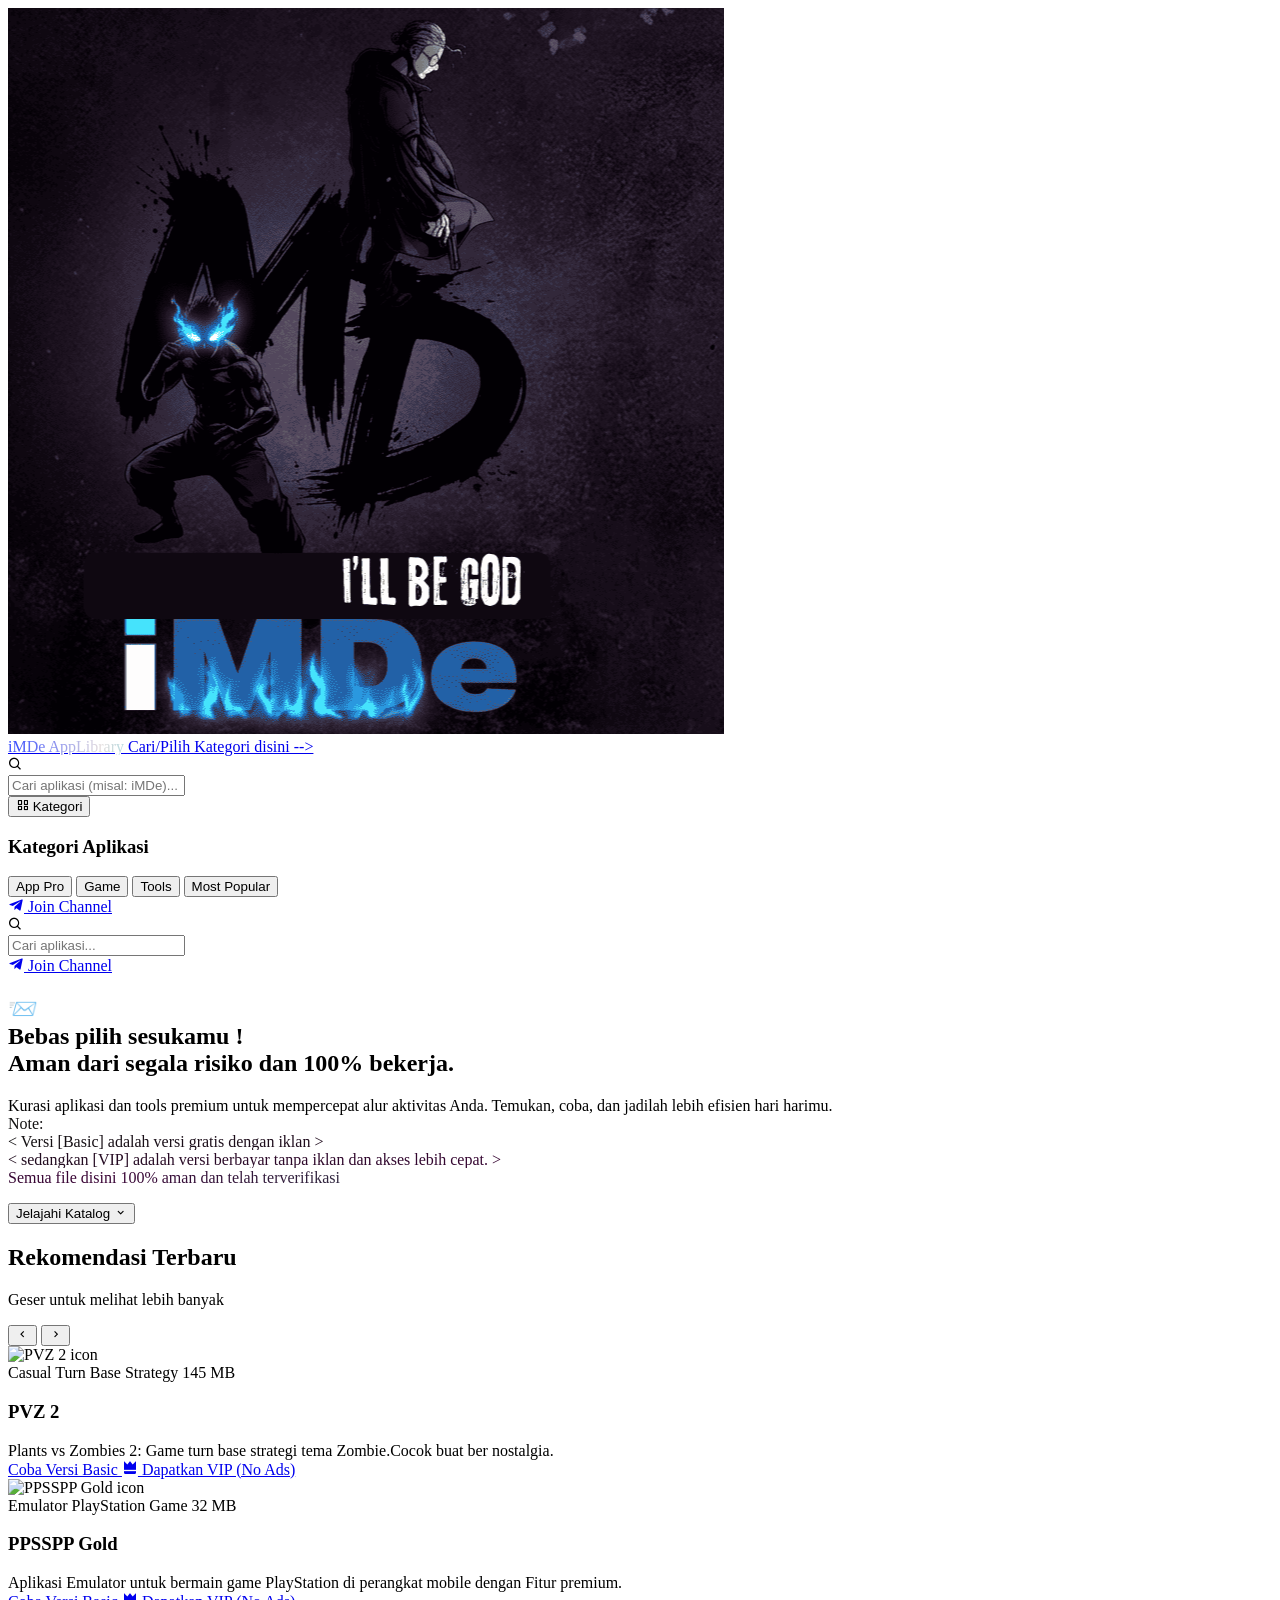
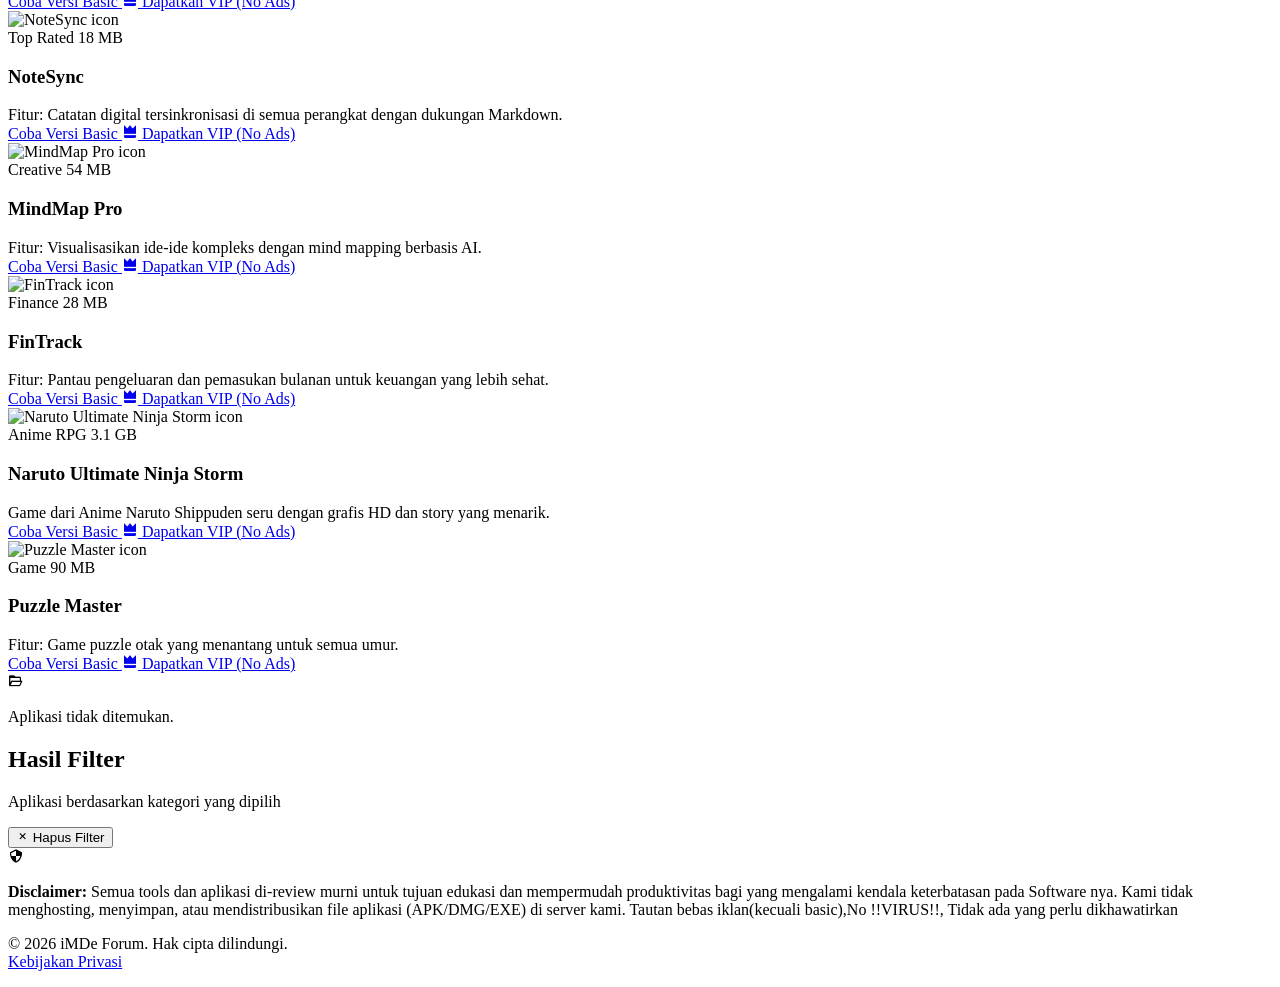
==== index.html @ b7b9c907 "Fix //" ====
<!DOCTYPE html>
<html lang="id">
<head>
    <meta charset="UTF-8">
    <meta name="viewport" content="width=device-width, initial-scale=1.0">
    <title>iMDe AppLibrary</title>
    <link rel="preconnect" href="https://fonts.googleapis.com">
    <link rel="preconnect" href="https://fonts.gstatic.com" crossorigin>
    <link href="https://fonts.googleapis.com/css2?family=Inter:wght@300;400;500;600;700&display=swap" rel="stylesheet">
    <link href='https://unpkg.com/boxicons@2.1.4/css/boxicons.min.css' rel='stylesheet'>
    <script src="https://cdn.tailwindcss.com"></script>
    <script src="theme.js"></script>
    <link rel="stylesheet" href="tech.css">
</head>
<body class="bg-apple-bg text-apple-text font-sans antialiased selection:bg-apple-blue selection:text-white"> 

    <nav class="fixed top-0 w-full z-50 bg-white/70 backdrop-blur-md border-b border-gray-200/50 transition-all duration-300">
        <div class="max-w-7xl mx-auto px-4 sm:px-6 lg:px-8">
            <div class="flex justify-between items-center h-16">
                <a href="https://www.youtube.com/@iMDe001" class="flex-shrink-0 flex items-center gap-3 cursor-pointer">
                    <img id="brandLogo" src="media/HUB.png" alt="iMDe AppLibrary" class="w-11 h-11 object-contain rounded-2xl border bg-white shadow-sm" loading="lazy" decoding="async">
                    <div class="flex flex-col">
                        <span class="font-semibold text-lg tracking-tight gold-shimmer">iMDe AppLibrary</span>
                        <span class="text-xs text-apple-muted">Cari/Pilih Kategori disini --></span>
                    </div>
                </a>

                <div class="hidden md:flex flex-1 justify-center px-8">
                    <div class="relative w-full max-w-md">
                        <div class="absolute inset-y-0 left-0 pl-3 flex items-center pointer-events-none">
                            <i class='bx bx-search text-apple-muted text-lg'></i>
                        </div>
                        <input type="text" id="searchInputDesktop" class="block w-full pl-10 pr-3 py-2 border-none rounded-full bg-gray-100/80 focus:bg-white focus:ring-2 focus:ring-apple-blue/50 text-sm placeholder-apple-muted transition-all duration-300 shadow-sm" placeholder="Cari aplikasi (misal: iMDe)...">
                    </div>
                </div>

                <div class="flex items-center gap-3">
                    <button id="categoryMenuBtn" class="rounded-full bg-apple-blue border border-gray-200 flex items-center justify-center gap-2 px-3 py-2 text-white hover:bg-apple-blueHover transition-all">
                        <i class='bx bx-grid-alt text-xl'></i>
                        <span class="hidden sm:inline text-sm font-medium">Kategori</span>
                    </button>
                    <div id="categoryDropdown" class="absolute top-16 right-4 bg-white rounded-2xl shadow-lg border border-gray-200 p-4 hidden opacity-0 transform translate-y-2 transition-all duration-300 z-50">
                        <h3 class="text-sm font-semibold text-apple-text mb-3">Kategori Aplikasi</h3>
                        <div class="space-y-2">
                            <button class="category-btn w-full text-left px-3 py-2 text-sm text-apple-muted hover:bg-gray-50 rounded-lg transition-colors" data-category="App">App Pro</button>
                            <button class="category-btn w-full text-left px-3 py-2 text-sm text-apple-muted hover:bg-gray-50 rounded-lg transition-colors" data-category="Game">Game</button>
                            <button class="category-btn w-full text-left px-3 py-2 text-sm text-apple-muted hover:bg-gray-50 rounded-lg transition-colors" data-category="Tools">Tools</button>
                            <button class="category-btn w-full text-left px-3 py-2 text-sm text-apple-muted hover:bg-gray-50 rounded-lg transition-colors" data-category="Most Popular">Most Popular</button>
                        </div>
                    </div>
                    <a href="https://t.me/iMDeCentre" target="_blank" class="hidden sm:inline-flex items-center justify-center px-4 py-2 border border-transparent rounded-full text-sm font-medium text-white bg-black hover:bg-gray-800 transition-all duration-300 shadow-sm">
                        <i class='bx bxl-telegram mr-2'></i> Join Channel
                    </a>
                </div>
            </div>
            <div class="md:hidden pb-3"> 
                <div class="relative w-full mb-3">
                    <div class="absolute inset-y-0 left-0 pl-3 flex items-center pointer-events-none">
                        <i class='bx bx-search text-apple-muted text-lg'></i>
                    </div>
                    <input type="text" id="searchInputMobile" class="block w-full pl-10 pr-3 py-2 border-none rounded-full bg-gray-100/80 focus:bg-white focus:ring-2 focus:ring-apple-blue/50 text-sm placeholder-apple-muted transition-all shadow-sm" placeholder="Cari aplikasi...">
                </div>
                <a href="https://t.me/iMDeCentre" target="_blank" class="inline-flex items-center justify-center w-full px-4 py-1 border border-transparent rounded-full text-sm font-medium text-white bg-black hover:bg-gray-800 transition-all duration-300 shadow-sm">
                    <i class='bx bxl-telegram mr-2'></i> Join Channel
                </a>
            </div>
        </div>
    </nav>

    <main class="pt-28 md:pt-32 pb-16">
        
        <section class="text-center px-4 mb-16 max-w-3xl mx-auto">
            <h1 class="text-4xl md:text-5xl font-bold tracking-tight mb-4 text-apple-text">
               📨<br> Bebas pilih sesukamu !<br class="hidden md:block"> Aman dari segala risiko dan 100% bekerja.
            </h1>
            <p class="text-lg text-apple-muted mb-8 font-light">
                Kurasi aplikasi dan tools premium untuk mempercepat alur aktivitas Anda. Temukan, coba, dan jadilah lebih efisien hari harimu.<br>
                <span class="font-semibold text-lg tracking-tight clue-shimmer">Note: <br> < Versi [Basic] adalah versi gratis dengan iklan > <br> < sedangkan [VIP] adalah versi berbayar tanpa iklan dan akses lebih cepat. > <br> Semua file disini 100% aman dan telah terverifikasi</span>
            </p>
            <button onclick="scrollToCatalog()" class="inline-flex items-center px-6 py-3 border border-transparent text-base font-medium rounded-full text-white bg-apple-blue hover:bg-apple-blueHover shadow-[0_4px_14px_0_rgba(0,113,227,0.39)] transition-all duration-300 transform hover:scale-105">
                Jelajahi Katalog <i class='bx bx-chevron-down ml-2 text-xl'></i> 
            </button>
        </section>

        <section id="catalog" class="max-w-7xl mx-auto px-4 sm:px-6 lg:px-8">
            <div class="flex justify-between items-end mb-6">
                <div>
                    <h2 class="text-2xl font-semibold tracking-tight">Rekomendasi Terbaru</h2>
                    <p class="text-sm text-apple-muted mt-1">Geser untuk melihat lebih banyak</p>
                </div>
                <div class="flex gap-2">
                    <button onclick="slideLeft()" class="w-10 h-10 rounded-full bg-white border border-gray-200 flex items-center justify-center text-gray-600 hover:bg-gray-50 hover:shadow-sm transition-all">
                        <i class='bx bx-chevron-left text-2xl'></i>
                    </button>
                    <button onclick="slideRight()" class="w-10 h-10 rounded-full bg-white border border-gray-200 flex items-center justify-center text-gray-600 hover:bg-gray-50 hover:shadow-sm transition-all">
                        <i class='bx bx-chevron-right text-2xl'></i>
                    </button>
                </div>
            </div>

            <div id="app-slider" class="flex gap-5 overflow-x-auto snap-x snap-mandatory no-scrollbar pb-8 pt-2">
                </div>
            
            <div id="no-result" class="hidden text-center py-10 text-apple-muted">
                <i class='bx bx-folder-open text-4xl mb-2'></i>
                <p>Aplikasi tidak ditemukan.</p>
            </div>
        </section>

        <section id="filtered-section" class="max-w-7xl mx-auto px-4 sm:px-6 lg:px-8 mt-16 hidden">
            <div class="flex justify-between items-end mb-6">
                <div>
                    <h2 id="filtered-title" class="text-2xl font-semibold tracking-tight">Hasil Filter</h2>
                    <p class="text-sm text-apple-muted mt-1">Aplikasi berdasarkan kategori yang dipilih</p>
                </div>
                <button onclick="clearFilter()" class="px-4 py-2 text-sm text-apple-blue hover:bg-blue-50 rounded-full transition-colors">
                    <i class='bx bx-x mr-1'></i> Hapus Filter
                </button>
            </div>

            <div id="filtered-slider" class="flex gap-5 overflow-x-auto snap-x snap-mandatory no-scrollbar pb-8 pt-2">
            </div>
        </section>

    </main>

    <section class="border-t border-gray-200 bg-white">
        <div class="max-w-7xl mx-auto px-4 py-8 text-center">
            <div class="inline-flex items-center justify-center w-12 h-12 rounded-full bg-orange-50 text-orange-500 mb-3">
                <i class='bx bx-shield-quarter text-2xl'></i>
            </div>
            <p class="text-xs text-apple-muted max-w-2xl mx-auto">
                <strong>Disclaimer:</strong> Semua tools dan aplikasi di-review murni untuk tujuan edukasi dan mempermudah produktivitas bagi yang mengalami kendala keterbatasan pada Software nya. 
                Kami tidak menghosting, menyimpan, atau mendistribusikan file aplikasi (APK/DMG/EXE) di server kami. 
                Tautan bebas iklan(kecuali basic),No !!VIRUS!!, Tidak ada yang perlu dikhawatirkan
            </p>
        </div>
    </section>

    <footer class="bg-apple-bg py-6 text-center border-t border-gray-200/60">
        <p class="text-sm text-apple-muted">
            &copy; <span id="year"></span> iMDe Forum. Hak cipta dilindungi. <br class="sm:hidden">
            <a href="private/privacy.html" class="text-apple-blue hover:underline mt-2 sm:mt-0 sm:ml-2">Kebijakan Privasi</a>
        </p>
    </footer>

    <script src="tech.js"></script>
</body>
</html>
---- tech.css ----
.no-scrollbar::-webkit-scrollbar {
            display: none;
        }
        .no-scrollbar {
            -ms-overflow-style: none;  /* IE and Edge */
            scrollbar-width: none;  /* Firefox */
        }

        .gold-shimmer {
            background: linear-gradient(90deg, #2f44ff, #e4dddd, #28cee4, #2f44ff);
            background-size: 240% 100%;
            -webkit-background-clip: text;
            -webkit-text-fill-color: transparent;
            animation: shimmer 2s ease-in-out infinite;
        }
        .clue-shimmer {
            background: linear-gradient(90deg, #111110, #3b0537, #0a8552, #151516);
            background-size: 240% 100%;
            -webkit-background-clip: text;
            -webkit-text-fill-color: transparent;
            animation: shimmer 7s ease-in-out infinite;
        }

        @keyframes shimmer {
            0%, 100% { background-position: 0% 50%; }
            50% { background-position: 100% 50%; }
        }

        .marquee {
            display: inline-block;
            min-width: 100%;
            animation: marquee 12s linear infinite;
        }

        @keyframes marquee {
            0% { transform: translateX(0%); }
            100% { transform: translateX(-100%); }
        }

        button, a {
            touch-action: manipulation;
        }

        html { scroll-behavior: smooth; }
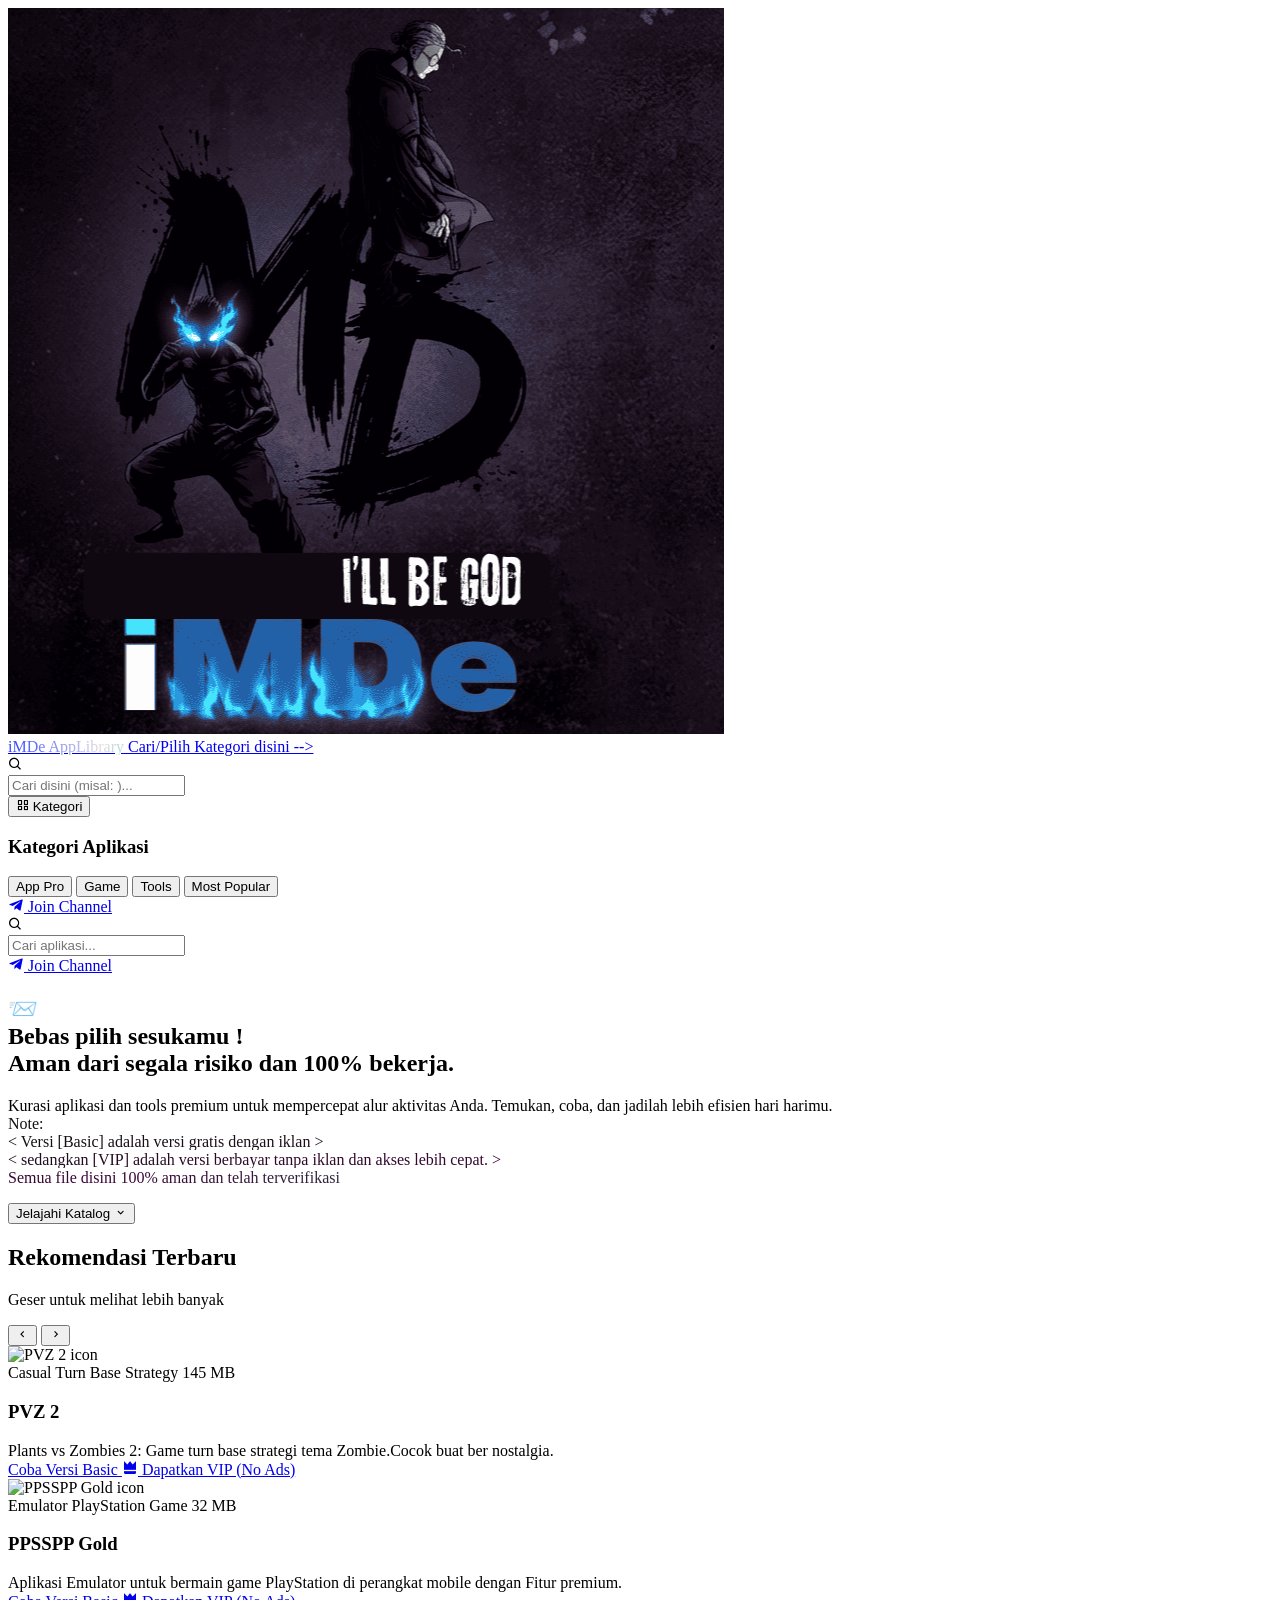
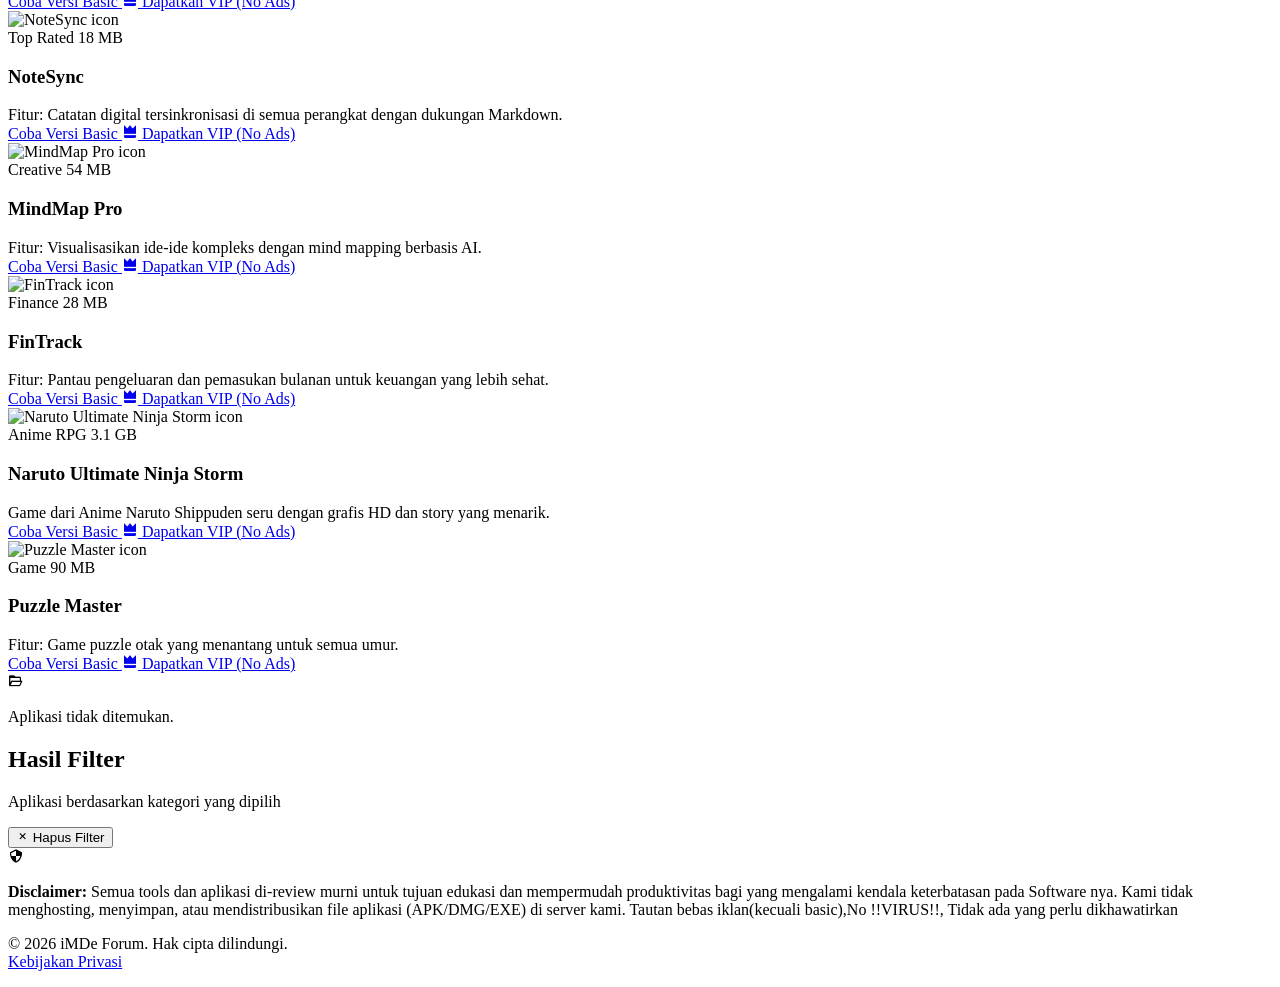
==== commit 741dae57: "Update .5" ====
--- a/index.html
+++ b/index.html
@@ -30,7 +30,7 @@
                         <div class="absolute inset-y-0 left-0 pl-3 flex items-center pointer-events-none">
                             <i class='bx bx-search text-apple-muted text-lg'></i>
                         </div>
-                        <input type="text" id="searchInputDesktop" class="block w-full pl-10 pr-3 py-2 border-none rounded-full bg-gray-100/80 focus:bg-white focus:ring-2 focus:ring-apple-blue/50 text-sm placeholder-apple-muted transition-all duration-300 shadow-sm" placeholder="Cari aplikasi (misal: iMDe)...">
+                        <input type="text" id="searchInputDesktop" class="block w-full pl-10 pr-3 py-2 border-none rounded-full bg-gray-100/80 focus:bg-white focus:ring-2 focus:ring-apple-blue/50 text-sm placeholder-apple-muted transition-all duration-300 shadow-sm" placeholder="Cari disini (misal: )...">
                     </div>
                 </div>
 
@@ -45,7 +45,7 @@
                             <button class="category-btn w-full text-left px-3 py-2 text-sm text-apple-muted hover:bg-gray-50 rounded-lg transition-colors" data-category="App">App Pro</button>
                             <button class="category-btn w-full text-left px-3 py-2 text-sm text-apple-muted hover:bg-gray-50 rounded-lg transition-colors" data-category="Game">Game</button>
                             <button class="category-btn w-full text-left px-3 py-2 text-sm text-apple-muted hover:bg-gray-50 rounded-lg transition-colors" data-category="Tools">Tools</button>
-                            <button class="category-btn w-full text-left px-3 py-2 text-sm text-apple-muted hover:bg-gray-50 rounded-lg transition-colors" data-category="Most Popular">Most Popular</button>
+                            <button class="category-btn w-full text-left px-3 py-2 text-sm text-apple-muted hover:bg-gray-50 rounded-lg transition-colors" data-category="Trend">Most Popular</button>
                         </div>
                     </div>
                     <a href="https://t.me/iMDeCentre" target="_blank" class="hidden sm:inline-flex items-center justify-center px-4 py-2 border border-transparent rounded-full text-sm font-medium text-white bg-black hover:bg-gray-800 transition-all duration-300 shadow-sm">
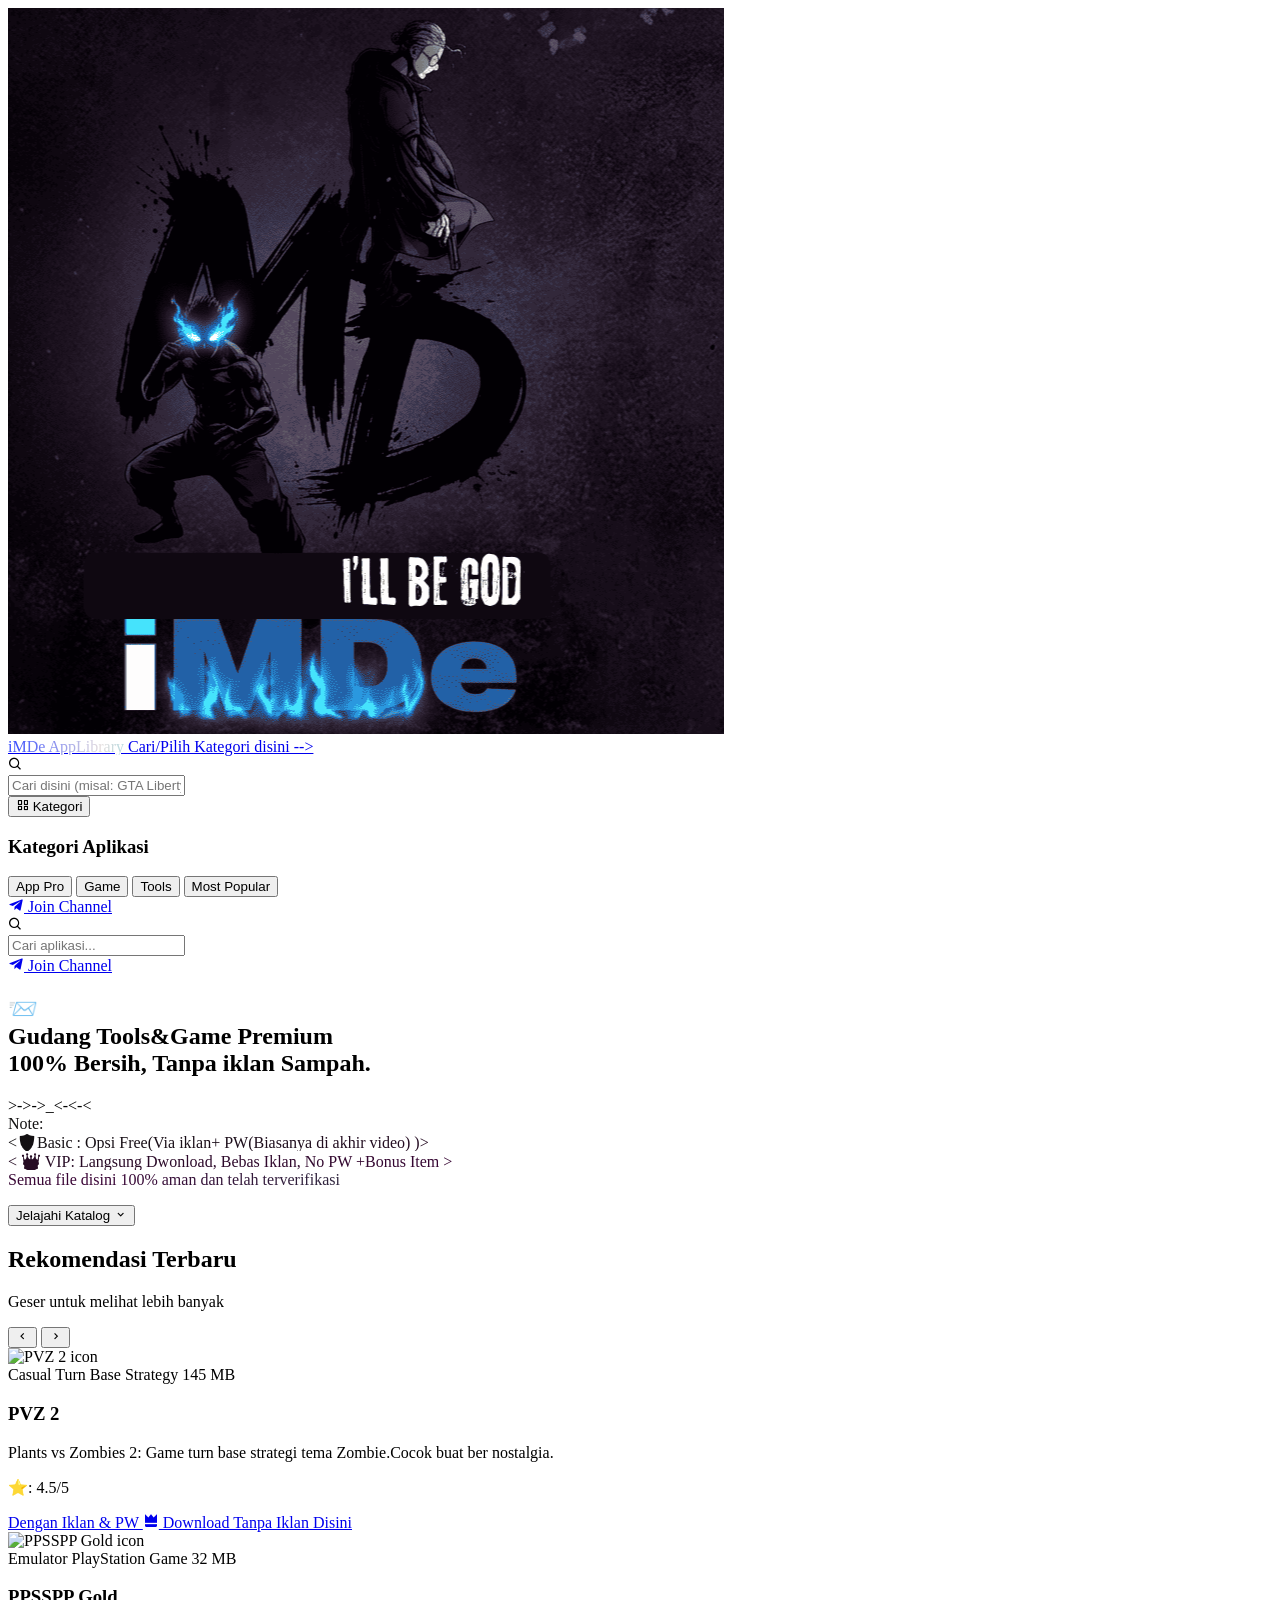
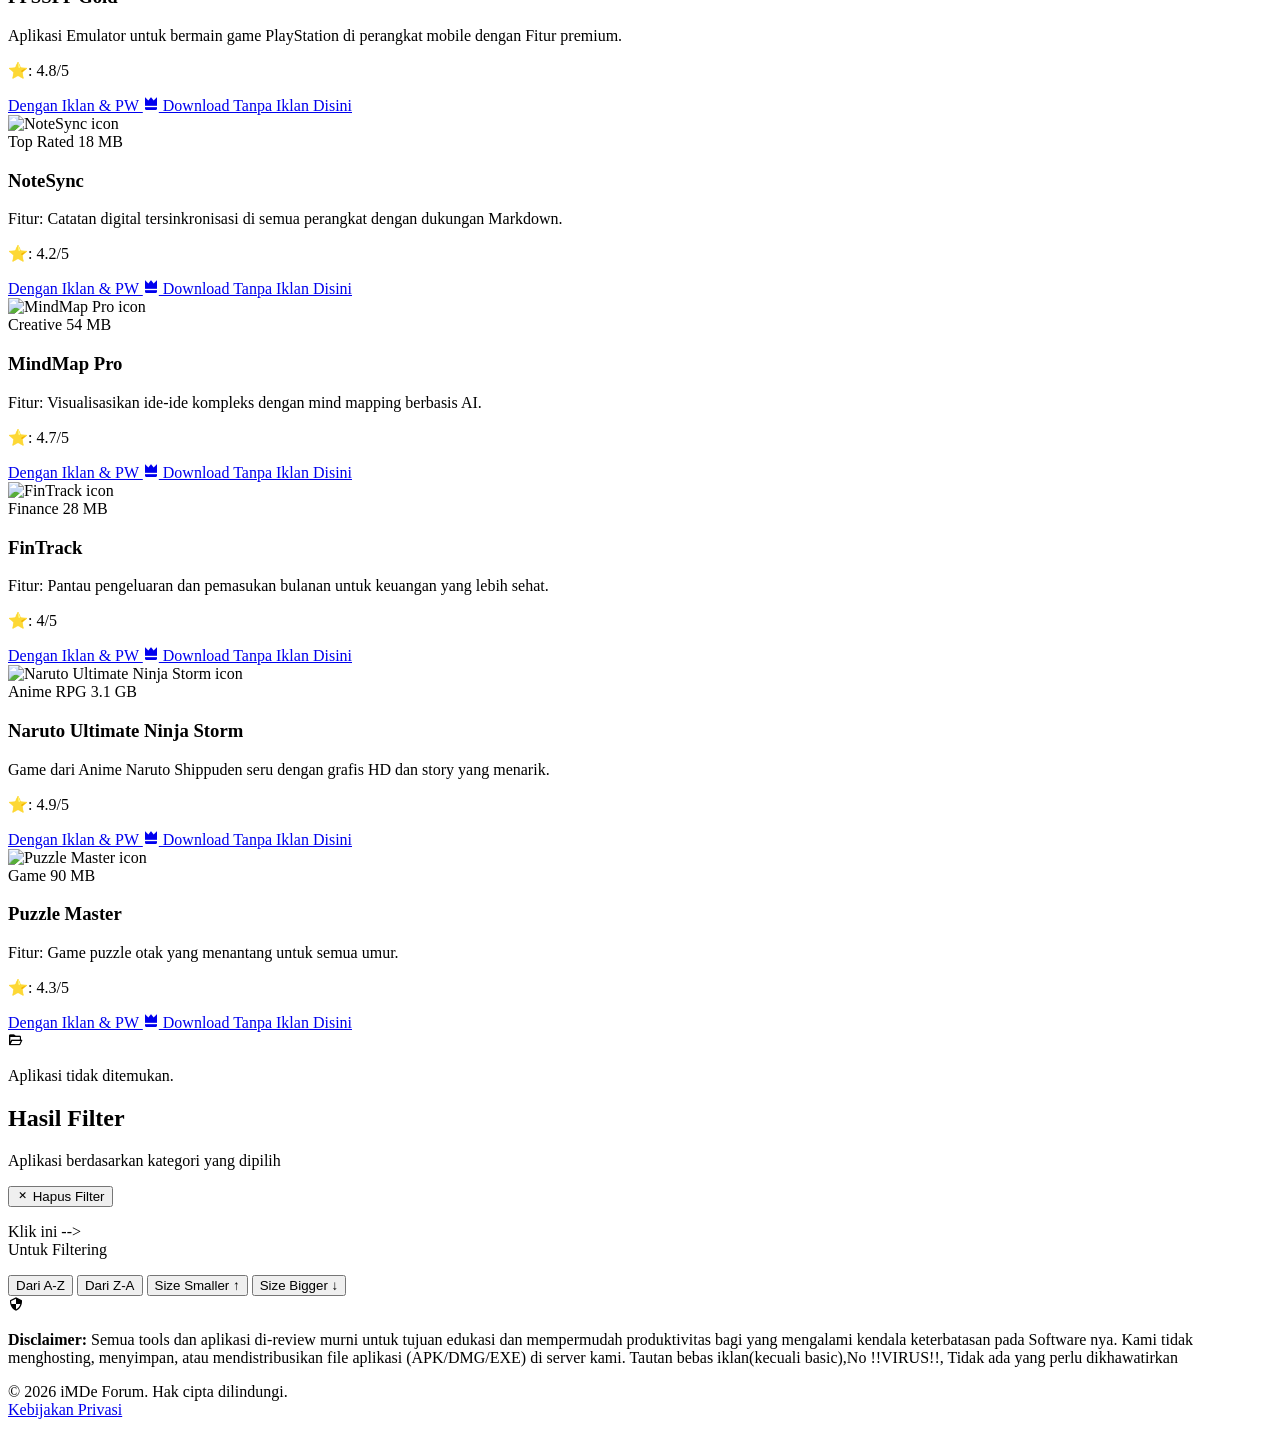
==== commit ae98cfa2: "Update .6" ====
--- a/index.html
+++ b/index.html
@@ -30,7 +30,7 @@
                         <div class="absolute inset-y-0 left-0 pl-3 flex items-center pointer-events-none">
                             <i class='bx bx-search text-apple-muted text-lg'></i>
                         </div>
-                        <input type="text" id="searchInputDesktop" class="block w-full pl-10 pr-3 py-2 border-none rounded-full bg-gray-100/80 focus:bg-white focus:ring-2 focus:ring-apple-blue/50 text-sm placeholder-apple-muted transition-all duration-300 shadow-sm" placeholder="Cari disini (misal: )...">
+                        <input type="text" id="searchInputDesktop" class="block w-full pl-10 pr-3 py-2 border-none rounded-full bg-gray-100/80 focus:bg-white focus:ring-2 focus:ring-apple-blue/50 text-sm placeholder-apple-muted transition-all duration-300 shadow-sm" placeholder="Cari disini (misal: GTA Liberty )...">
                     </div>
                 </div>
 
@@ -71,11 +71,11 @@
         
         <section class="text-center px-4 mb-16 max-w-3xl mx-auto">
             <h1 class="text-4xl md:text-5xl font-bold tracking-tight mb-4 text-apple-text">
-               📨<br> Bebas pilih sesukamu !<br class="hidden md:block"> Aman dari segala risiko dan 100% bekerja.
+               📨<br>Gudang Tools&Game Premium<br class="hidden md:block"> 100% Bersih, Tanpa iklan Sampah.
             </h1>
             <p class="text-lg text-apple-muted mb-8 font-light">
-                Kurasi aplikasi dan tools premium untuk mempercepat alur aktivitas Anda. Temukan, coba, dan jadilah lebih efisien hari harimu.<br>
-                <span class="font-semibold text-lg tracking-tight clue-shimmer">Note: <br> < Versi [Basic] adalah versi gratis dengan iklan > <br> < sedangkan [VIP] adalah versi berbayar tanpa iklan dan akses lebih cepat. > <br> Semua file disini 100% aman dan telah terverifikasi</span>
+                >->->_<-<-<<br>
+                <span class="font-semibold text-lg tracking-tight clue-shimmer">Note: <br> <🛡️Basic : Opsi Free(Via iklan+ PW(Biasanya di akhir video) )> <br> < 👑 VIP: Langsung Dwonload, Bebas Iklan, No PW +Bonus Item > <br> Semua file disini 100% aman dan telah terverifikasi</span>
             </p>
             <button onclick="scrollToCatalog()" class="inline-flex items-center px-6 py-3 border border-transparent text-base font-medium rounded-full text-white bg-apple-blue hover:bg-apple-blueHover shadow-[0_4px_14px_0_rgba(0,113,227,0.39)] transition-all duration-300 transform hover:scale-105">
                 Jelajahi Katalog <i class='bx bx-chevron-down ml-2 text-xl'></i> 
@@ -117,6 +117,13 @@
                     <i class='bx bx-x mr-1'></i> Hapus Filter
                 </button>
             </div>
+            <div class="flex gap-2 mt-4">
+                <p style="size: 1px;">Klik ini --> <br>Untuk Filtering</p>
+                <button onclick="setSort('name-asc')" class="px-3 py-1 text-xs bg-blue-100 hover:bg-green-200 rounded-full">Dari A-Z</button>
+                <button onclick="setSort('name-desc')" class="px-3 py-1 text-xs bg-blue-100 hover:bg-gray-200 rounded-full">Dari Z-A</button>
+                <button onclick="setSort('size-asc')" class="px-3 py-1 text-xs bg-green-100 hover:bg-gray-200 rounded-full">Size Smaller ↑</button>
+                <button onclick="setSort('size-desc')" class="px-3 py-1 text-xs bg-green-100 hover:bg-gray-200 rounded-full">Size Bigger ↓</button>
+            </div>
 
             <div id="filtered-slider" class="flex gap-5 overflow-x-auto snap-x snap-mandatory no-scrollbar pb-8 pt-2">
             </div>
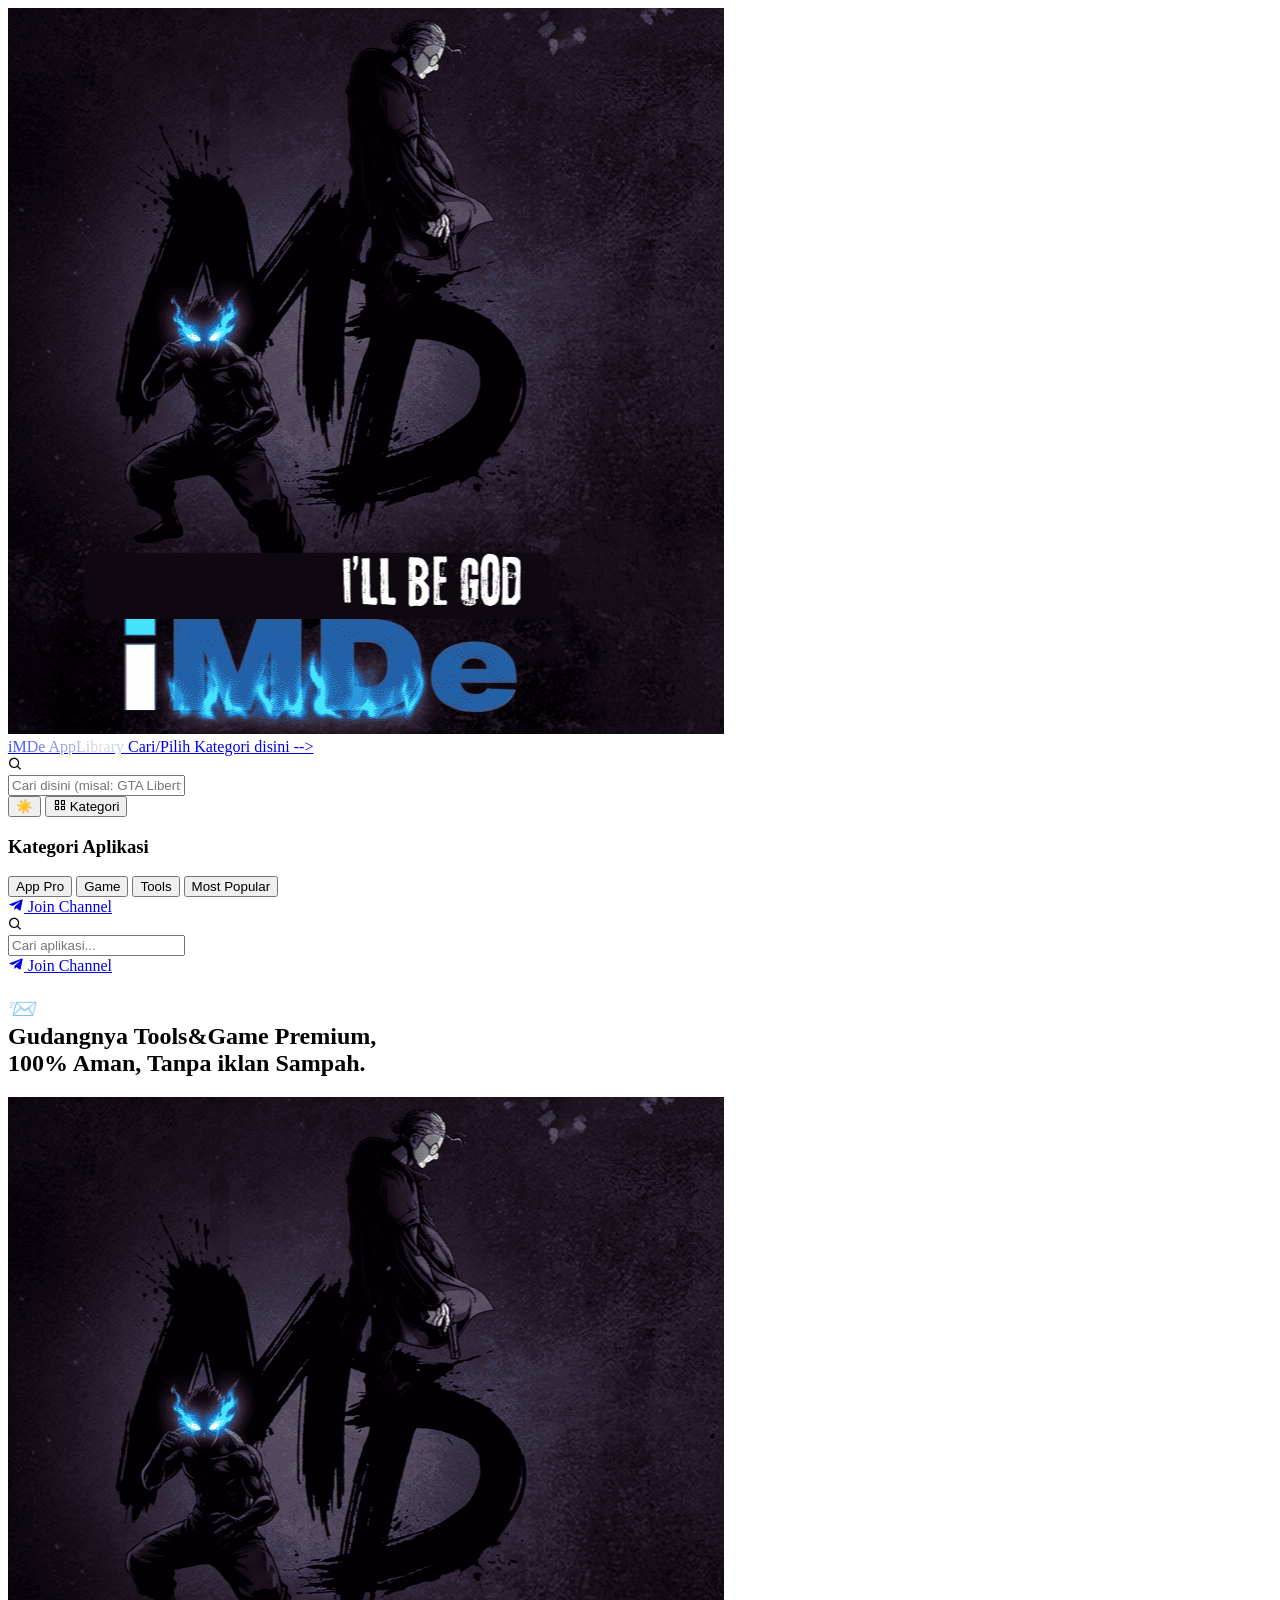
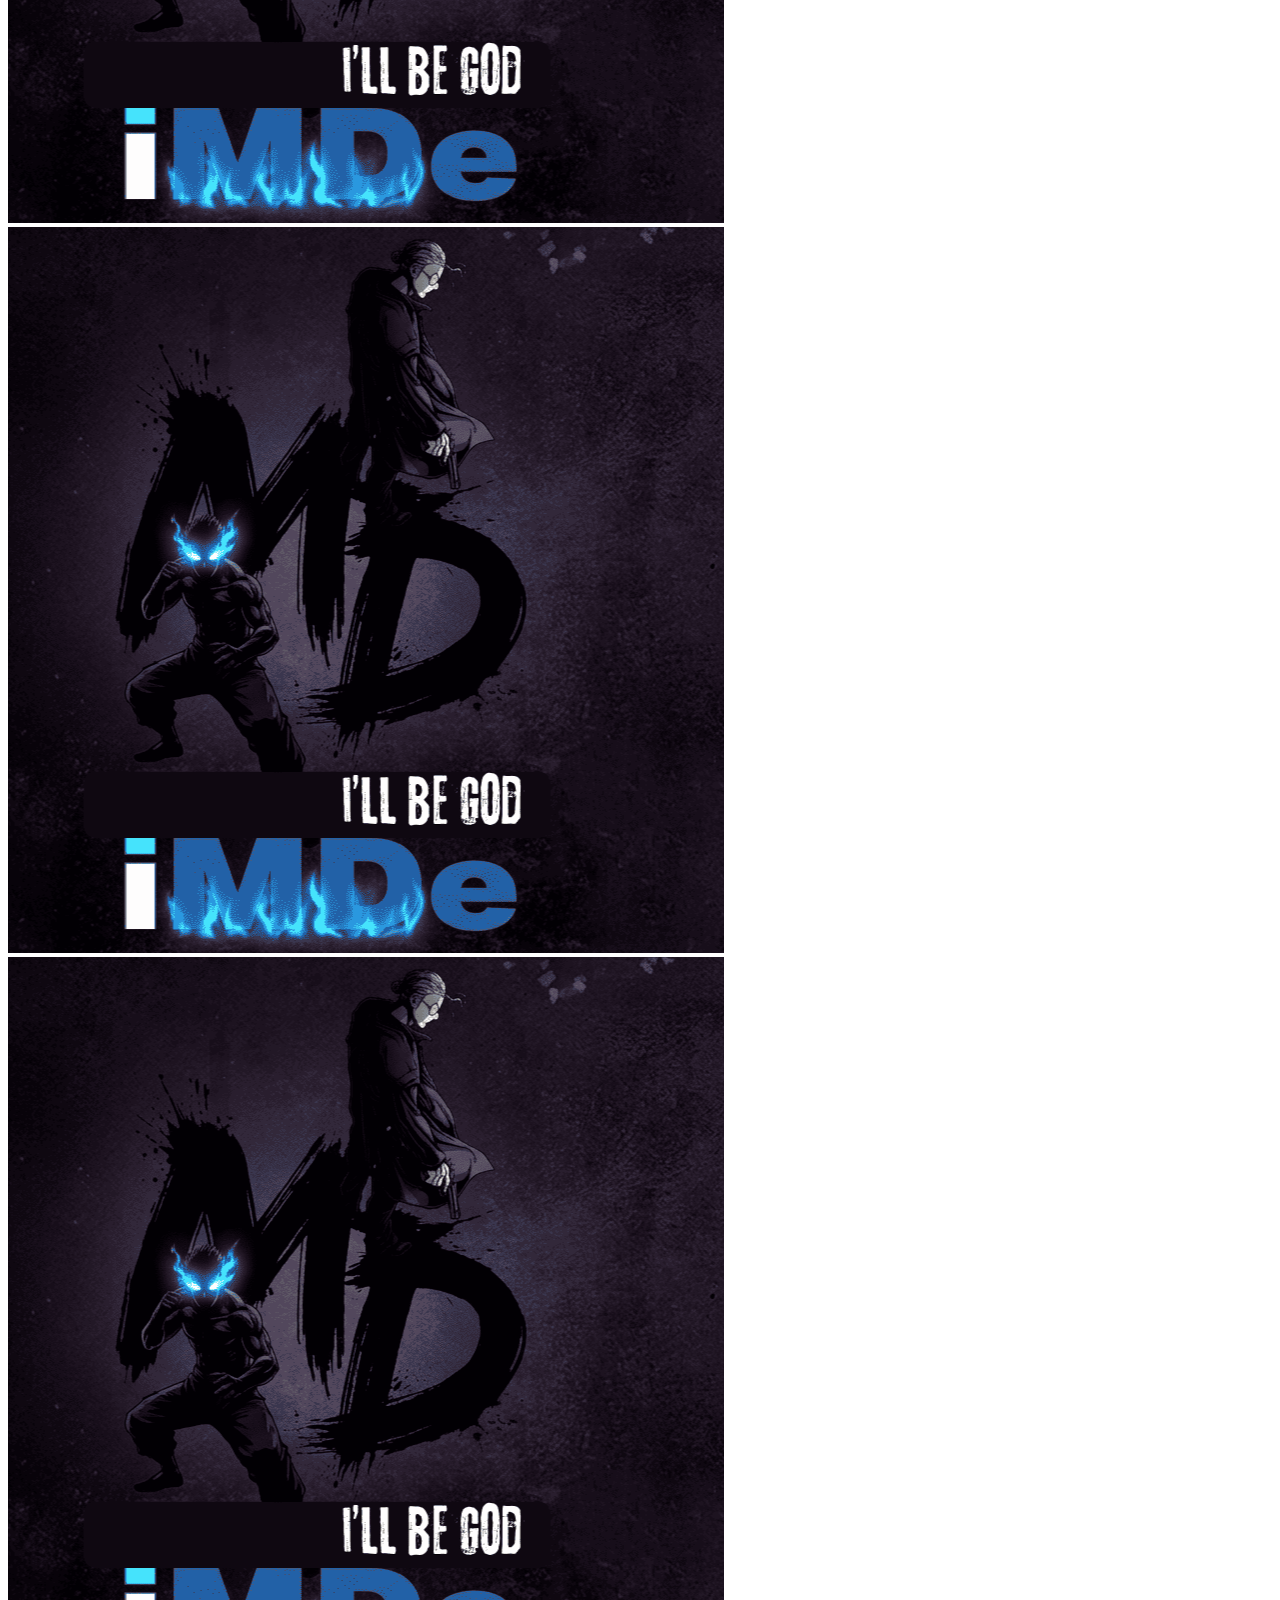
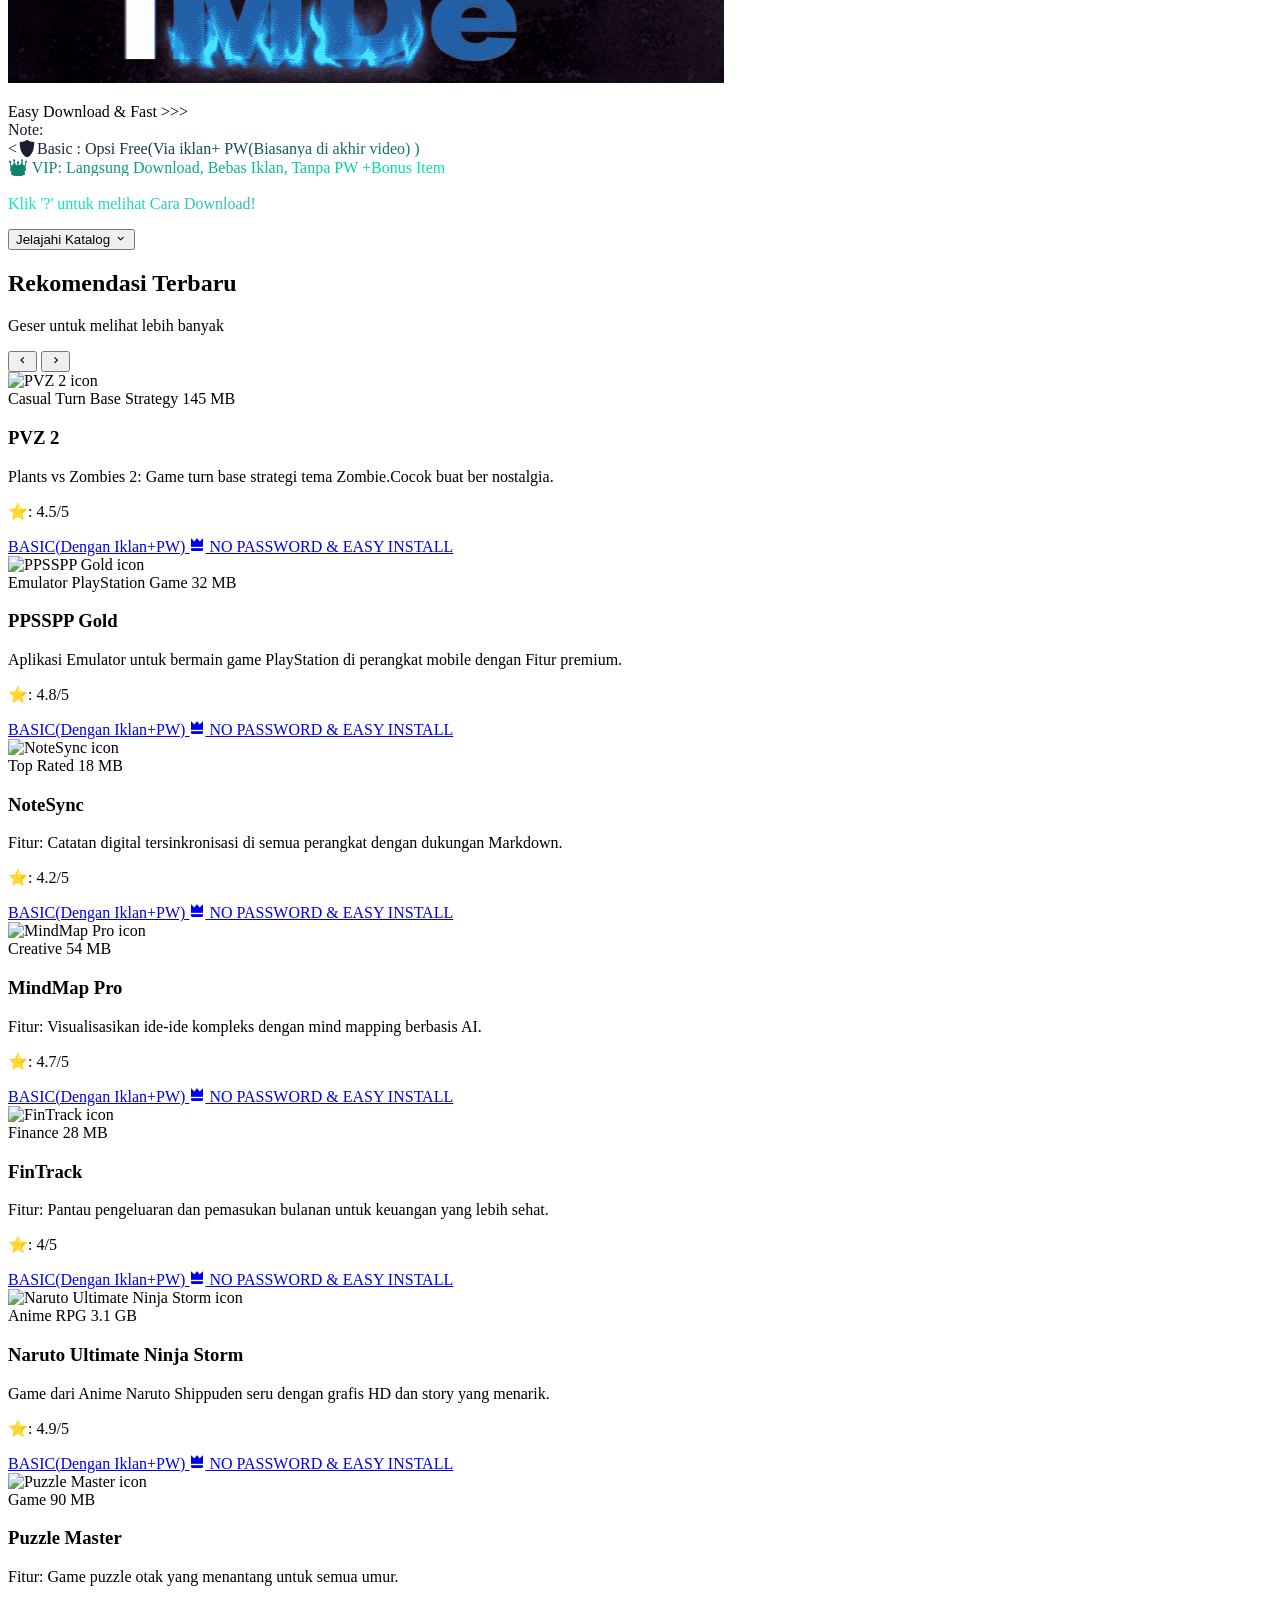
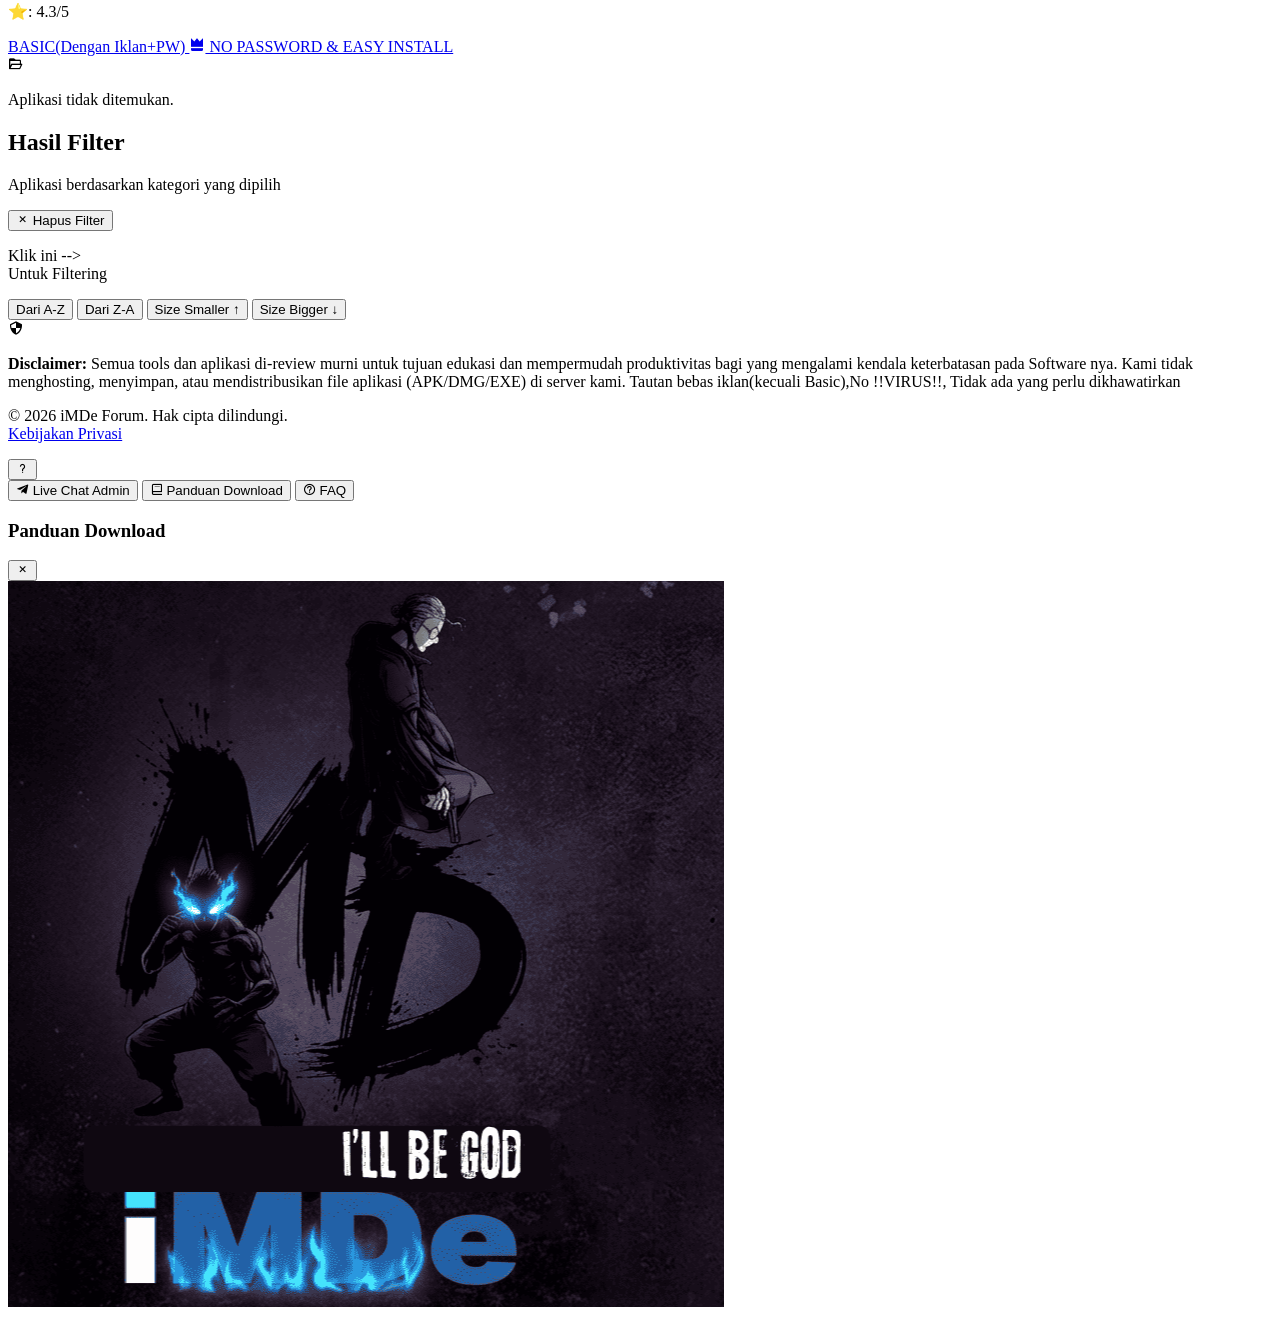
==== commit 0be158dd: "Update .8" ====
--- a/index.html
+++ b/index.html
@@ -12,43 +12,46 @@
     <script src="theme.js"></script>
     <link rel="stylesheet" href="tech.css">
 </head>
-<body class="bg-apple-bg text-apple-text font-sans antialiased selection:bg-apple-blue selection:text-white"> 
-
-    <nav class="fixed top-0 w-full z-50 bg-white/70 backdrop-blur-md border-b border-gray-200/50 transition-all duration-300">
+<body class="bg-white dark:bg-gray-900 text-apple-text dark:text-gray-100 font-sans antialiased selection:bg-apple-blue selection:text-white"> 
+
+    <nav class="fixed top-0 w-full z-50 bg-white/70 dark:bg-gray-900/70 backdrop-blur-md border-b border-gray-200/50 dark:border-gray-700/50 transition-all duration-300">
         <div class="max-w-7xl mx-auto px-4 sm:px-6 lg:px-8">
             <div class="flex justify-between items-center h-16">
                 <a href="https://www.youtube.com/@iMDe001" class="flex-shrink-0 flex items-center gap-3 cursor-pointer">
-                    <img id="brandLogo" src="media/HUB.png" alt="iMDe AppLibrary" class="w-11 h-11 object-contain rounded-2xl border bg-white shadow-sm" loading="lazy" decoding="async">
+                    <img id="brandLogo" src="media/HUB.png" alt="iMDe AppLibrary" class="w-11 h-11 object-contain rounded-2xl border bg-white dark:bg-gray-900 shadow-sm" loading="lazy" decoding="async">
                     <div class="flex flex-col">
                         <span class="font-semibold text-lg tracking-tight gold-shimmer">iMDe AppLibrary</span>
-                        <span class="text-xs text-apple-muted">Cari/Pilih Kategori disini --></span>
+                        <span class="text-xs text-apple-muted dark:text-gray-400">Cari/Pilih Kategori disini --></span>
                     </div>
                 </a>
 
                 <div class="hidden md:flex flex-1 justify-center px-8">
                     <div class="relative w-full max-w-md">
                         <div class="absolute inset-y-0 left-0 pl-3 flex items-center pointer-events-none">
-                            <i class='bx bx-search text-apple-muted text-lg'></i>
+                            <i class='bx bx-search text-apple-muted dark:text-gray-400 text-lg'></i>
                         </div>
-                        <input type="text" id="searchInputDesktop" class="block w-full pl-10 pr-3 py-2 border-none rounded-full bg-gray-100/80 focus:bg-white focus:ring-2 focus:ring-apple-blue/50 text-sm placeholder-apple-muted transition-all duration-300 shadow-sm" placeholder="Cari disini (misal: GTA Liberty )...">
+                        <input type="text" id="searchInputDesktop" class="block w-full pl-10 pr-3 py-2 border-none rounded-full bg-gray-100/80 dark:bg-gray-700/80 focus:bg-white dark:focus:bg-gray-600 focus:ring-2 focus:ring-apple-blue/50 text-sm placeholder-apple-muted dark:placeholder-gray-400 dark:text-gray-100 transition-all duration-300 shadow-sm" placeholder="Cari disini (misal: GTA Liberty )...">
                     </div>
                 </div>
 
                 <div class="flex items-center gap-3">
-                    <button id="categoryMenuBtn" class="rounded-full bg-apple-blue border border-gray-200 flex items-center justify-center gap-2 px-3 py-2 text-white hover:bg-apple-blueHover transition-all">
+                    <button id="darkModeToggle" class="w-10 h-10 rounded-full bg-gray-100 hover:bg-gray-200 dark:bg-gray-700 dark:hover:bg-gray-600 flex items-center justify-center text-gray-600 dark:text-gray-300 transition-all duration-300 active:scale-95">
+                        <span id="darkModeIcon" class="text-xl">☀️</span>
+                    </button>
+                    <button id="categoryMenuBtn" class="rounded-full bg-apple-blue border border-gray-200 flex items-center justify-center gap-2 px-3 py-2 text-white hover:bg-apple-blueHover transition-all active:scale-95">
                         <i class='bx bx-grid-alt text-xl'></i>
                         <span class="hidden sm:inline text-sm font-medium">Kategori</span>
                     </button>
-                    <div id="categoryDropdown" class="absolute top-16 right-4 bg-white rounded-2xl shadow-lg border border-gray-200 p-4 hidden opacity-0 transform translate-y-2 transition-all duration-300 z-50">
-                        <h3 class="text-sm font-semibold text-apple-text mb-3">Kategori Aplikasi</h3>
+                    <div id="categoryDropdown" class="absolute top-16 right-4 bg-white dark:bg-gray-800 rounded-2xl shadow-lg border border-gray-200 dark:border-gray-700 p-4 hidden opacity-0 transform translate-y-2 transition-all duration-300 z-50">
+                        <h3 class="text-sm font-semibold text-apple-text dark:text-gray-100 mb-3">Kategori Aplikasi</h3>
                         <div class="space-y-2">
-                            <button class="category-btn w-full text-left px-3 py-2 text-sm text-apple-muted hover:bg-gray-50 rounded-lg transition-colors" data-category="App">App Pro</button>
-                            <button class="category-btn w-full text-left px-3 py-2 text-sm text-apple-muted hover:bg-gray-50 rounded-lg transition-colors" data-category="Game">Game</button>
-                            <button class="category-btn w-full text-left px-3 py-2 text-sm text-apple-muted hover:bg-gray-50 rounded-lg transition-colors" data-category="Tools">Tools</button>
-                            <button class="category-btn w-full text-left px-3 py-2 text-sm text-apple-muted hover:bg-gray-50 rounded-lg transition-colors" data-category="Trend">Most Popular</button>
+                            <button class="category-btn w-full text-left px-3 py-2 text-sm text-apple-muted dark:text-gray-200 hover:bg-gray-50 dark:hover:bg-gray-700 rounded-lg transition-colors" data-category="App">App Pro</button>
+                            <button class="category-btn w-full text-left px-3 py-2 text-sm text-apple-muted dark:text-gray-200 hover:bg-gray-50 dark:hover:bg-gray-700 rounded-lg transition-colors" data-category="Game">Game</button>
+                            <button class="category-btn w-full text-left px-3 py-2 text-sm text-apple-muted dark:text-gray-200 hover:bg-gray-50 dark:hover:bg-gray-700 rounded-lg transition-colors" data-category="Tools">Tools</button>
+                            <button class="category-btn w-full text-left px-3 py-2 text-sm text-apple-muted dark:text-gray-200 hover:bg-gray-50 dark:hover:bg-gray-700 rounded-lg transition-colors" data-category="Trend">Most Popular</button>
                         </div>
                     </div>
-                    <a href="https://t.me/iMDeCentre" target="_blank" class="hidden sm:inline-flex items-center justify-center px-4 py-2 border border-transparent rounded-full text-sm font-medium text-white bg-black hover:bg-gray-800 transition-all duration-300 shadow-sm">
+                    <a href="https://t.me/iMDeCentre" target="_blank" class="hidden sm:inline-flex items-center justify-center px-4 py-2 border border-transparent rounded-full text-sm font-medium text-white bg-black hover:bg-gray-800 transition-all duration-300 shadow-sm active:scale-95">
                         <i class='bx bxl-telegram mr-2'></i> Join Channel
                     </a>
                 </div>
@@ -56,11 +59,11 @@
             <div class="md:hidden pb-3"> 
                 <div class="relative w-full mb-3">
                     <div class="absolute inset-y-0 left-0 pl-3 flex items-center pointer-events-none">
-                        <i class='bx bx-search text-apple-muted text-lg'></i>
-                    </div>
-                    <input type="text" id="searchInputMobile" class="block w-full pl-10 pr-3 py-2 border-none rounded-full bg-gray-100/80 focus:bg-white focus:ring-2 focus:ring-apple-blue/50 text-sm placeholder-apple-muted transition-all shadow-sm" placeholder="Cari aplikasi...">
-                </div>
-                <a href="https://t.me/iMDeCentre" target="_blank" class="inline-flex items-center justify-center w-full px-4 py-1 border border-transparent rounded-full text-sm font-medium text-white bg-black hover:bg-gray-800 transition-all duration-300 shadow-sm">
+                        <i class='bx bx-search text-apple-muted dark:text-gray-400 text-lg'></i>
+                    </div>
+                    <input type="text" id="searchInputMobile" class="block w-full pl-10 pr-3 py-2 border-none rounded-full bg-gray-100/80 dark:bg-gray-700/80 focus:bg-white dark:focus:bg-gray-600 focus:ring-2 focus:ring-apple-blue/50 text-sm placeholder-apple-muted dark:placeholder-gray-400 dark:text-gray-100 transition-all shadow-sm" placeholder="Cari aplikasi...">
+                </div>
+                <a href="https://t.me/iMDeCentre" target="_blank" class="inline-flex items-center justify-center w-full px-4 py-1 border border-transparent rounded-full text-sm font-medium text-white bg-black hover:bg-gray-800 transition-all duration-300 shadow-sm active:scale-95">
                     <i class='bx bxl-telegram mr-2'></i> Join Channel
                 </a>
             </div>
@@ -70,14 +73,23 @@
     <main class="pt-28 md:pt-32 pb-16">
         
         <section class="text-center px-4 mb-16 max-w-3xl mx-auto">
-            <h1 class="text-4xl md:text-5xl font-bold tracking-tight mb-4 text-apple-text">
-               📨<br>Gudang Tools&Game Premium<br class="hidden md:block"> 100% Bersih, Tanpa iklan Sampah.
+            <h1 class="text-4xl md:text-5xl font-bold tracking-tight mb-4 text-apple-text dark:text-white">
+               📨<br>Gudangnya Tools&Game Premium,<br class="hidden md:block"> 100% Aman, Tanpa iklan Sampah.
             </h1>
-            <p class="text-lg text-apple-muted mb-8 font-light">
-                >->->_<-<-<<br>
-                <span class="font-semibold text-lg tracking-tight clue-shimmer">Note: <br> <🛡️Basic : Opsi Free(Via iklan+ PW(Biasanya di akhir video) )> <br> < 👑 VIP: Langsung Dwonload, Bebas Iklan, No PW +Bonus Item > <br> Semua file disini 100% aman dan telah terverifikasi</span>
+            <!-- Banner Slider -->
+            <div class="relative w-full max-w-2xl mx-auto mb-8 overflow-hidden rounded-2xl shadow-lg">
+                <div id="banner-slider" class="flex transition-transform duration-500 ease-in-out">
+                    <img src="media/HUB.png" alt="Banner 1" class="w-full h-48 md:h-64 object-cover flex-shrink-0">
+                    <img src="media/HUB.png" alt="Banner 2" class="w-full h-48 md:h-64 object-cover flex-shrink-0">
+                    <img src="media/HUB.png" alt="Banner 3" class="w-full h-48 md:h-64 object-cover flex-shrink-0">
+                </div>
+            </div>
+            <p class="text-lg text-apple-muted dark:text-gray-300 mb-8 font-light">
+                Easy Download & Fast >>> <br>
+                <span class="font-semibold text-lg tracking-tight clue-shimmer">Note: <br> <🛡️Basic : Opsi Free(Via iklan+ PW(Biasanya di akhir video) ) <br>  👑 VIP: Langsung Download, Bebas Iklan, Tanpa PW +Bonus Item  <br>
+                    <br> Klik '?' untuk melihat Cara Download!</span>
             </p>
-            <button onclick="scrollToCatalog()" class="inline-flex items-center px-6 py-3 border border-transparent text-base font-medium rounded-full text-white bg-apple-blue hover:bg-apple-blueHover shadow-[0_4px_14px_0_rgba(0,113,227,0.39)] transition-all duration-300 transform hover:scale-105">
+            <button onclick="scrollToCatalog()" class="inline-flex items-center px-6 py-3 border border-transparent text-base font-medium rounded-full text-white bg-apple-blue hover:bg-apple-blueHover shadow-[0_4px_14px_0_rgba(0,113,227,0.39)] transition-all duration-300 transform hover:scale-105 active:scale-95">
                 Jelajahi Katalog <i class='bx bx-chevron-down ml-2 text-xl'></i> 
             </button>
         </section>
@@ -85,14 +97,14 @@
         <section id="catalog" class="max-w-7xl mx-auto px-4 sm:px-6 lg:px-8">
             <div class="flex justify-between items-end mb-6">
                 <div>
-                    <h2 class="text-2xl font-semibold tracking-tight">Rekomendasi Terbaru</h2>
-                    <p class="text-sm text-apple-muted mt-1">Geser untuk melihat lebih banyak</p>
+                    <h2 class="text-2xl font-semibold tracking-tight text-apple-text dark:text-gray-100">Rekomendasi Terbaru</h2>
+                    <p class="text-sm text-apple-muted dark:text-gray-400 mt-1">Geser untuk melihat lebih banyak</p>
                 </div>
                 <div class="flex gap-2">
-                    <button onclick="slideLeft()" class="w-10 h-10 rounded-full bg-white border border-gray-200 flex items-center justify-center text-gray-600 hover:bg-gray-50 hover:shadow-sm transition-all">
+                    <button onclick="slideLeft()" class="w-10 h-10 rounded-full bg-white dark:bg-gray-800 border border-gray-200 dark:border-gray-700 text-gray-600 dark:text-gray-100 flex items-center justify-center hover:bg-gray-50 dark:hover:bg-gray-700 hover:shadow-sm transition-all active:scale-95">
                         <i class='bx bx-chevron-left text-2xl'></i>
                     </button>
-                    <button onclick="slideRight()" class="w-10 h-10 rounded-full bg-white border border-gray-200 flex items-center justify-center text-gray-600 hover:bg-gray-50 hover:shadow-sm transition-all">
+                    <button onclick="slideRight()" class="w-10 h-10 rounded-full bg-white dark:bg-gray-800 border border-gray-200 dark:border-gray-700 text-gray-600 dark:text-gray-100 flex items-center justify-center hover:bg-gray-50 dark:hover:bg-gray-700 hover:shadow-sm transition-all active:scale-95">
                         <i class='bx bx-chevron-right text-2xl'></i>
                     </button>
                 </div>
@@ -101,7 +113,7 @@
             <div id="app-slider" class="flex gap-5 overflow-x-auto snap-x snap-mandatory no-scrollbar pb-8 pt-2">
                 </div>
             
-            <div id="no-result" class="hidden text-center py-10 text-apple-muted">
+            <div id="no-result" class="hidden text-center py-10 text-apple-muted dark:text-gray-400">
                 <i class='bx bx-folder-open text-4xl mb-2'></i>
                 <p>Aplikasi tidak ditemukan.</p>
             </div>
@@ -110,19 +122,19 @@
         <section id="filtered-section" class="max-w-7xl mx-auto px-4 sm:px-6 lg:px-8 mt-16 hidden">
             <div class="flex justify-between items-end mb-6">
                 <div>
-                    <h2 id="filtered-title" class="text-2xl font-semibold tracking-tight">Hasil Filter</h2>
-                    <p class="text-sm text-apple-muted mt-1">Aplikasi berdasarkan kategori yang dipilih</p>
-                </div>
-                <button onclick="clearFilter()" class="px-4 py-2 text-sm text-apple-blue hover:bg-blue-50 rounded-full transition-colors">
+                    <h2 id="filtered-title" class="text-2xl font-semibold tracking-tight text-apple-text dark:text-gray-100">Hasil Filter</h2>
+                    <p class="text-sm text-apple-muted dark:text-gray-400 mt-1">Aplikasi berdasarkan kategori yang dipilih</p>
+                </div>
+                <button onclick="clearFilter()" class="px-4 py-2 text-sm text-apple-blue dark:text-blue-200 hover:bg-blue-50 dark:hover:bg-blue-900/50 rounded-full transition-colors active:scale-95">
                     <i class='bx bx-x mr-1'></i> Hapus Filter
                 </button>
             </div>
             <div class="flex gap-2 mt-4">
                 <p style="size: 1px;">Klik ini --> <br>Untuk Filtering</p>
-                <button onclick="setSort('name-asc')" class="px-3 py-1 text-xs bg-blue-100 hover:bg-green-200 rounded-full">Dari A-Z</button>
-                <button onclick="setSort('name-desc')" class="px-3 py-1 text-xs bg-blue-100 hover:bg-gray-200 rounded-full">Dari Z-A</button>
-                <button onclick="setSort('size-asc')" class="px-3 py-1 text-xs bg-green-100 hover:bg-gray-200 rounded-full">Size Smaller ↑</button>
-                <button onclick="setSort('size-desc')" class="px-3 py-1 text-xs bg-green-100 hover:bg-gray-200 rounded-full">Size Bigger ↓</button>
+                <button onclick="setSort('name-asc')" class="px-3 py-1 text-xs bg-blue-100 dark:bg-blue-900/50 hover:bg-green-200 dark:hover:bg-green-800/50 rounded-full active:scale-95">Dari A-Z</button>
+                <button onclick="setSort('name-desc')" class="px-3 py-1 text-xs bg-blue-100 dark:bg-blue-900/50 hover:bg-gray-200 dark:hover:bg-gray-700 rounded-full active:scale-95">Dari Z-A</button>
+                <button onclick="setSort('size-asc')" class="px-3 py-1 text-xs bg-green-100 dark:bg-green-900/50 hover:bg-gray-200 dark:hover:bg-gray-700 rounded-full active:scale-95">Size Smaller ↑</button>
+                <button onclick="setSort('size-desc')" class="px-3 py-1 text-xs bg-green-100 dark:bg-green-900/50 hover:bg-gray-200 dark:hover:bg-gray-700 rounded-full active:scale-95">Size Bigger ↓</button>
             </div>
 
             <div id="filtered-slider" class="flex gap-5 overflow-x-auto snap-x snap-mandatory no-scrollbar pb-8 pt-2">
@@ -131,26 +143,70 @@
 
     </main>
 
-    <section class="border-t border-gray-200 bg-white">
+    <section class="border-t border-gray-200 dark:border-gray-700 bg-white dark:bg-gray-800">
         <div class="max-w-7xl mx-auto px-4 py-8 text-center">
-            <div class="inline-flex items-center justify-center w-12 h-12 rounded-full bg-orange-50 text-orange-500 mb-3">
+            <div class="inline-flex items-center justify-center w-12 h-12 rounded-full bg-orange-50 dark:bg-orange-900/50 text-orange-500 dark:text-orange-400 mb-3">
                 <i class='bx bx-shield-quarter text-2xl'></i>
             </div>
-            <p class="text-xs text-apple-muted max-w-2xl mx-auto">
+            <p class="text-xs text-apple-muted dark:text-gray-400 max-w-2xl mx-auto">
                 <strong>Disclaimer:</strong> Semua tools dan aplikasi di-review murni untuk tujuan edukasi dan mempermudah produktivitas bagi yang mengalami kendala keterbatasan pada Software nya. 
                 Kami tidak menghosting, menyimpan, atau mendistribusikan file aplikasi (APK/DMG/EXE) di server kami. 
-                Tautan bebas iklan(kecuali basic),No !!VIRUS!!, Tidak ada yang perlu dikhawatirkan
+                Tautan bebas iklan(kecuali Basic),No !!VIRUS!!, Tidak ada yang perlu dikhawatirkan
             </p>
         </div>
     </section>
 
-    <footer class="bg-apple-bg py-6 text-center border-t border-gray-200/60">
-        <p class="text-sm text-apple-muted">
+    <footer class="bg-white dark:bg-gray-900 py-6 text-center border-t border-gray-200/60 dark:border-gray-700/60">
+        <p class="text-sm text-apple-muted dark:text-gray-400">
             &copy; <span id="year"></span> iMDe Forum. Hak cipta dilindungi. <br class="sm:hidden">
             <a href="private/privacy.html" class="text-apple-blue hover:underline mt-2 sm:mt-0 sm:ml-2">Kebijakan Privasi</a>
         </p>
     </footer>
 
+    <!-- Float Action Help Menu -->
+    <div id="help-fab" class="fixed bottom-6 right-6 z-50">
+        <button class="w-14 h-14 bg-apple-blue text-white rounded-full shadow-lg hover:bg-apple-blueHover transition-all duration-300 animate-pulse-gentle flex items-center justify-center active:scale-95">
+            <i class='bx bx-question-mark text-2xl'></i>
+        </button>
+    </div>
+
+    <!--Help Pop-->
+    <div id="help-popup" class="fixed bottom-20 right-6 z-50 hidden opacity-0 transform translate-y-4 transition-all duration-300">
+        <div class="bg-white/80 dark:bg-gray-800/80 backdrop-blur-lg rounded-2xl shadow-xl border border-gray-200/50 dark:border-gray-700/50 p-4 min-w-[200px]">
+            <div class="space-y-2">
+                    <button id="live-chat-btn" class="w-full text-left px-3 py-2 text-sm text-apple-text dark:text-gray-100 hover:bg-gray-50 dark:hover:bg-gray-700 rounded-lg transition-colors active:scale-95 flex items-center gap-2">
+                    <i class='bx bxl-telegram text-blue-500'></i> Live Chat Admin
+                </button>
+                <button id="panduan-btn" class="w-full text-left px-3 py-2 text-sm text-apple-text dark:text-gray-100 hover:bg-gray-50 dark:hover:bg-gray-700 rounded-lg transition-colors active:scale-95 flex items-center gap-2">
+                    <i class='bx bx-book text-green-500'></i> Panduan Download
+                </button>
+                <button id="faq-btn" class="w-full text-left px-3 py-2 text-sm text-apple-text dark:text-gray-100 hover:bg-gray-50 dark:hover:bg-gray-700 rounded-lg transition-colors active:scale-95 flex items-center gap-2">
+                    <i class='bx bx-help-circle text-orange-500'></i> FAQ
+                </button>
+            </div>
+        </div>
+    </div>
+    <!--Panduan-->
+    <div id="panduan-modal" class="fixed inset-0 z-50 hidden opacity-0 transition-opacity duration-300">
+        <div class="absolute inset-0 bg-black/50 backdrop-blur-sm" id="panduan-overlay"></div>
+        <div class="relative flex items-center justify-center min-h-screen p-4">
+            <div class="bg-white dark:bg-gray-800 rounded-2xl shadow-2xl max-w-md w-full max-h-[90vh] overflow-hidden">
+                <div class="p-6">
+                    <div class="flex justify-between items-center mb-4">
+                        <h3 class="text-lg font-semibold text-apple-text dark:text-gray-100">Panduan Download</h3>
+                        <button id="close-panduan" class="w-8 h-8 rounded-full bg-gray-100 dark:bg-gray-700 hover:bg-gray-200 dark:hover:bg-gray-600 flex items-center justify-center transition-colors active:scale-95">
+                            <i class='bx bx-x text-xl'></i>
+                        </button>
+                    </div>
+                    <div class="overflow-y-auto max-h-[60vh]">
+                        <img src="media/HUB.png" alt="Panduan Download" class="w-full rounded-xl">
+                    </div>
+                </div>
+            </div>
+        </div>
+    </div>
+    <!--Toast-->
+    <div id="toast-container" class="fixed bottom-4 left-4 z-50 space-y-2"></div>
     <script src="tech.js"></script>
 </body>
 </html>
--- a/tech.css
+++ b/tech.css
@@ -15,11 +15,11 @@
             animation: shimmer 2s ease-in-out infinite;
         }
         .clue-shimmer {
-            background: linear-gradient(90deg, #111110, #3b0537, #0a8552, #151516);
+            background: linear-gradient(90deg, #19112c, #06eeb4, #dd0fbb, #0cecec);
             background-size: 240% 100%;
             -webkit-background-clip: text;
             -webkit-text-fill-color: transparent;
-            animation: shimmer 7s ease-in-out infinite;
+            animation: shimmer 10s ease-in-out infinite;
         }
 
         @keyframes shimmer {
@@ -42,4 +42,47 @@
             touch-action: manipulation;
         }
 
-        html { scroll-behavior: smooth; }+        html { scroll-behavior: smooth; }
+
+        .animate-pulse-gentle {
+            animation: pulse-gentle 2s cubic-bezier(0.4, 0, 0.6, 1) infinite;
+        }
+
+        @keyframes pulse-gentle {
+            0%, 100% {
+                opacity: 1;
+            }
+            50% {
+                opacity: .8;
+            }
+        }
+
+        .toast-slide-in {
+            animation: toast-slide-in 0.5s ease-out;
+        }
+
+        .toast-fade-out {
+            animation: toast-fade-out 0.5s ease-in forwards;
+        }
+
+        @keyframes toast-slide-in {
+            from {
+                transform: translateX(-100%);
+                opacity: 0;
+            }
+            to {
+                transform: translateX(0);
+                opacity: 1;
+            }
+        }
+
+        @keyframes toast-fade-out {
+            from {
+                transform: translateX(0);
+                opacity: 1;
+            }
+            to {
+                transform: translateX(-100%);
+                opacity: 0;
+            }
+        }
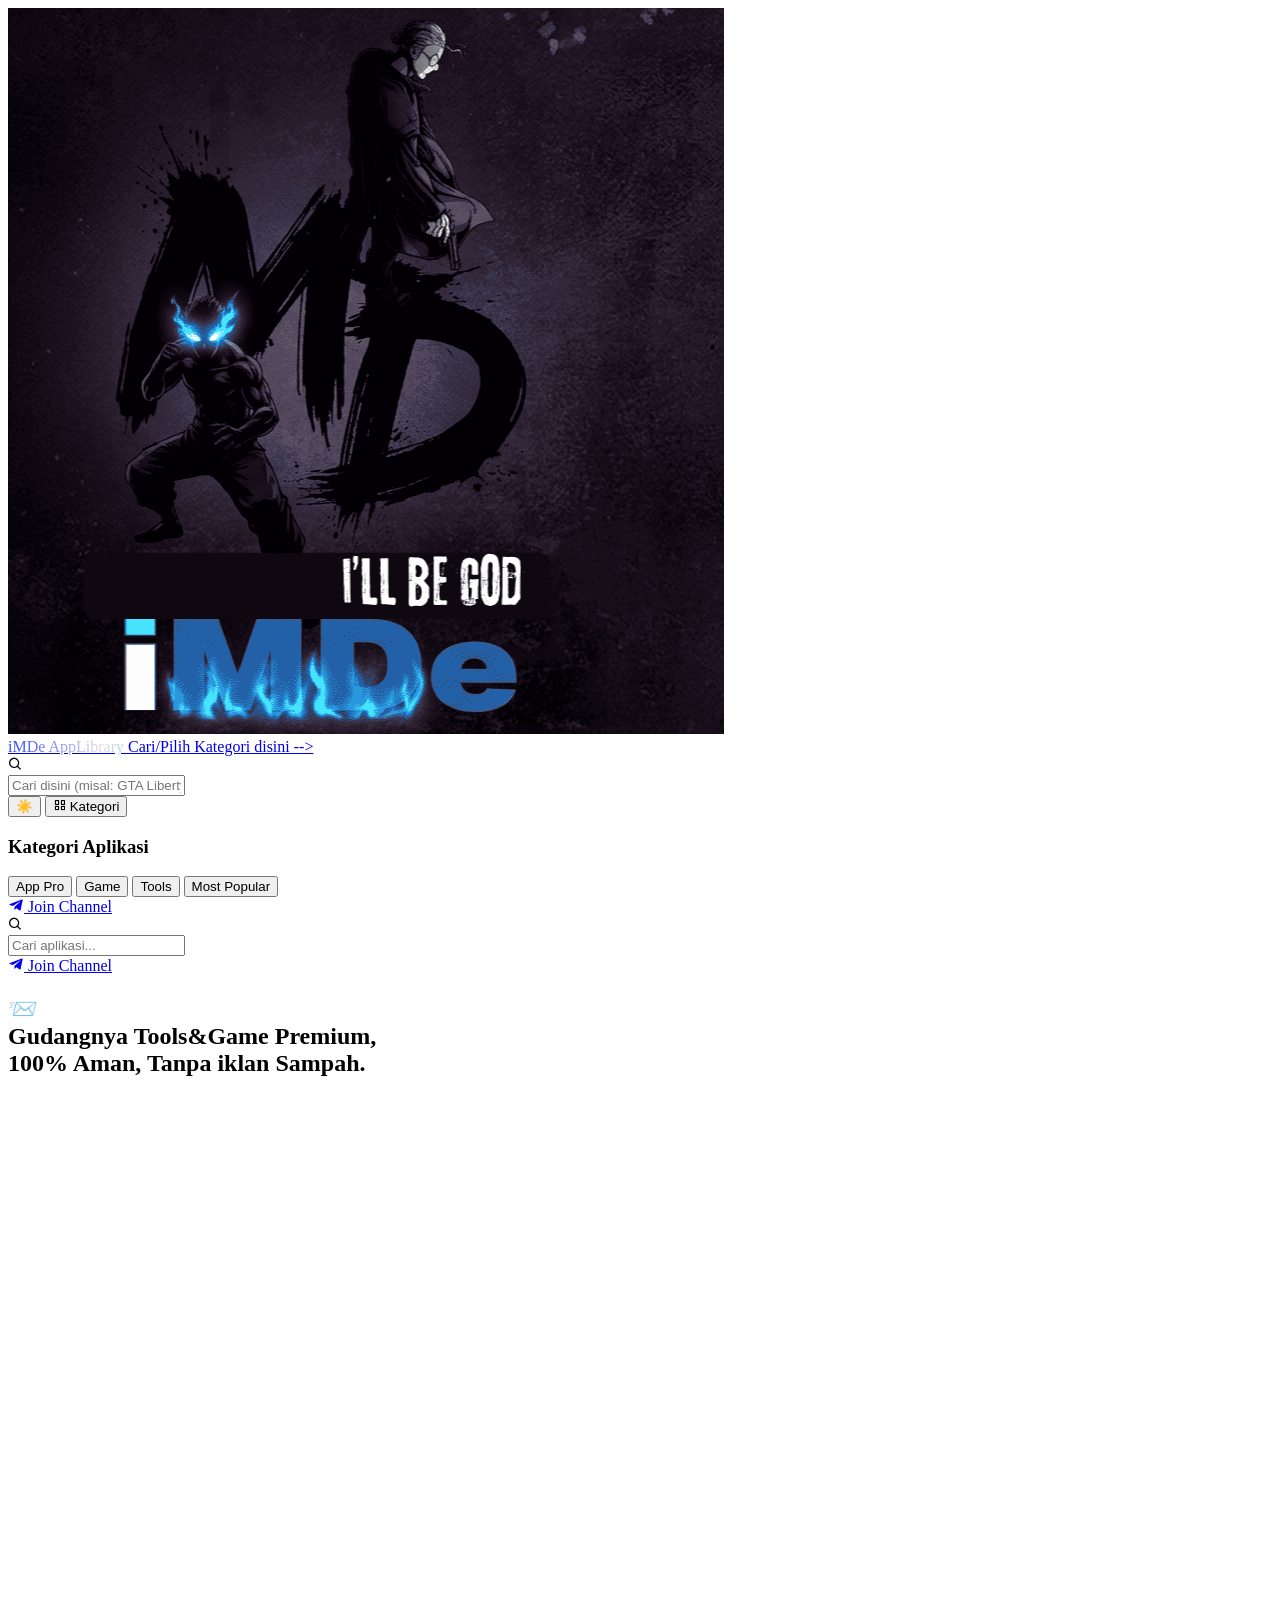
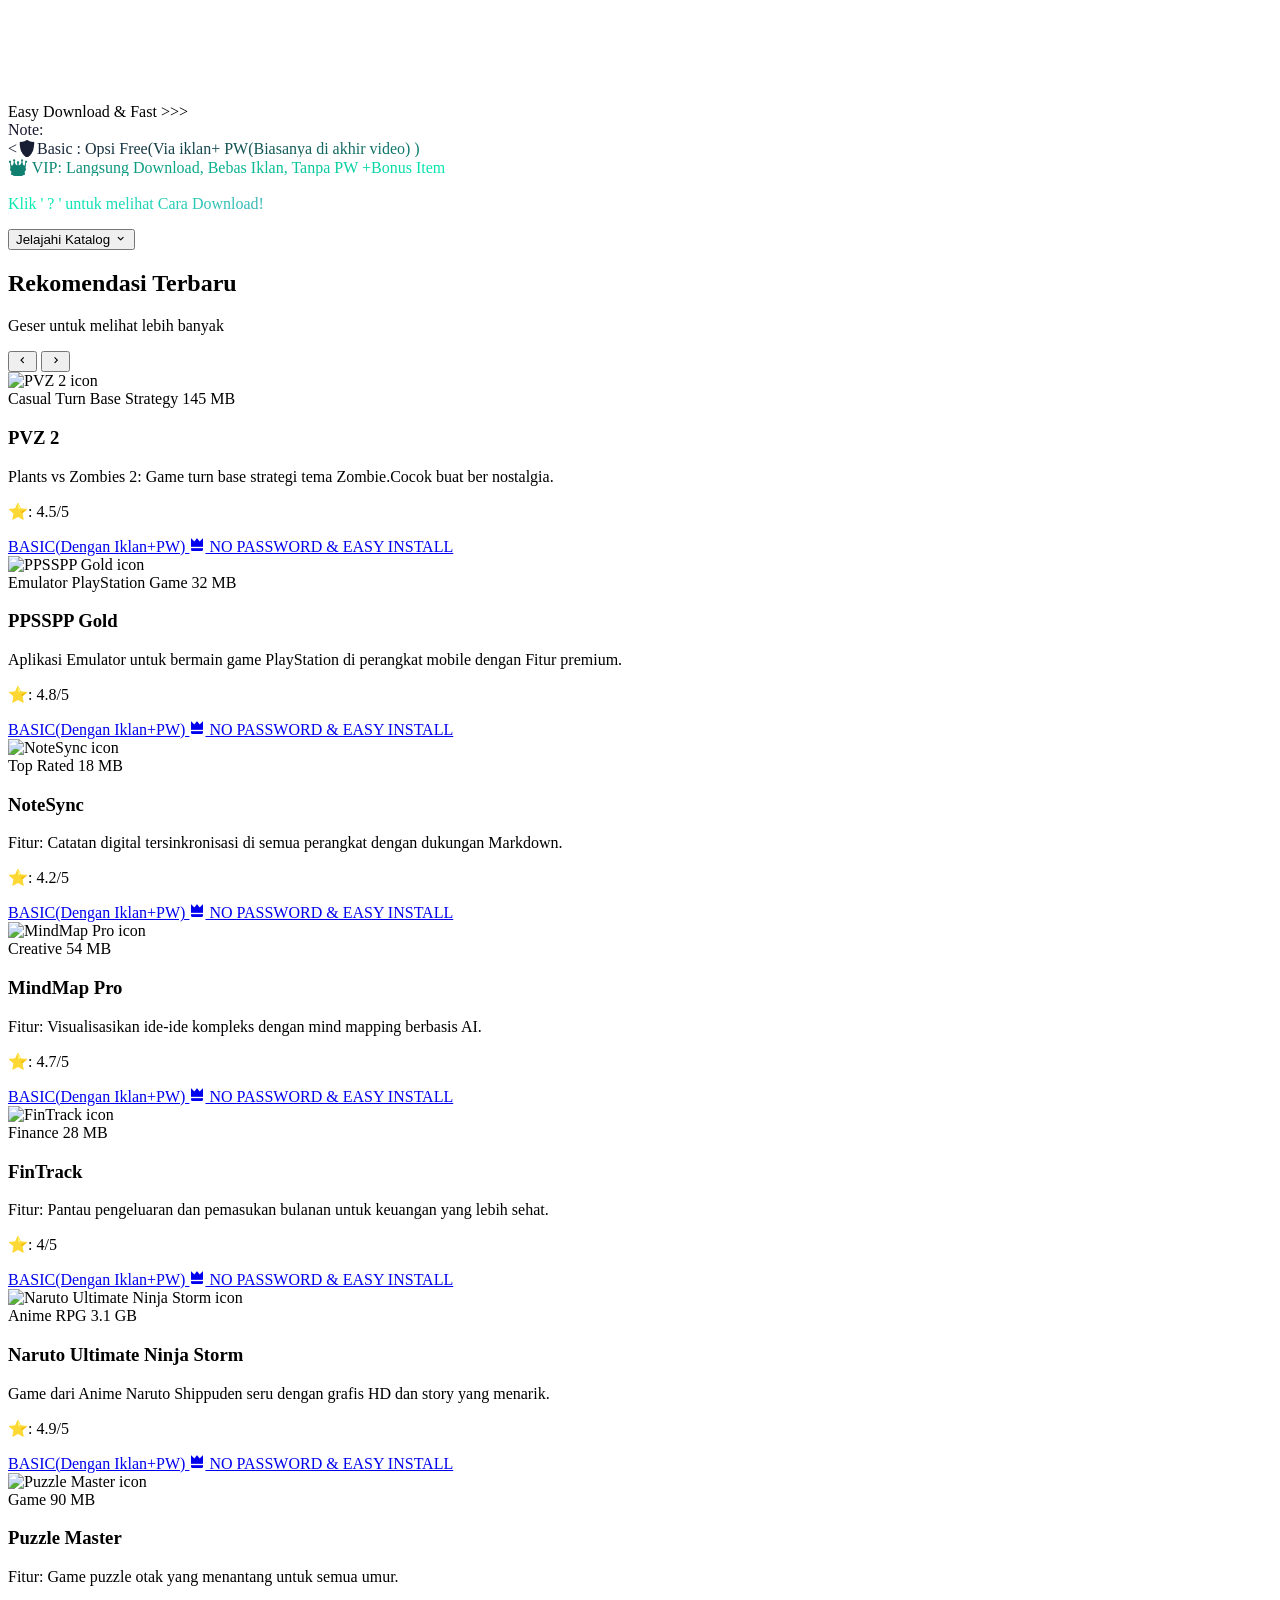
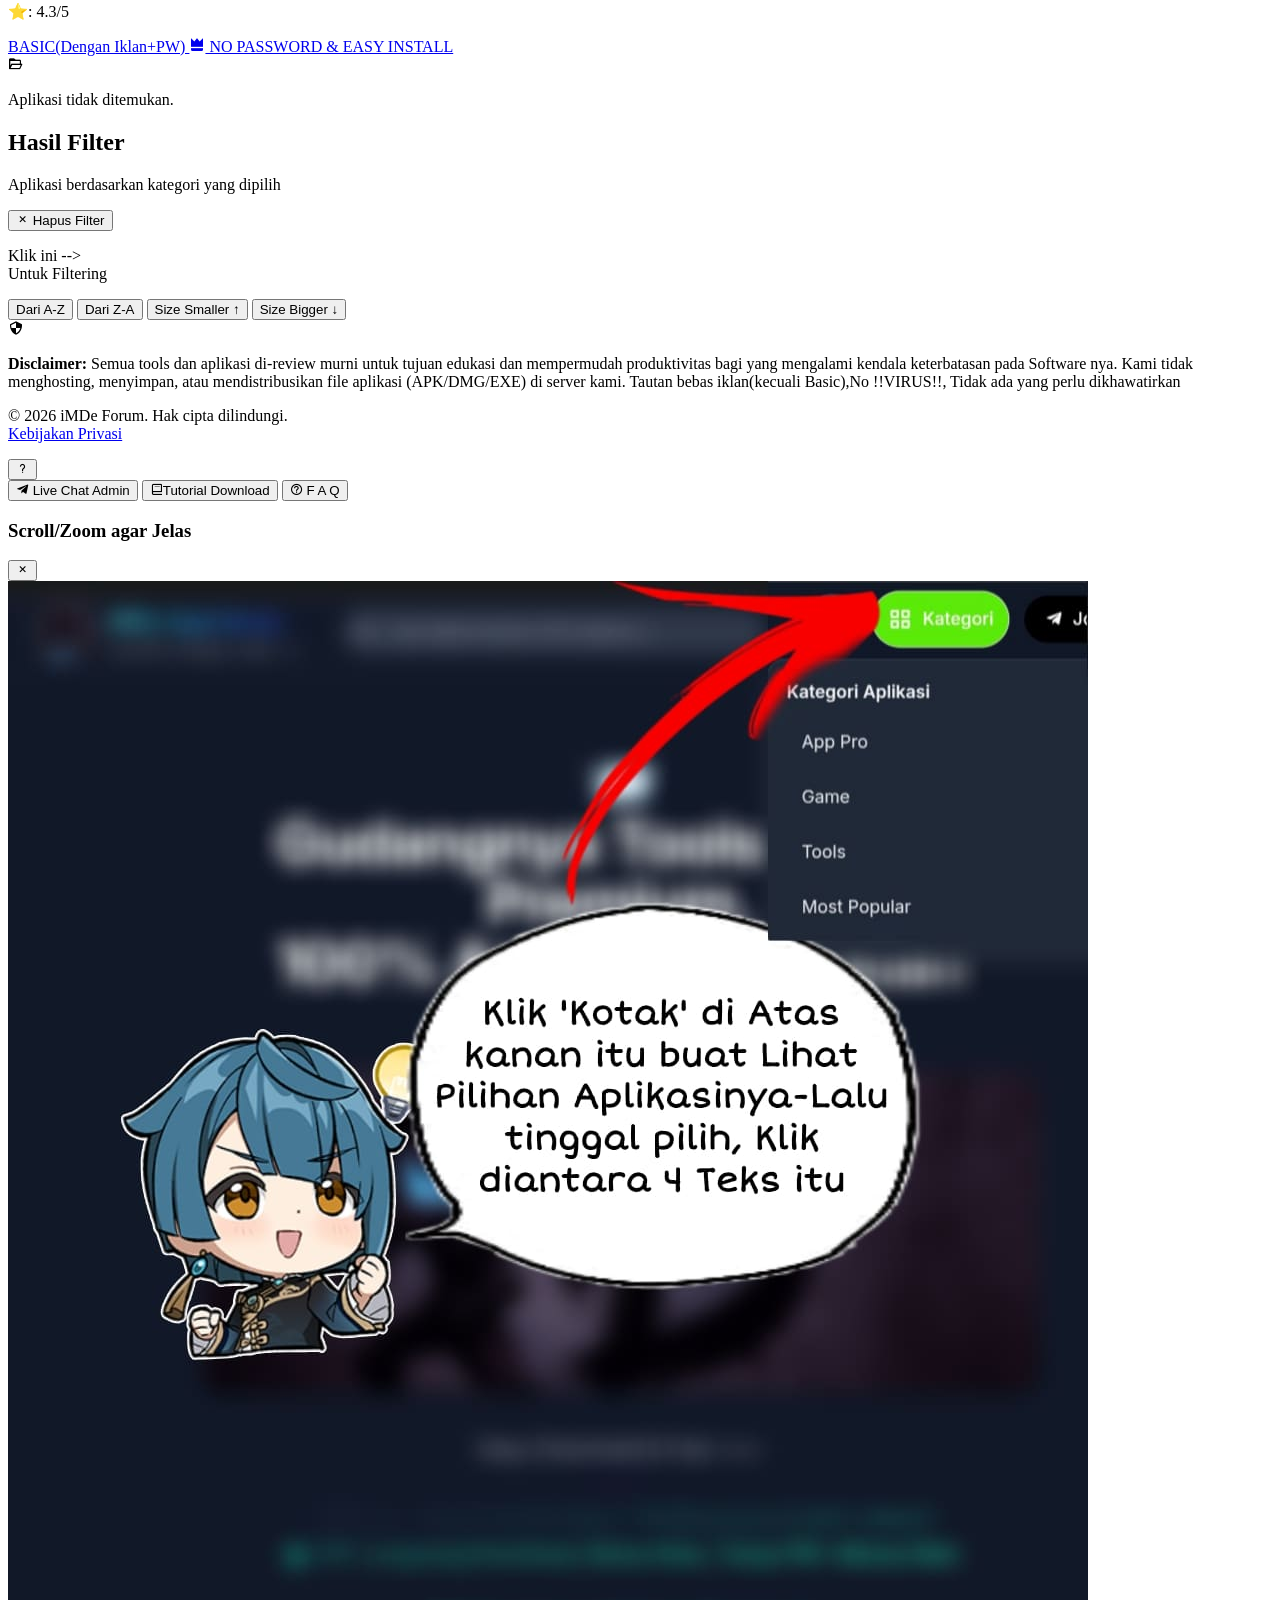
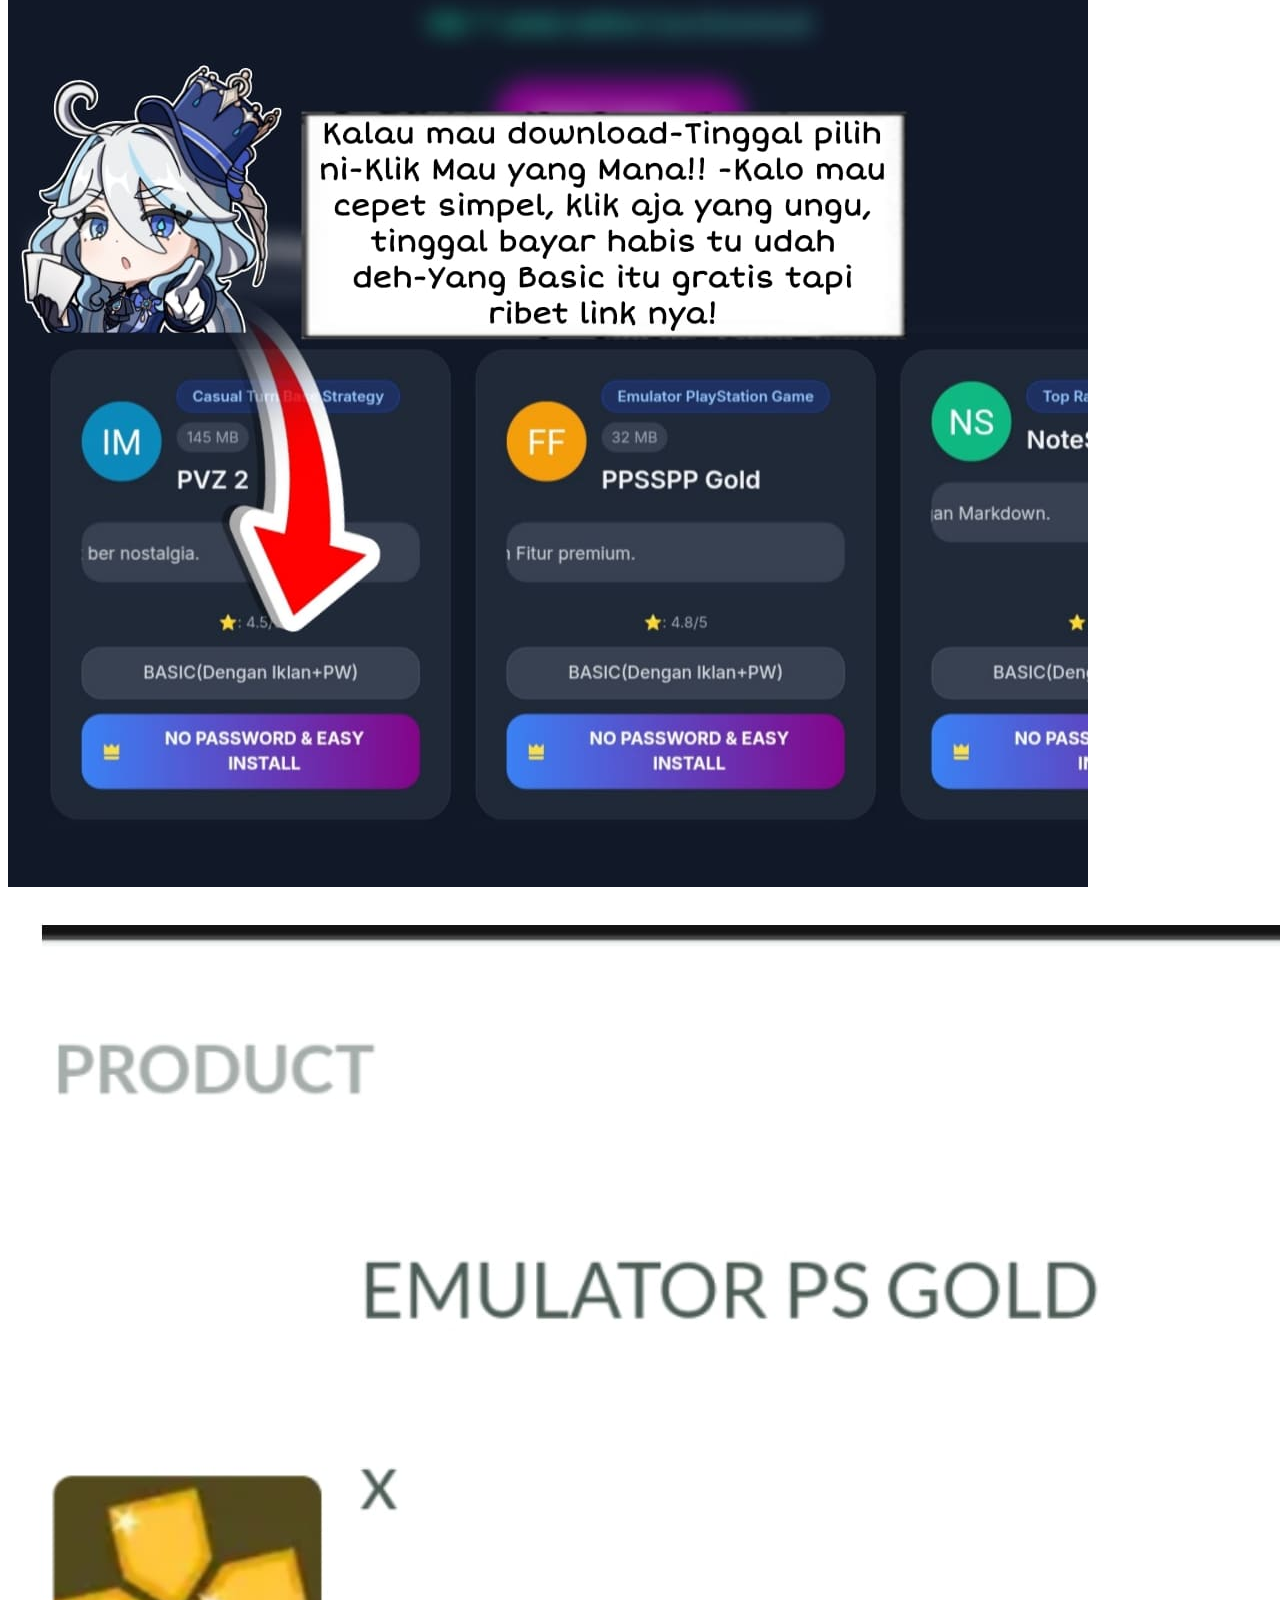
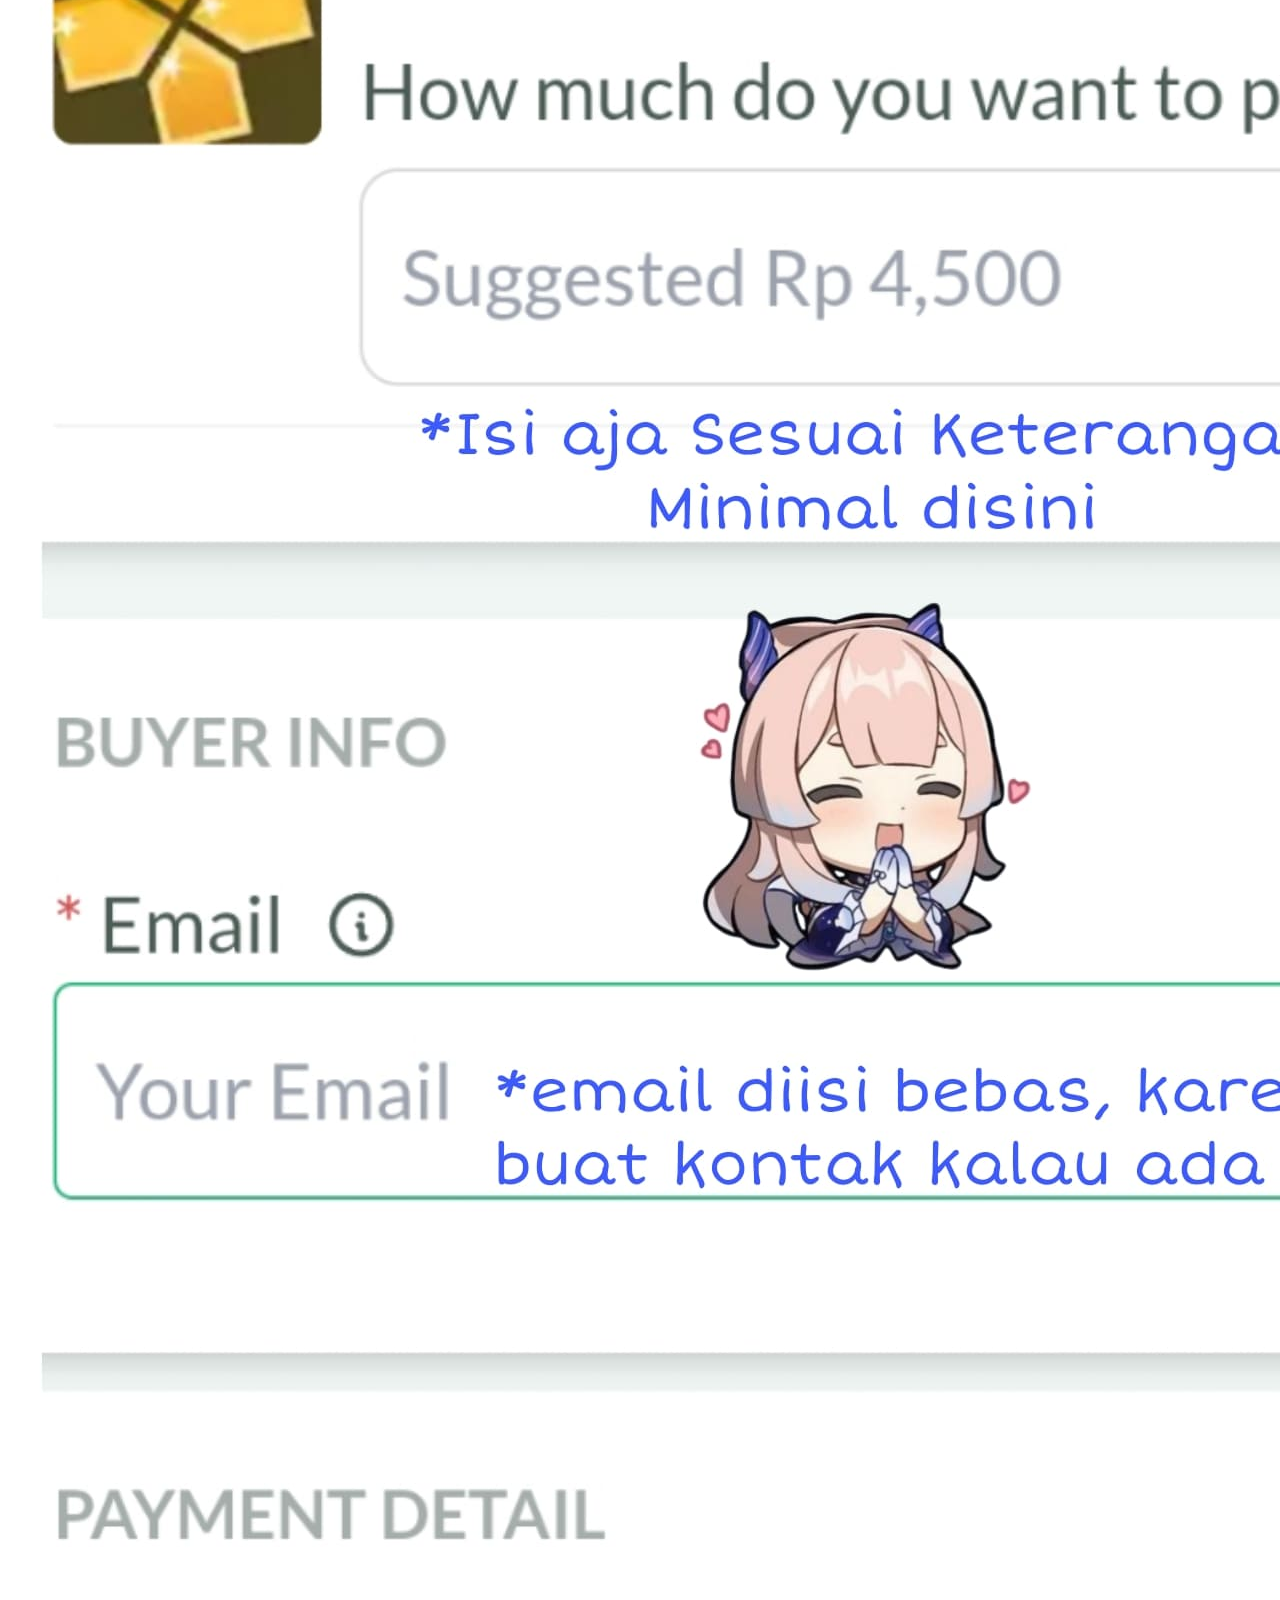
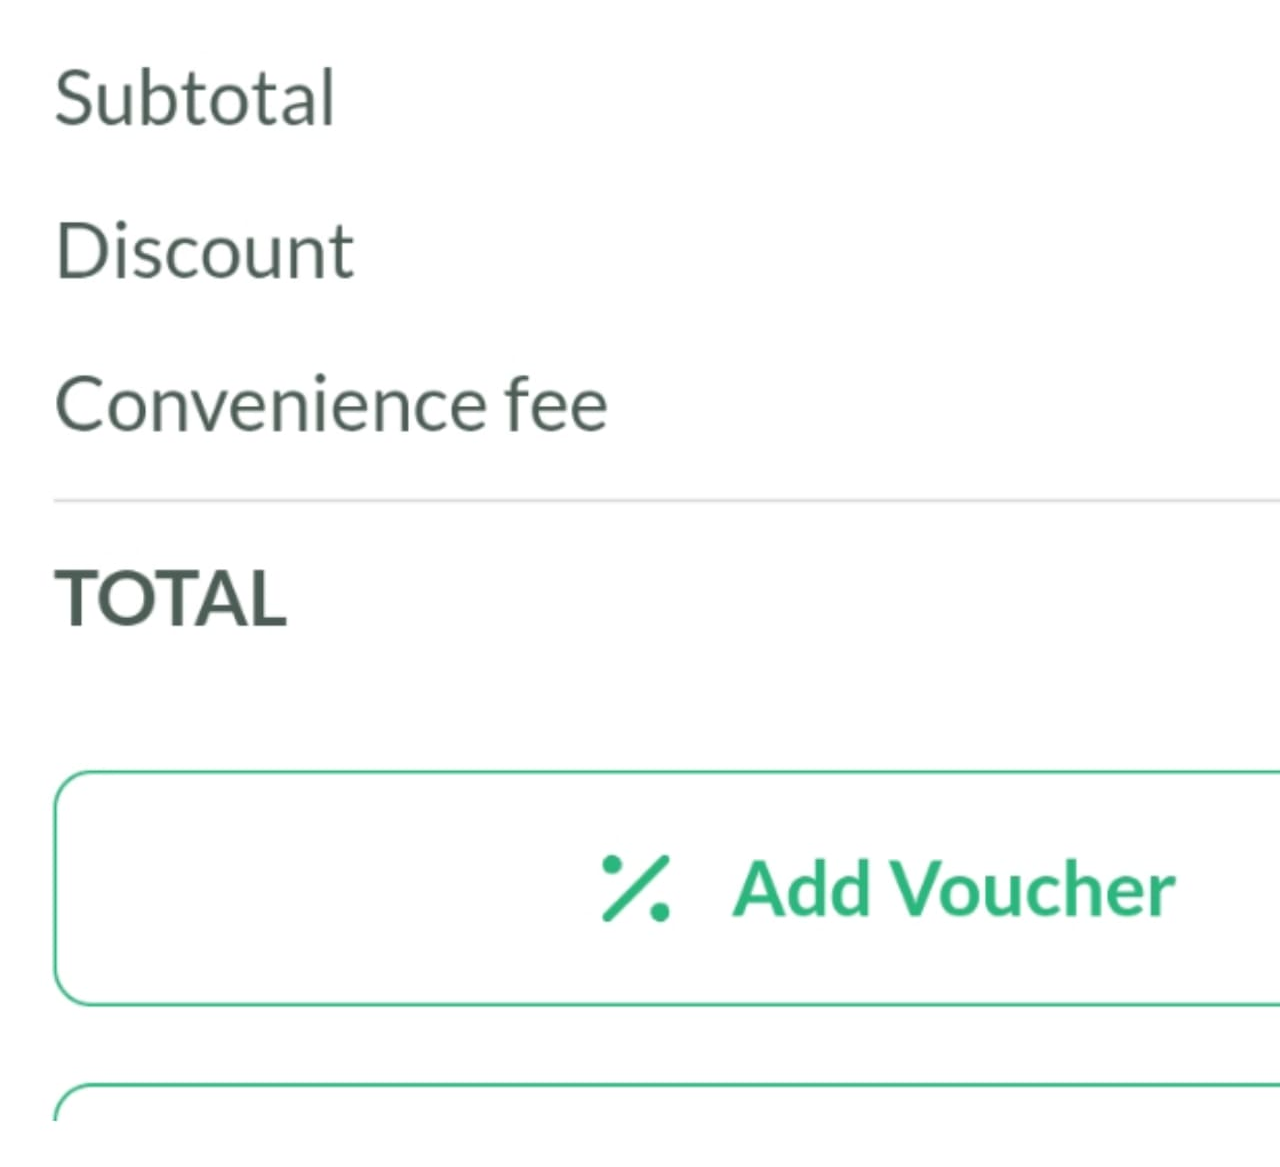
==== commit f0571b21: "Image" ====
--- a/index.html
+++ b/index.html
@@ -87,7 +87,7 @@
             <p class="text-lg text-apple-muted dark:text-gray-300 mb-8 font-light">
                 Easy Download & Fast >>> <br>
                 <span class="font-semibold text-lg tracking-tight clue-shimmer">Note: <br> <🛡️Basic : Opsi Free(Via iklan+ PW(Biasanya di akhir video) ) <br>  👑 VIP: Langsung Download, Bebas Iklan, Tanpa PW +Bonus Item  <br>
-                    <br> Klik '?' untuk melihat Cara Download!</span>
+                    <br> Klik ' ? ' untuk melihat Cara Download!</span>
             </p>
             <button onclick="scrollToCatalog()" class="inline-flex items-center px-6 py-3 border border-transparent text-base font-medium rounded-full text-white bg-apple-blue hover:bg-apple-blueHover shadow-[0_4px_14px_0_rgba(0,113,227,0.39)] transition-all duration-300 transform hover:scale-105 active:scale-95">
                 Jelajahi Katalog <i class='bx bx-chevron-down ml-2 text-xl'></i> 
@@ -178,10 +178,10 @@
                     <i class='bx bxl-telegram text-blue-500'></i> Live Chat Admin
                 </button>
                 <button id="panduan-btn" class="w-full text-left px-3 py-2 text-sm text-apple-text dark:text-gray-100 hover:bg-gray-50 dark:hover:bg-gray-700 rounded-lg transition-colors active:scale-95 flex items-center gap-2">
-                    <i class='bx bx-book text-green-500'></i> Panduan Download
+                    <i class='bx bx-book text-green-500'></i>Tutorial Download
                 </button>
                 <button id="faq-btn" class="w-full text-left px-3 py-2 text-sm text-apple-text dark:text-gray-100 hover:bg-gray-50 dark:hover:bg-gray-700 rounded-lg transition-colors active:scale-95 flex items-center gap-2">
-                    <i class='bx bx-help-circle text-orange-500'></i> FAQ
+                    <i class='bx bx-help-circle text-orange-500'></i> F A Q
                 </button>
             </div>
         </div>
@@ -193,13 +193,14 @@
             <div class="bg-white dark:bg-gray-800 rounded-2xl shadow-2xl max-w-md w-full max-h-[90vh] overflow-hidden">
                 <div class="p-6">
                     <div class="flex justify-between items-center mb-4">
-                        <h3 class="text-lg font-semibold text-apple-text dark:text-gray-100">Panduan Download</h3>
+                        <h3 class="text-lg font-semibold text-apple-text dark:text-gray-100">Scroll/Zoom agar Jelas</h3>
                         <button id="close-panduan" class="w-8 h-8 rounded-full bg-gray-100 dark:bg-gray-700 hover:bg-gray-200 dark:hover:bg-gray-600 flex items-center justify-center transition-colors active:scale-95">
                             <i class='bx bx-x text-xl'></i>
                         </button>
                     </div>
                     <div class="overflow-y-auto max-h-[60vh]">
-                        <img src="media/HUB.png" alt="Panduan Download" class="w-full rounded-xl">
+                        <img src="media/panduan.jpg" alt="Panduan Download" class="w-full rounded-xl">
+                        <img src="media/payment.jpg" alt="Panduan Download" class="w-full rounded-xl">
                     </div>
                 </div>
             </div>
--- a/tech.css
+++ b/tech.css
@@ -30,7 +30,7 @@
         .marquee {
             display: inline-block;
             min-width: 100%;
-            animation: marquee 12s linear infinite;
+            animation: marquee 19s linear infinite;
         }
 
         @keyframes marquee {
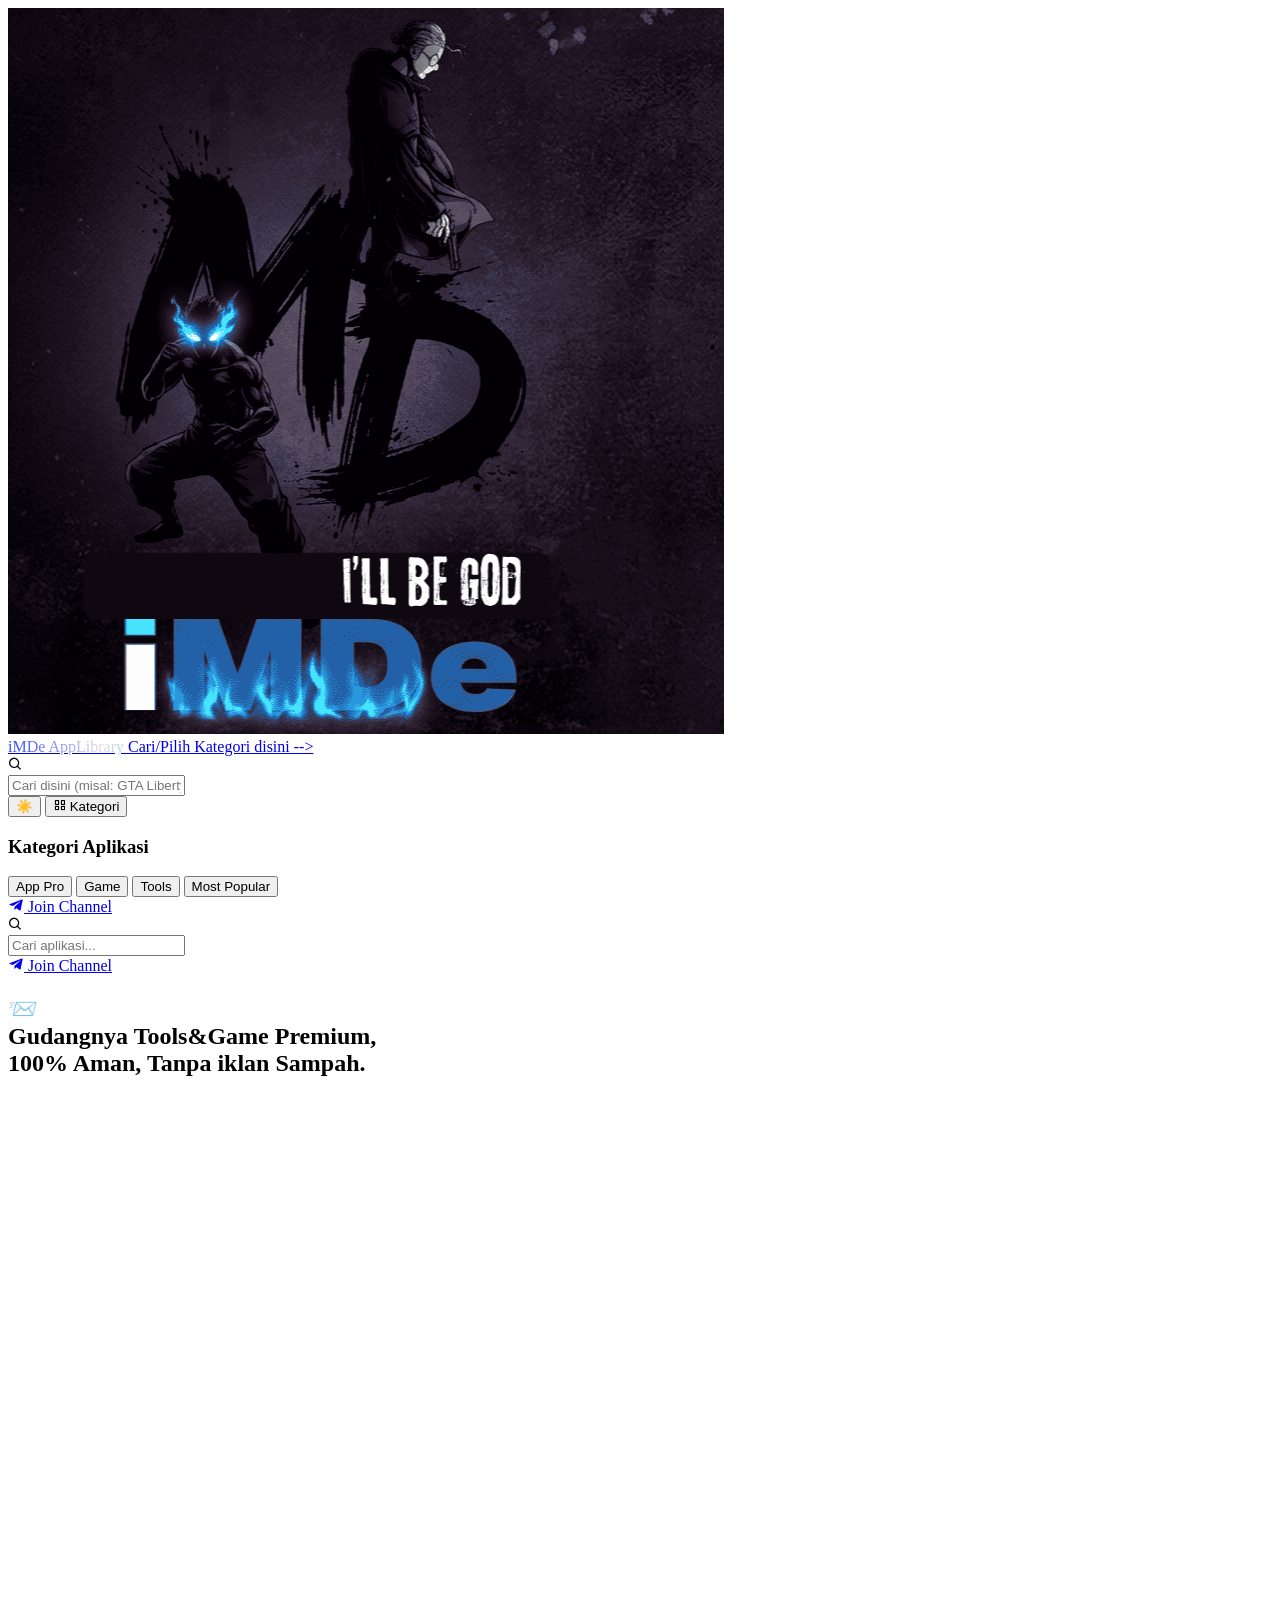
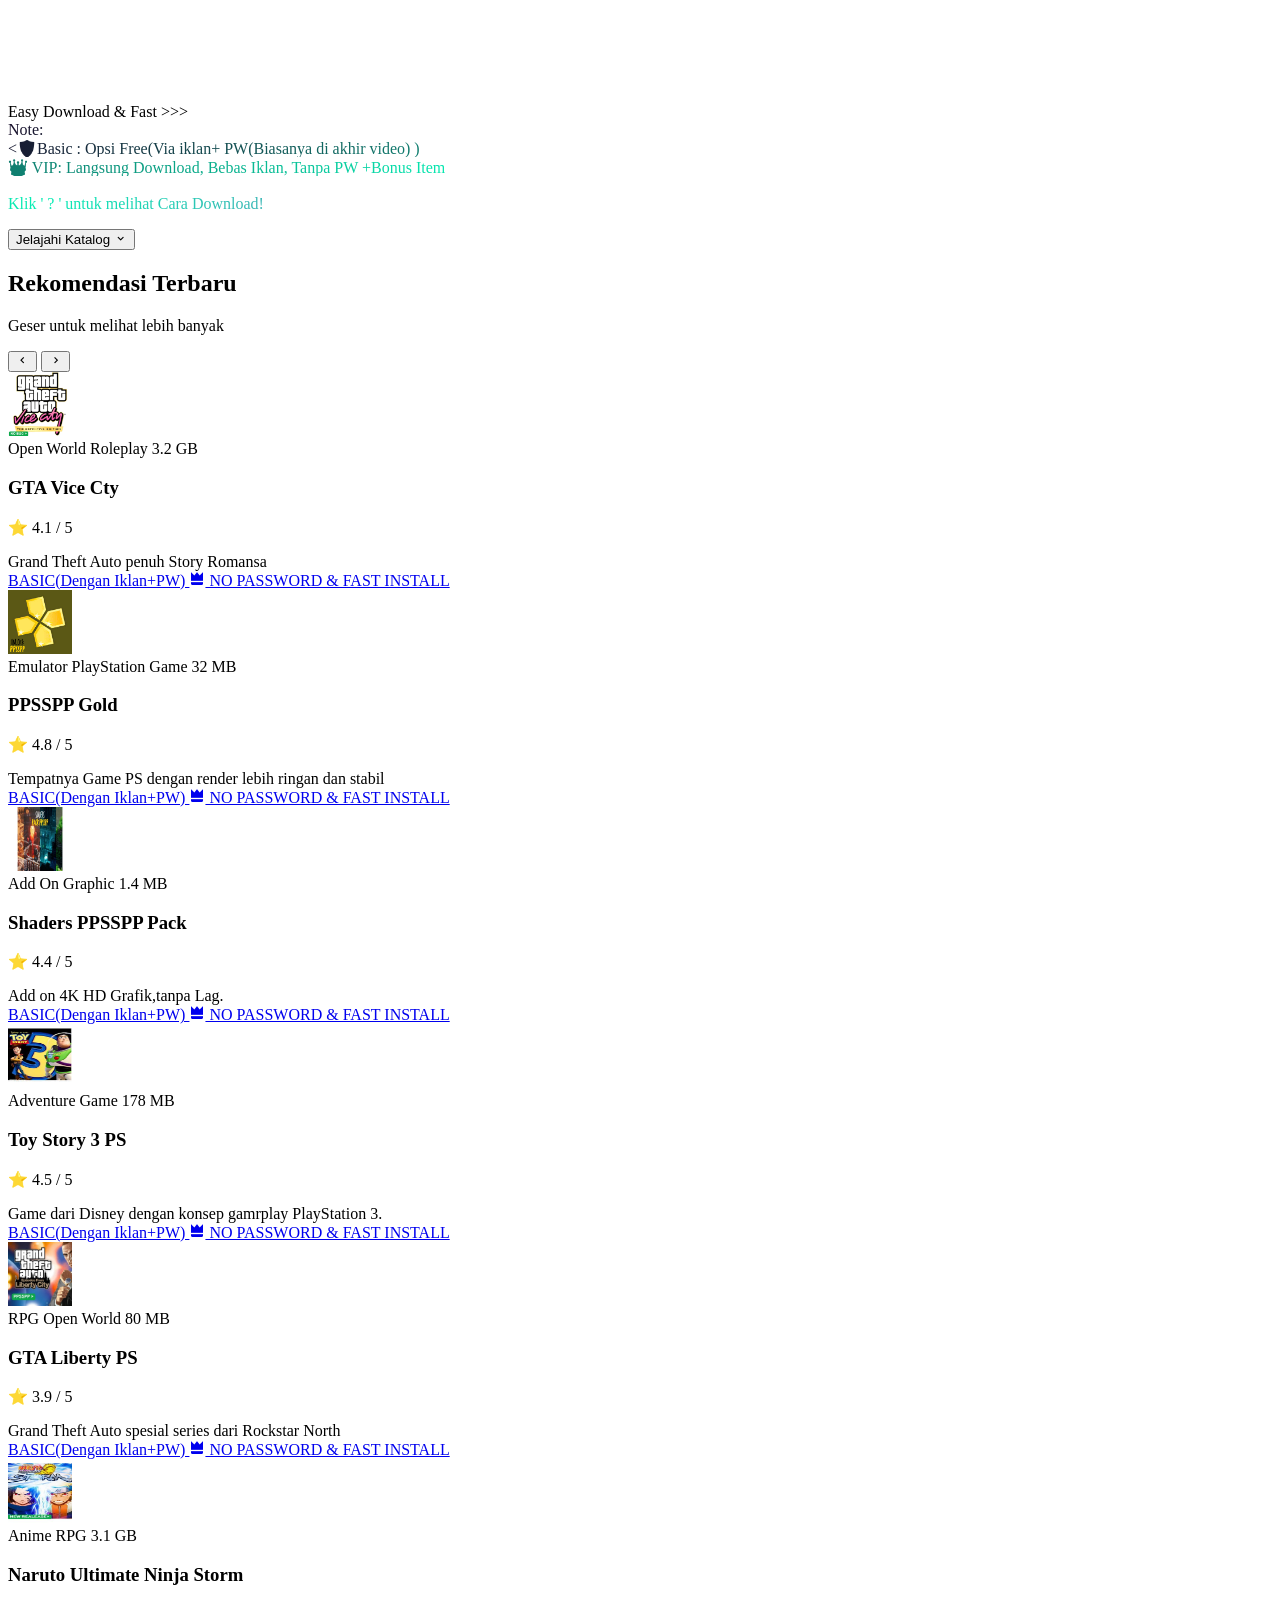
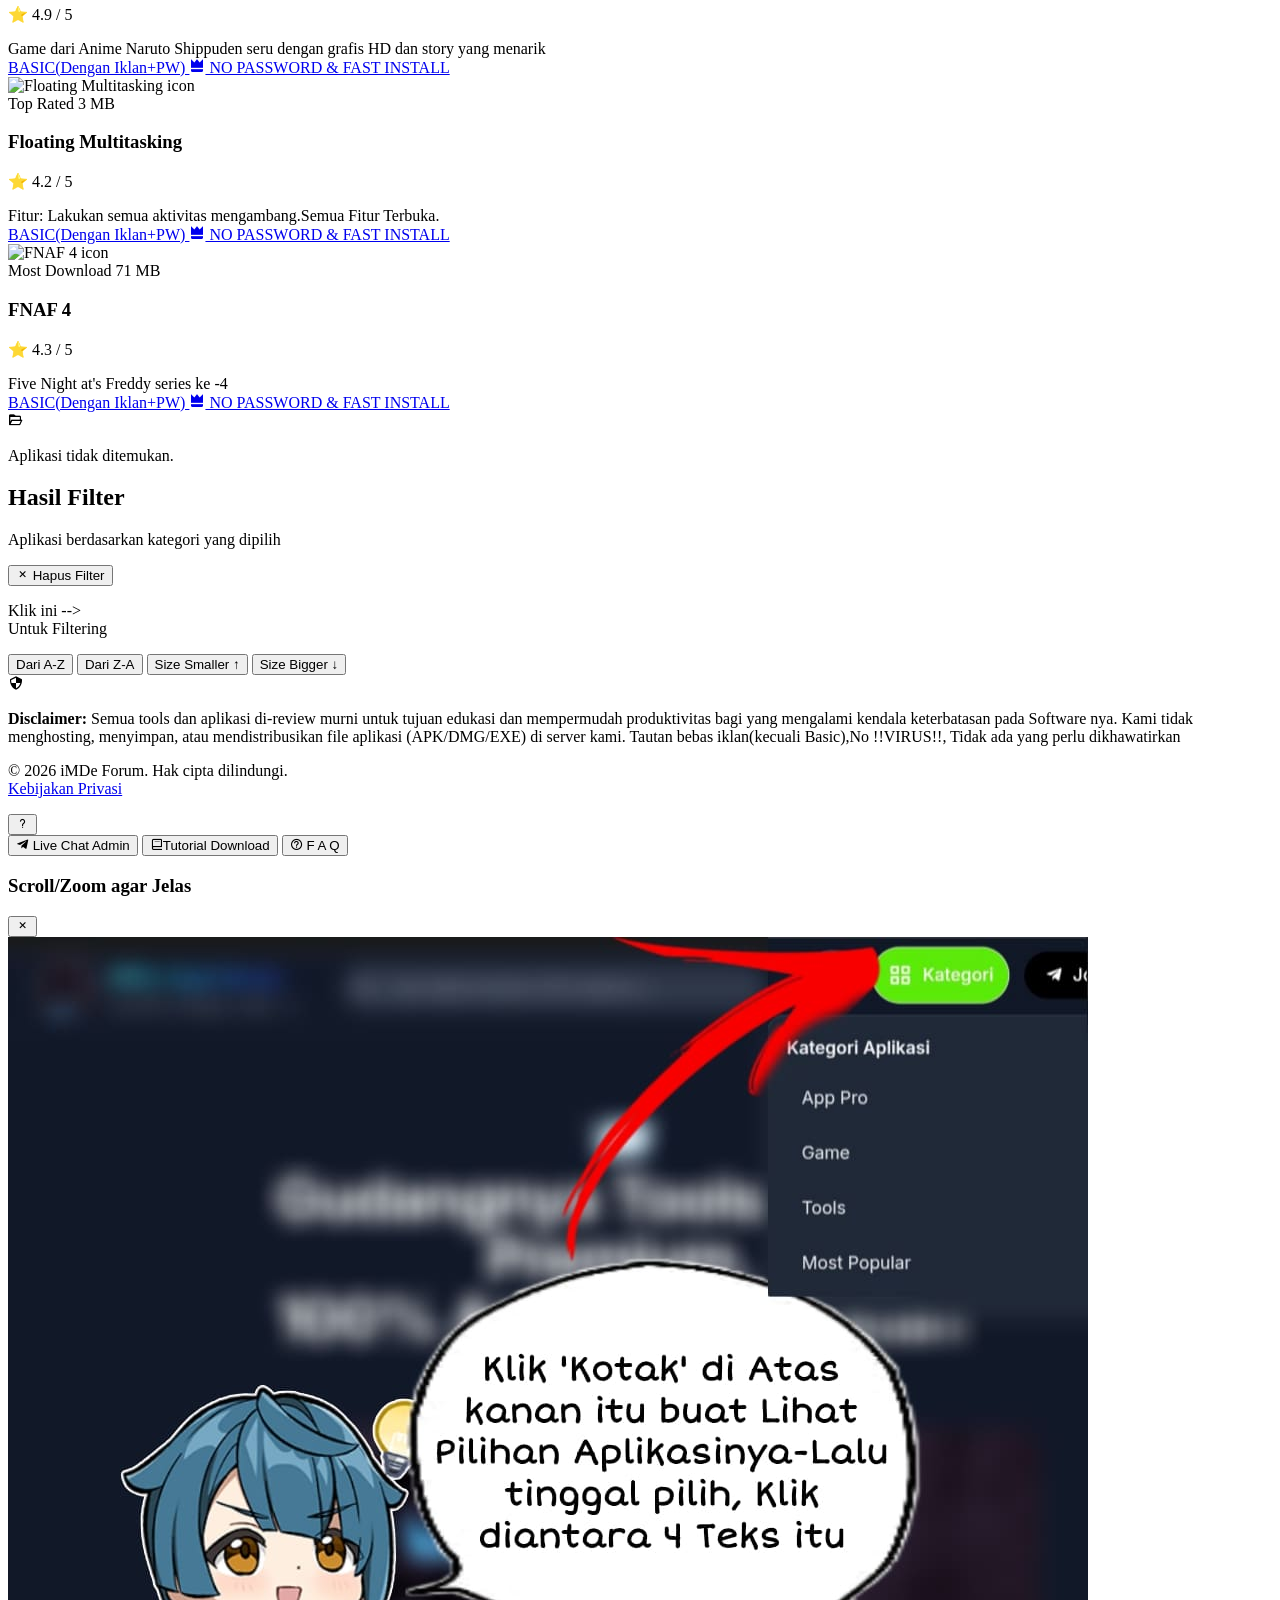
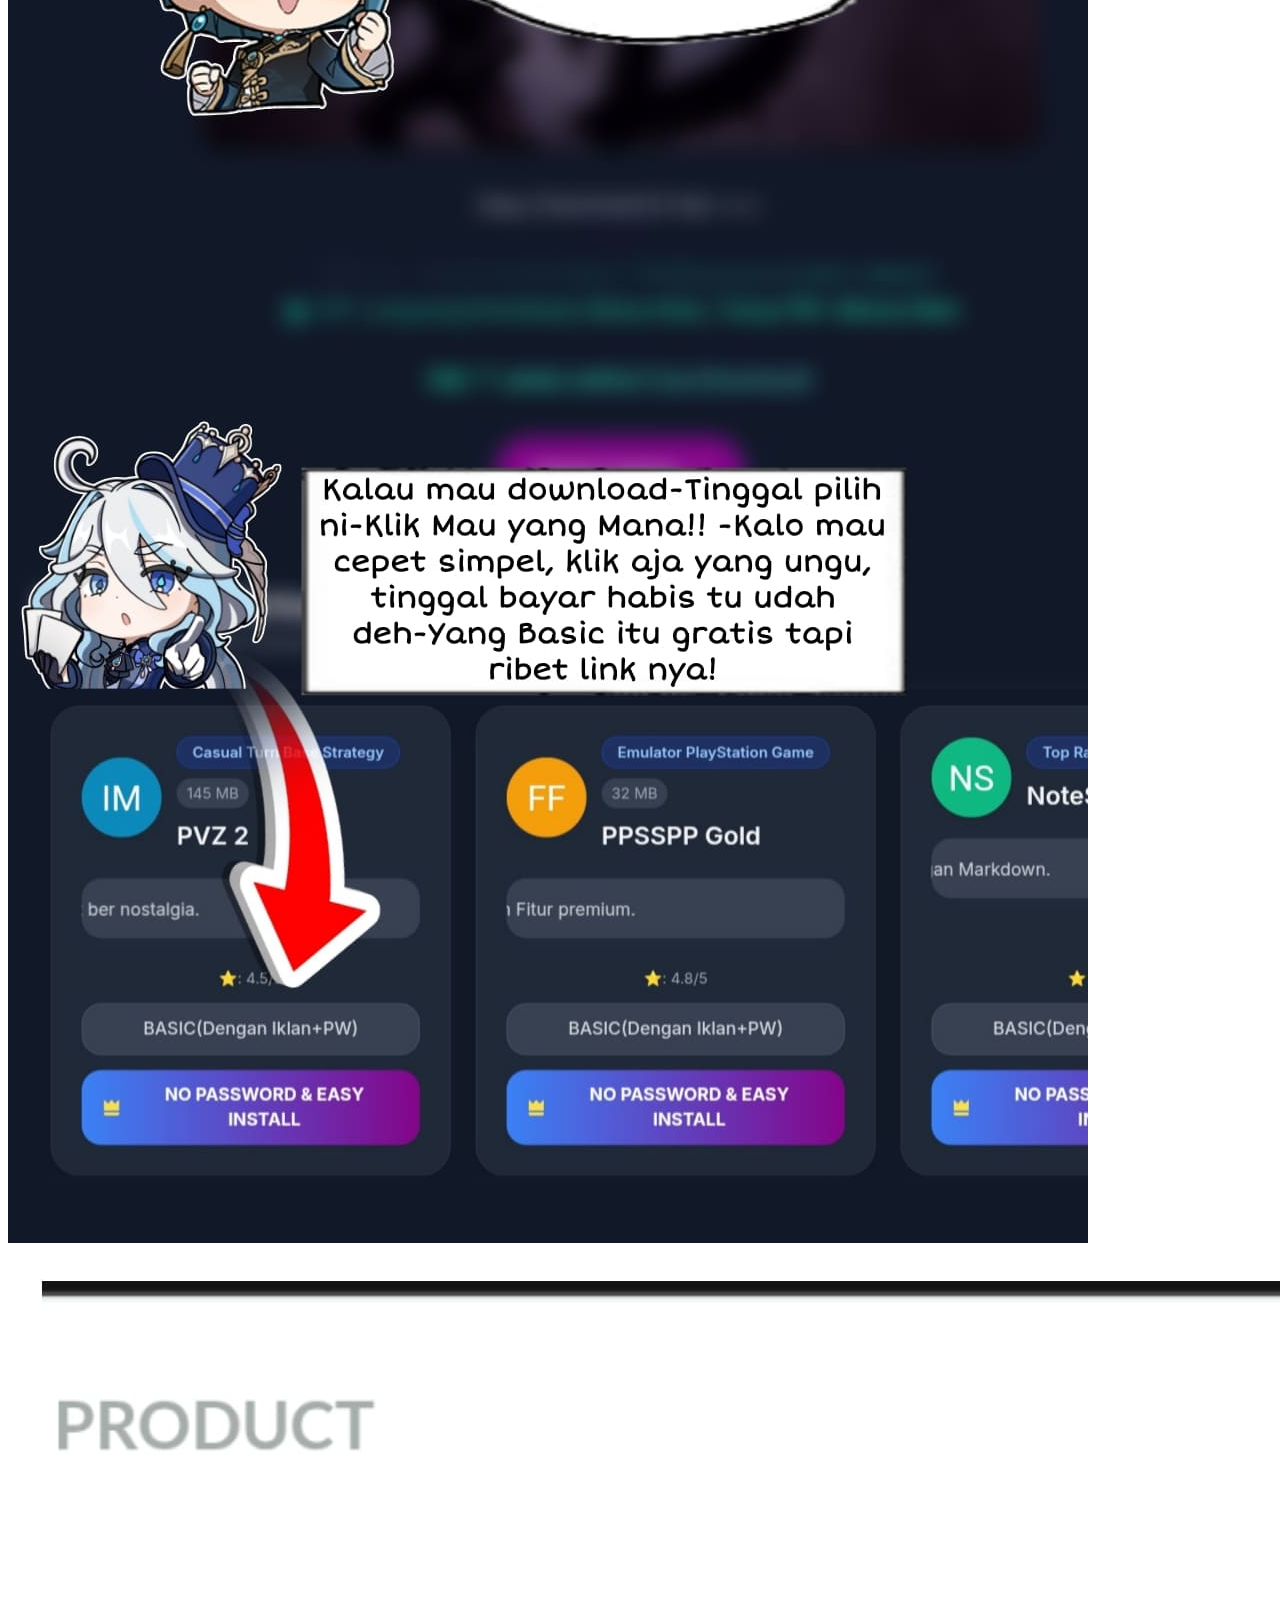
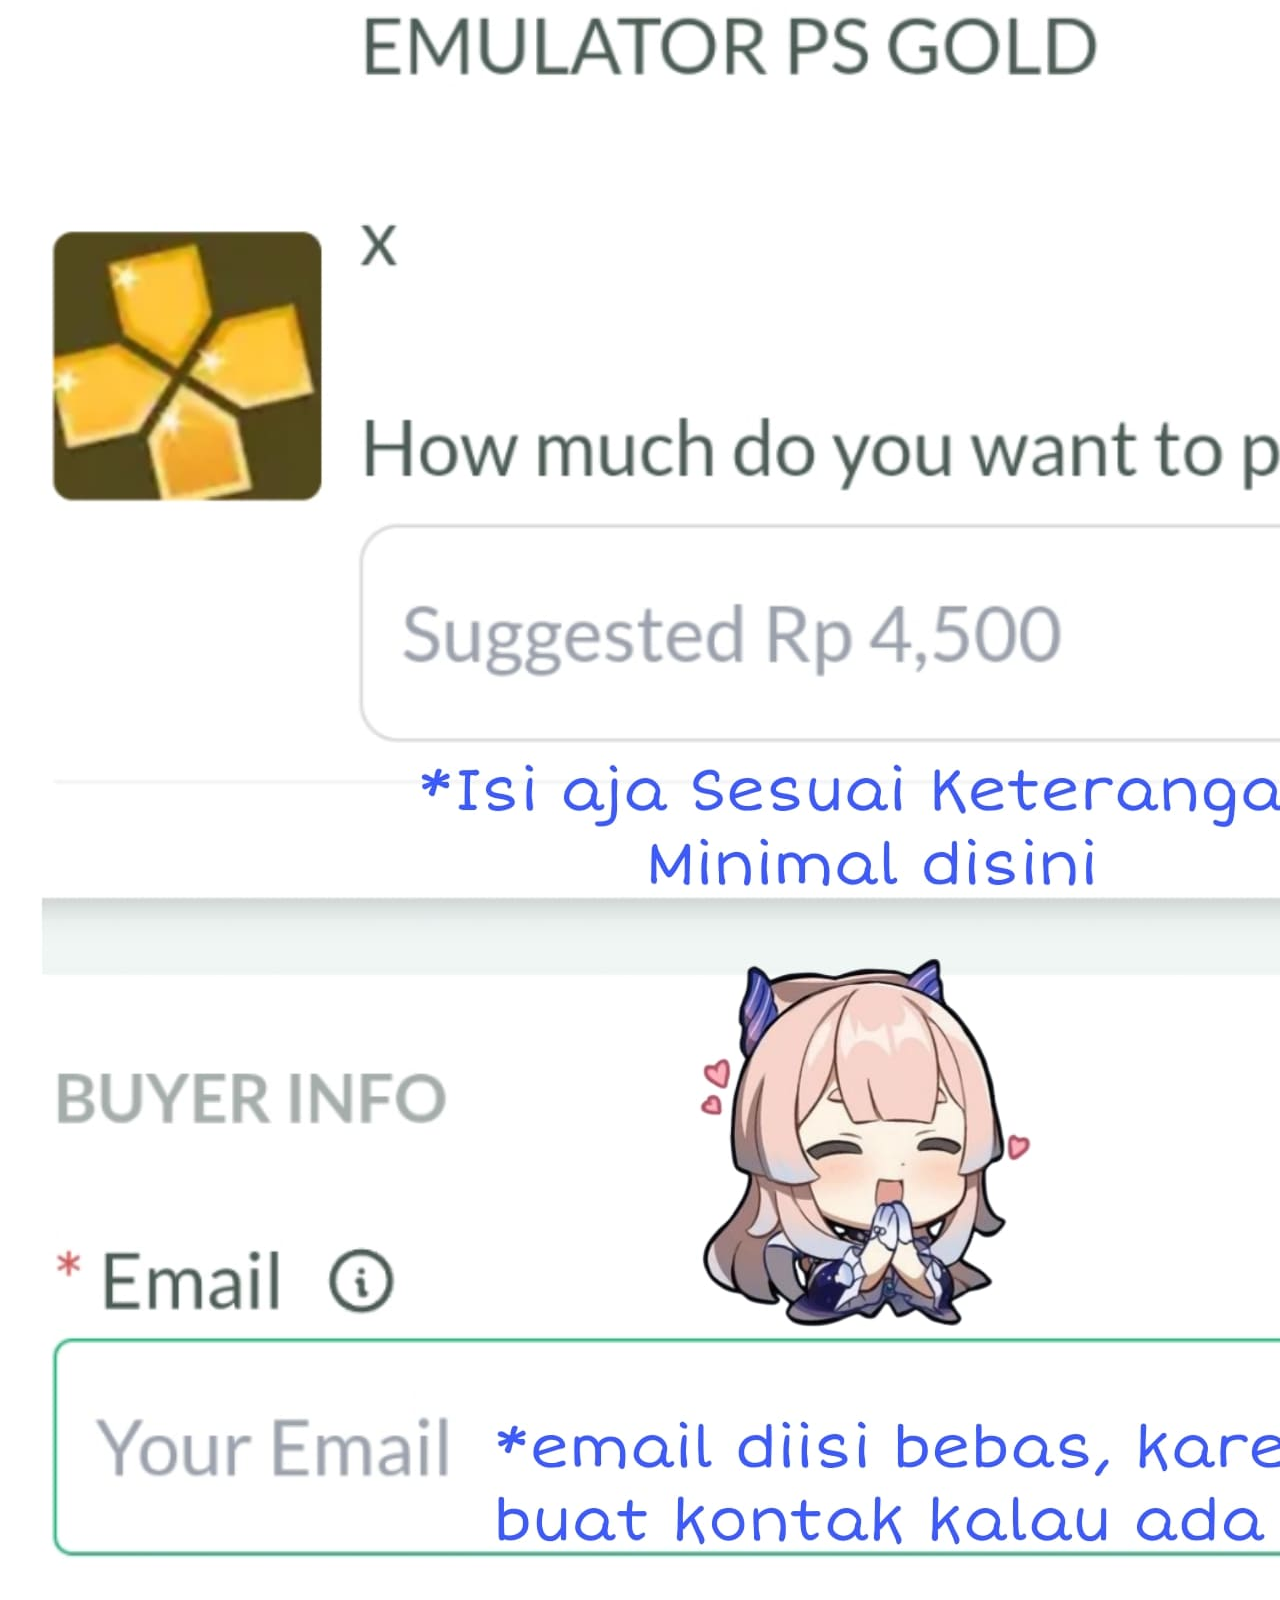
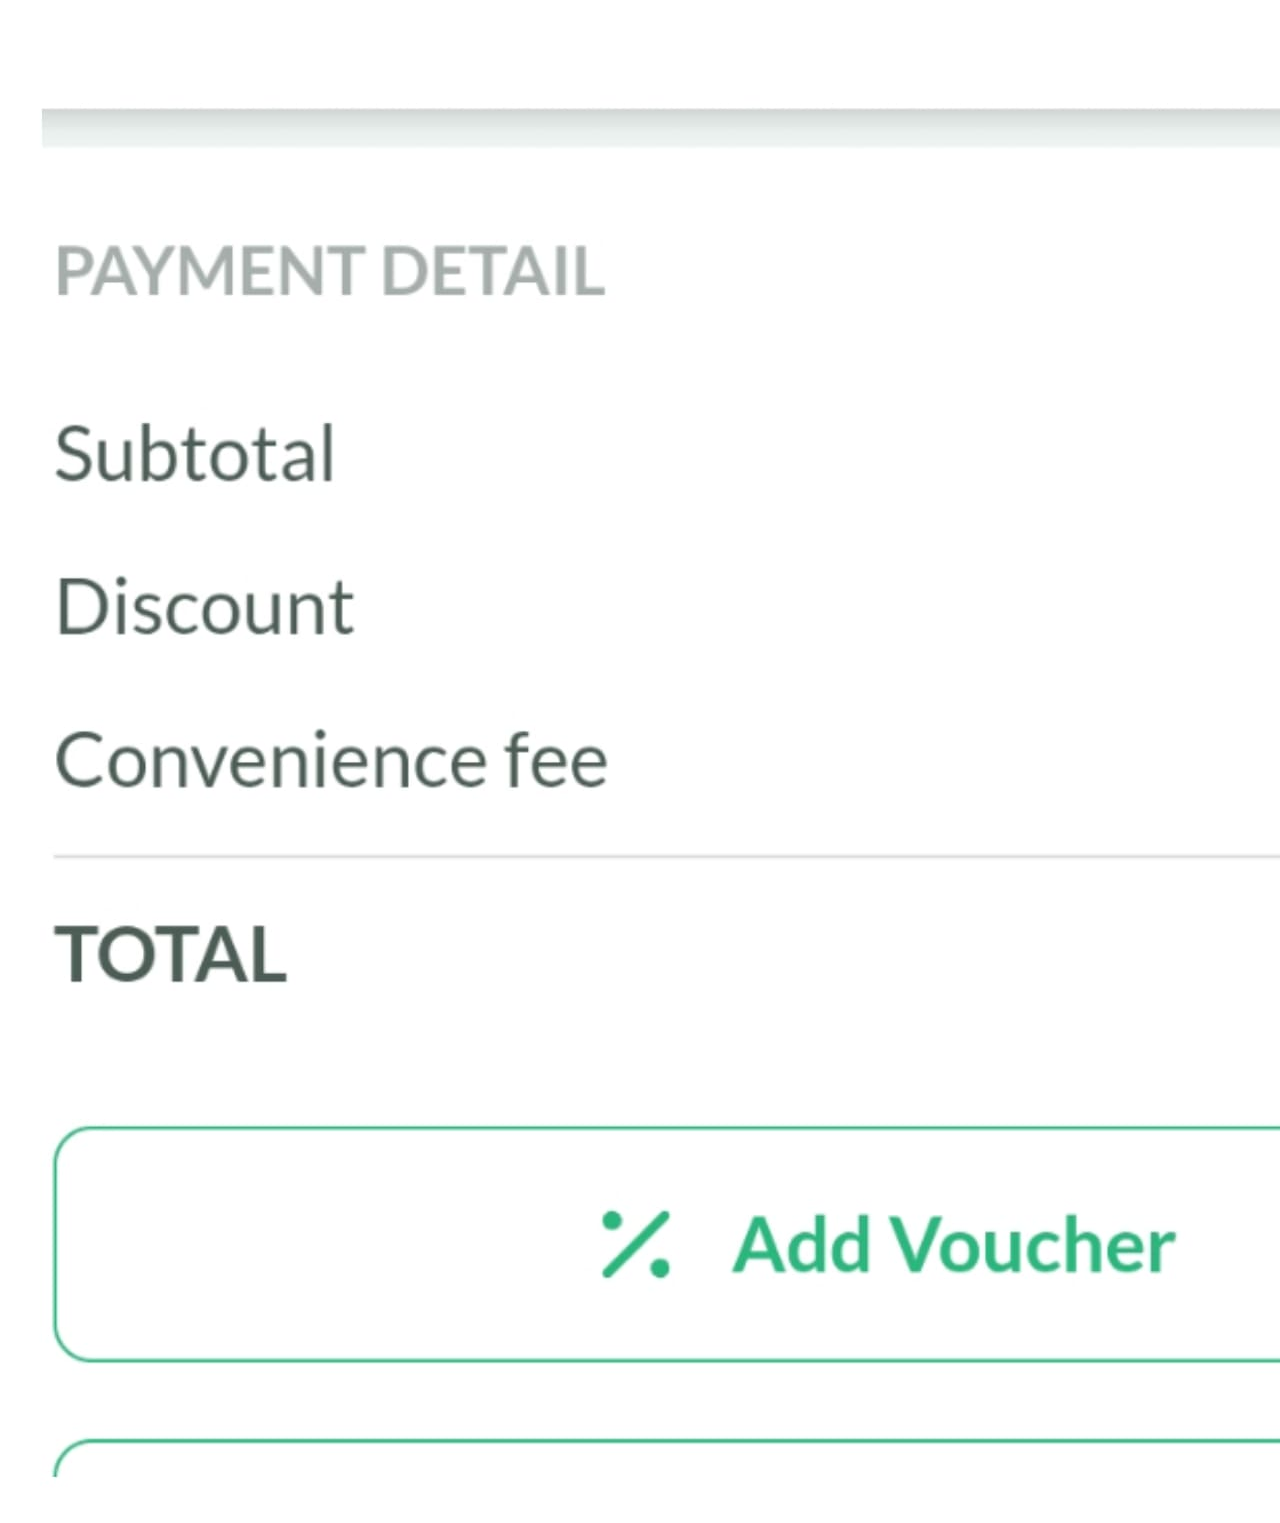
==== commit c2a0a414: "Fix bug" ====
--- a/index.html
+++ b/index.html
@@ -8,9 +8,10 @@
     <link rel="preconnect" href="https://fonts.gstatic.com" crossorigin>
     <link href="https://fonts.googleapis.com/css2?family=Inter:wght@300;400;500;600;700&display=swap" rel="stylesheet">
     <link href='https://unpkg.com/boxicons@2.1.4/css/boxicons.min.css' rel='stylesheet'>
+    <link rel="preload" href="tech.css" as="style" onload="this.onload=null;this.rel='stylesheet'">
+    <noscript><link rel="stylesheet" href="tech.css"></noscript>
     <script src="https://cdn.tailwindcss.com"></script>
     <script src="theme.js"></script>
-    <link rel="stylesheet" href="tech.css">
 </head>
 <body class="bg-white dark:bg-gray-900 text-apple-text dark:text-gray-100 font-sans antialiased selection:bg-apple-blue selection:text-white"> 
 
--- a/tech.css
+++ b/tech.css
@@ -27,19 +27,21 @@
             50% { background-position: 100% 50%; }
         }
 
-        .marquee {
-            display: inline-block;
-            min-width: 100%;
-            animation: marquee 19s linear infinite;
+.marquee {
+            display: block;
+            white-space: normal;
+            word-break: break-word;
+            animation: marquee-down 5s linear infinite;
+            will-change: transform;
         }
 
-        @keyframes marquee {
-            0% { transform: translateX(0%); }
-            100% { transform: translateX(-100%); }
+        .marquee--paused {
+            animation: none !important;
         }
 
-        button, a {
-            touch-action: manipulation;
+        @keyframes marquee-down {
+            0% { transform: translateY(100%); }
+            100% { transform: translateY(-100%); }
         }
 
         html { scroll-behavior: smooth; }
--- a/tech.css
+++ b/tech.css
@@ -27,19 +27,21 @@
             50% { background-position: 100% 50%; }
         }
 
-        .marquee {
-            display: inline-block;
-            min-width: 100%;
-            animation: marquee 19s linear infinite;
+.marquee {
+            display: block;
+            white-space: normal;
+            word-break: break-word;
+            animation: marquee-down 5s linear infinite;
+            will-change: transform;
         }
 
-        @keyframes marquee {
-            0% { transform: translateX(0%); }
-            100% { transform: translateX(-100%); }
+        .marquee--paused {
+            animation: none !important;
         }
 
-        button, a {
-            touch-action: manipulation;
+        @keyframes marquee-down {
+            0% { transform: translateY(100%); }
+            100% { transform: translateY(-100%); }
         }
 
         html { scroll-behavior: smooth; }
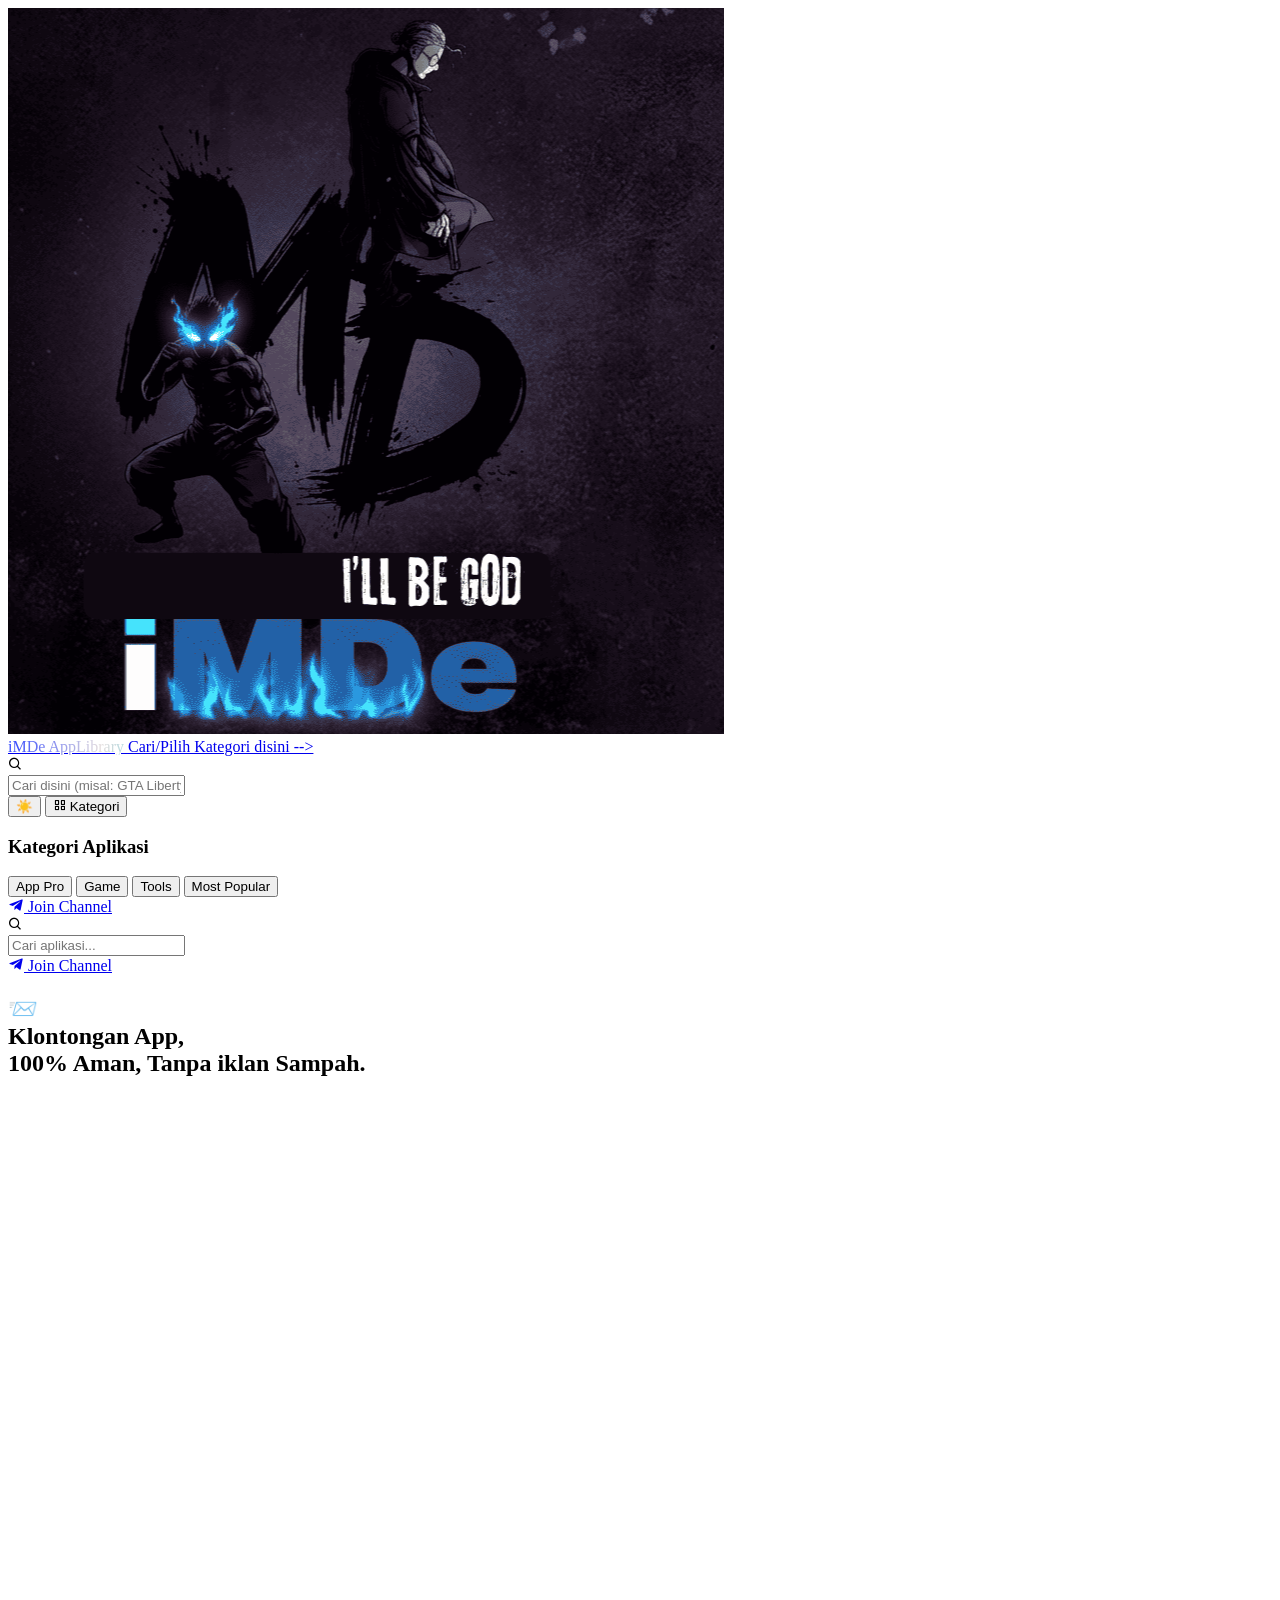
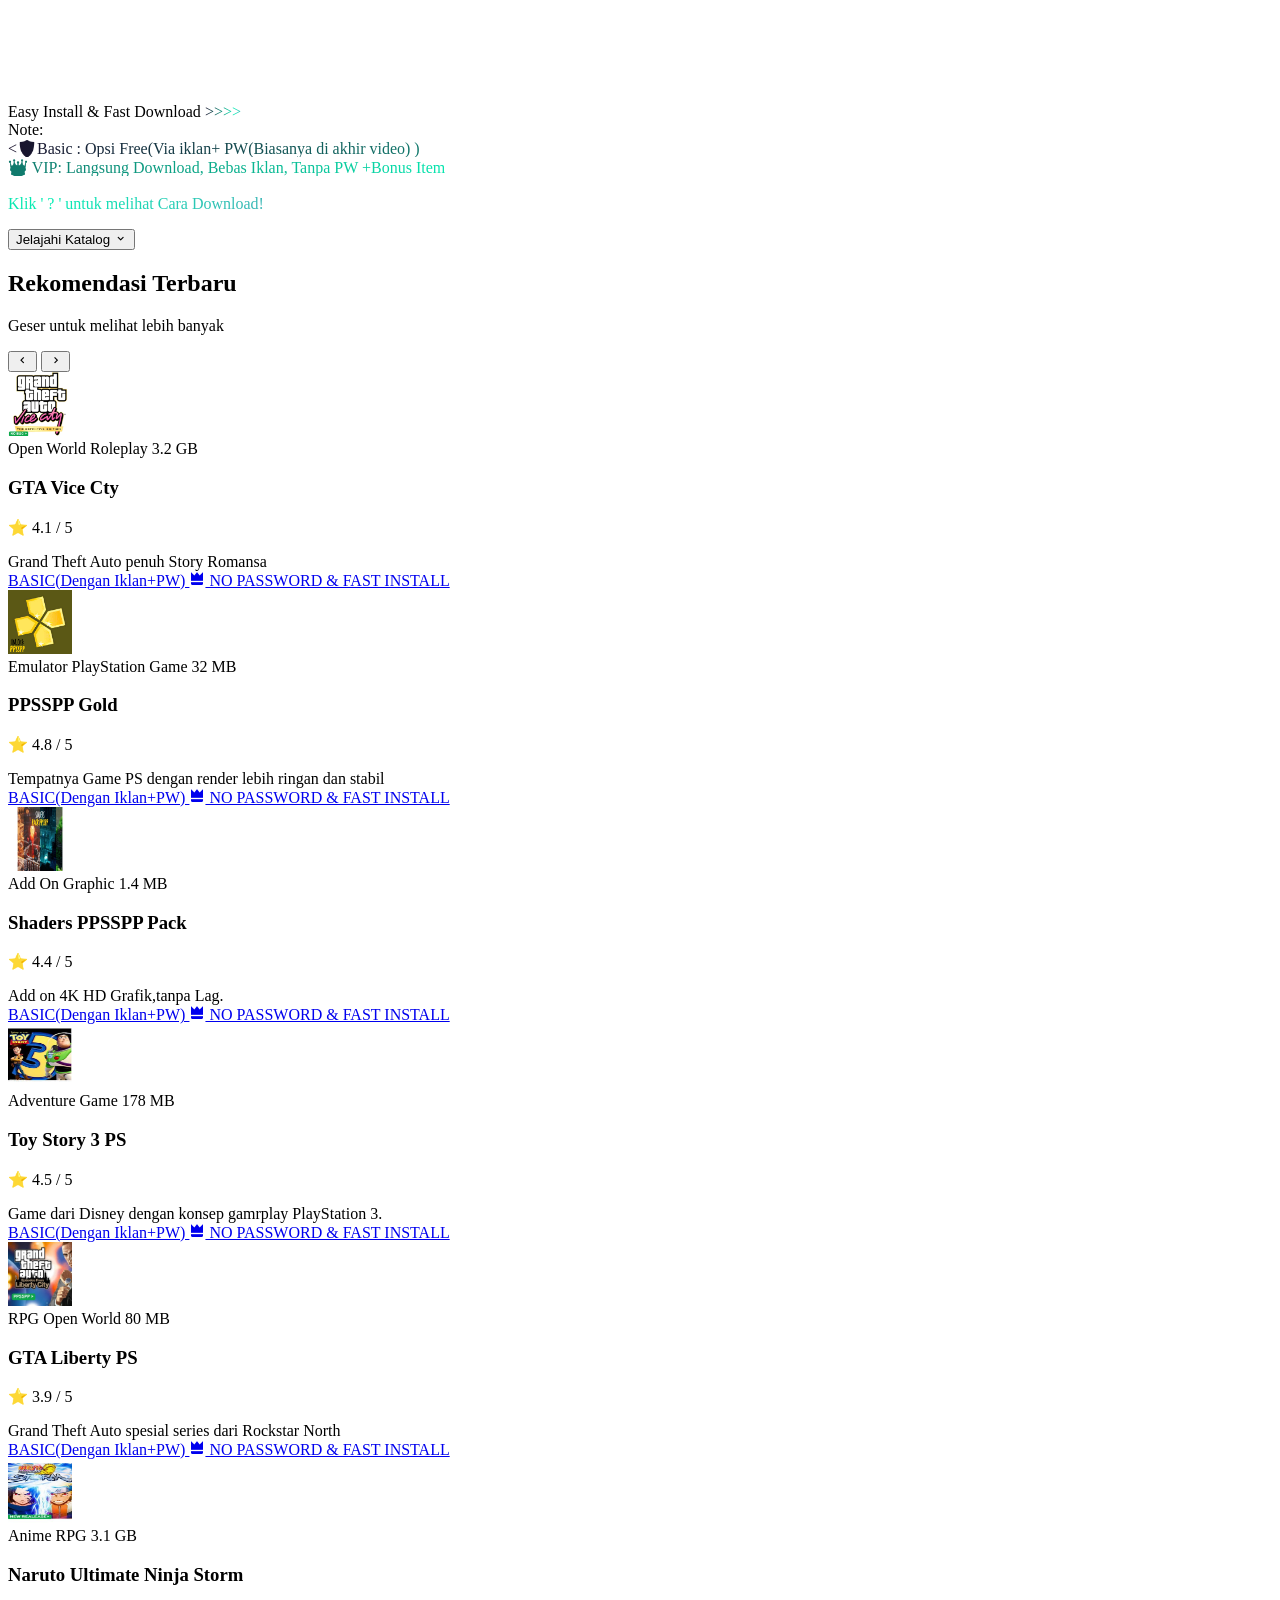
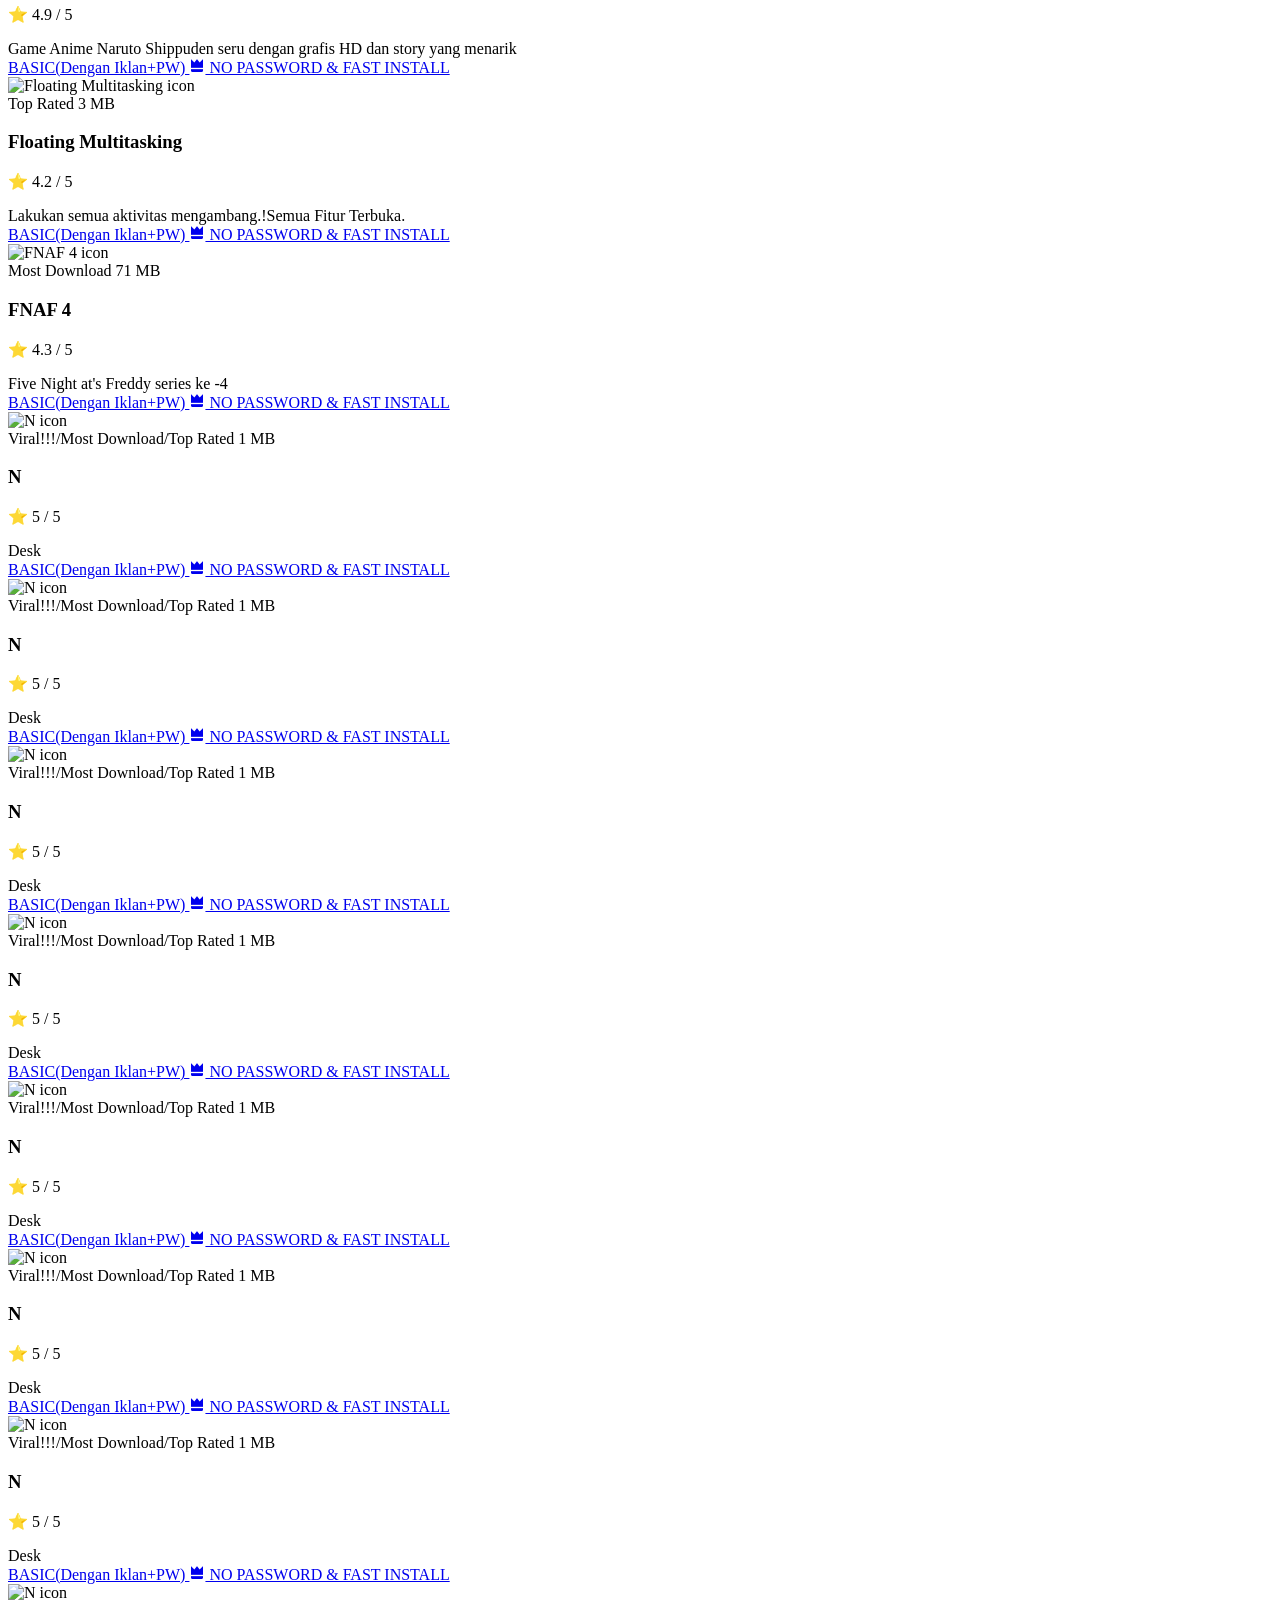
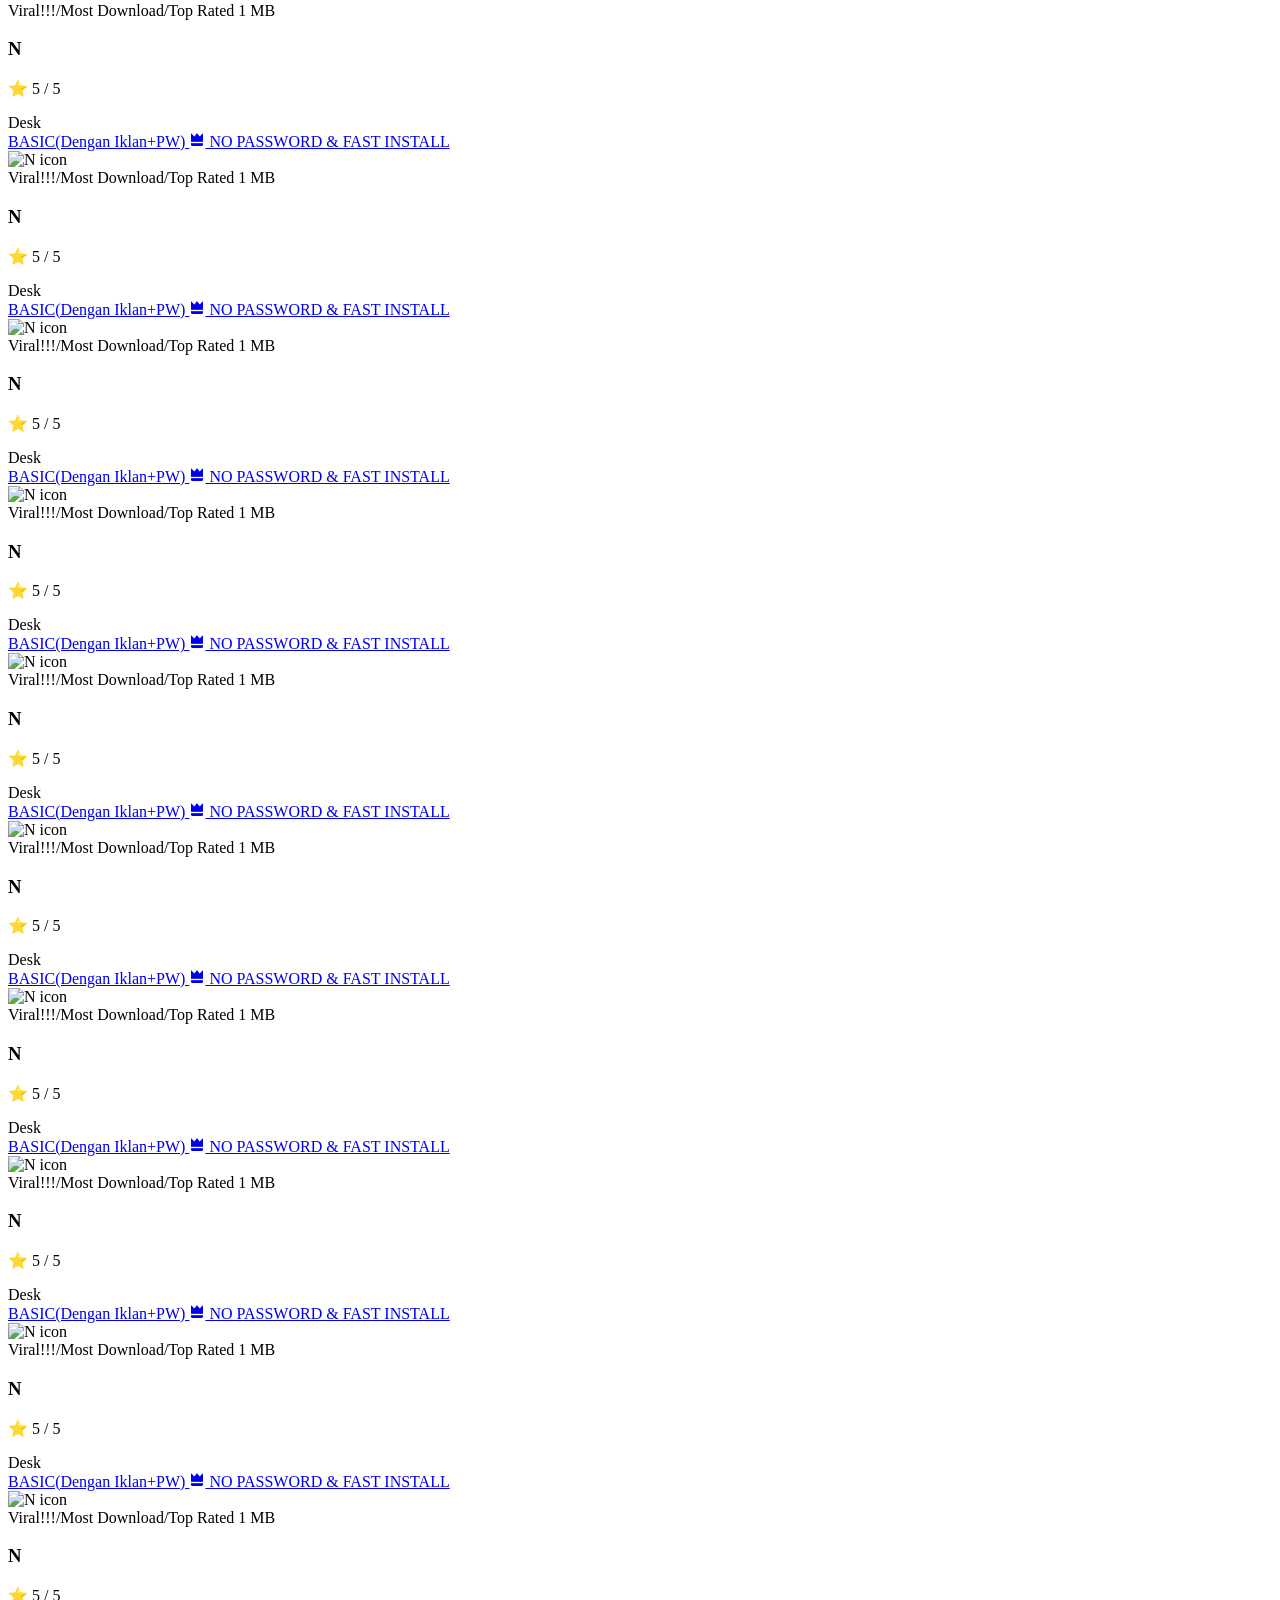
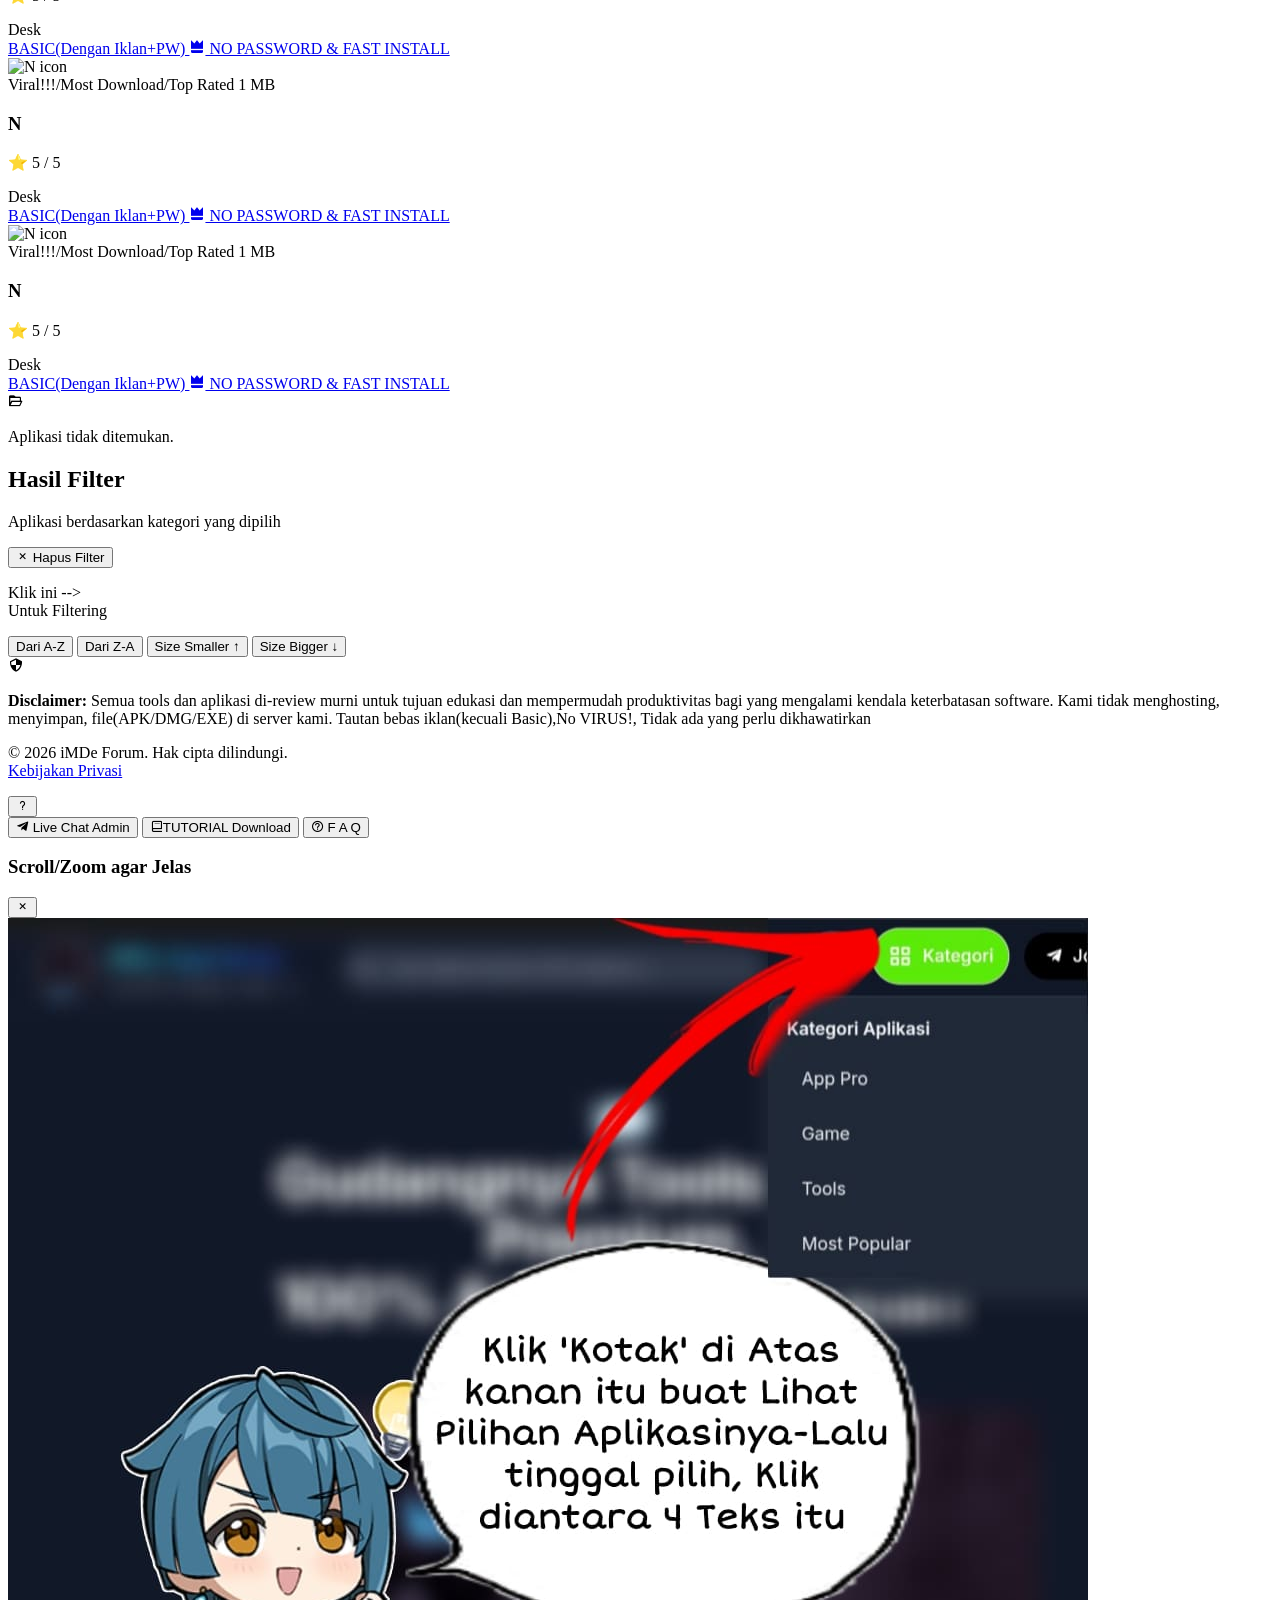
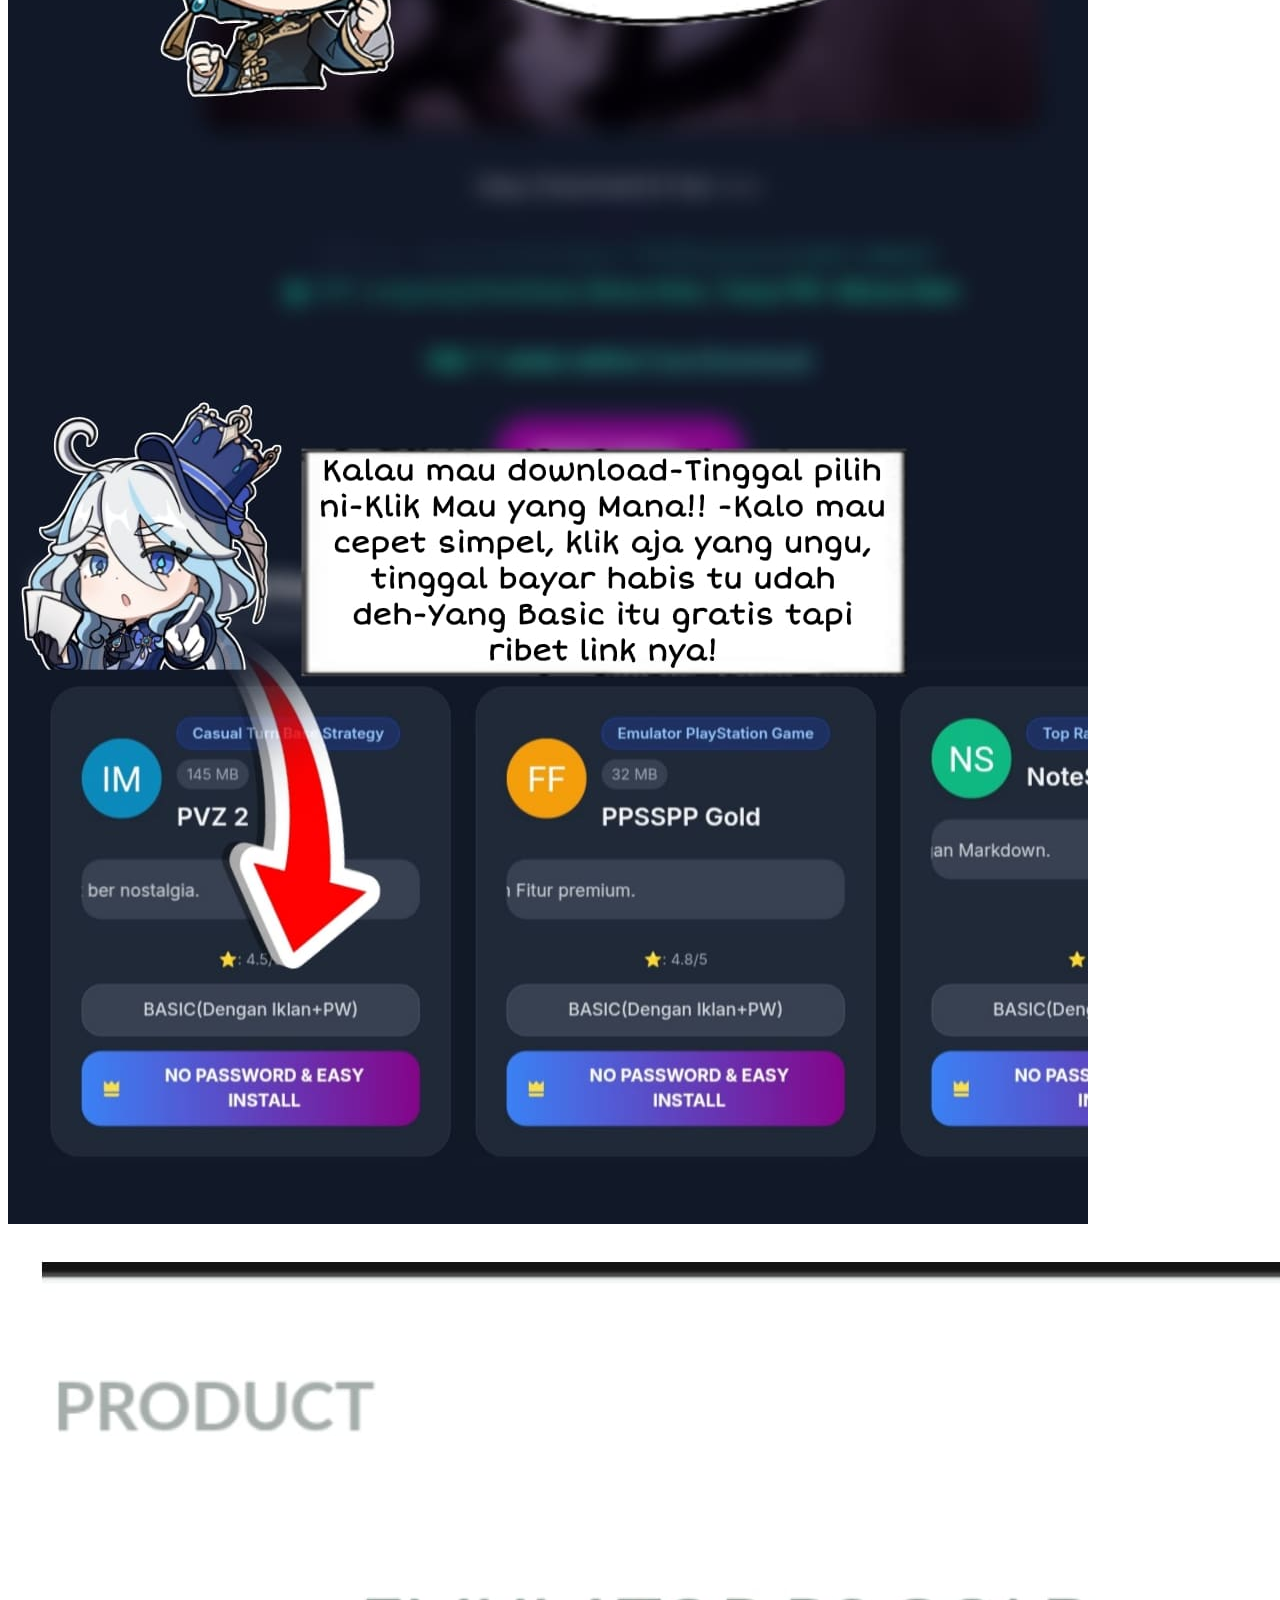
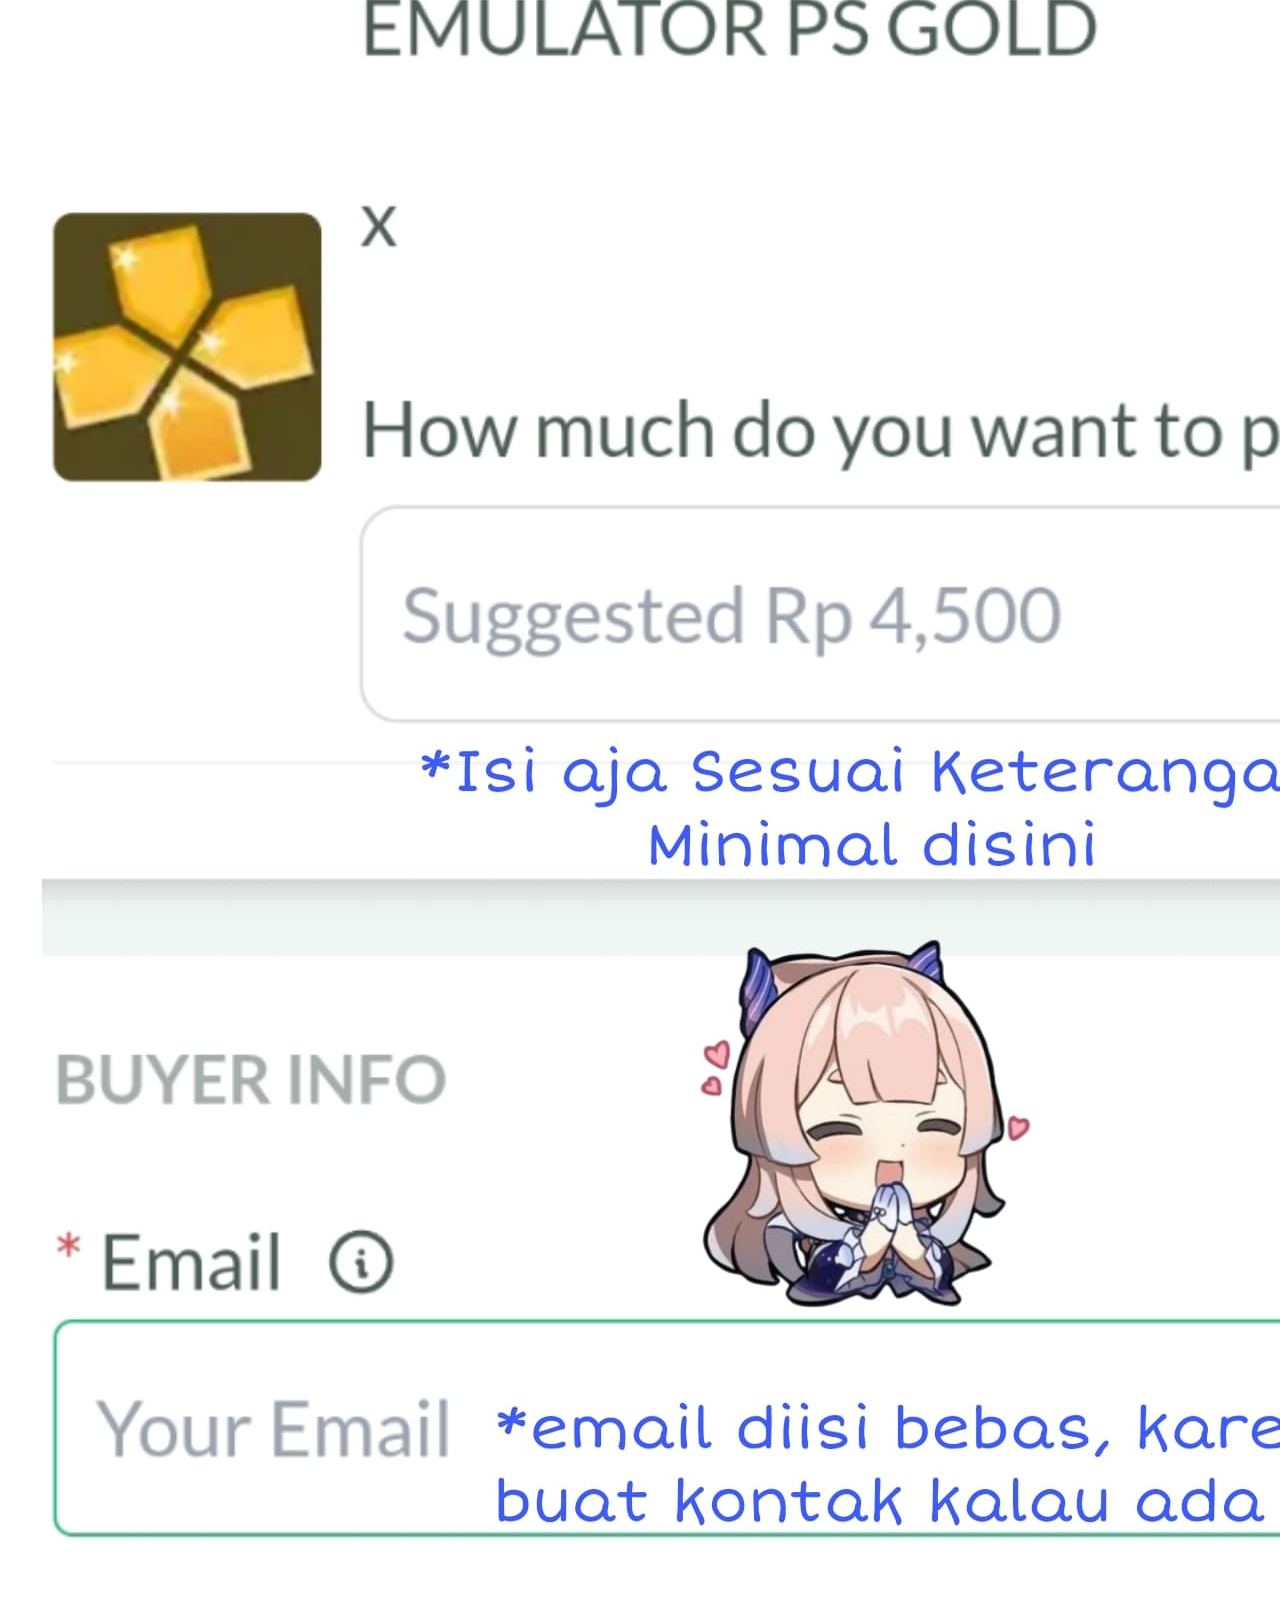
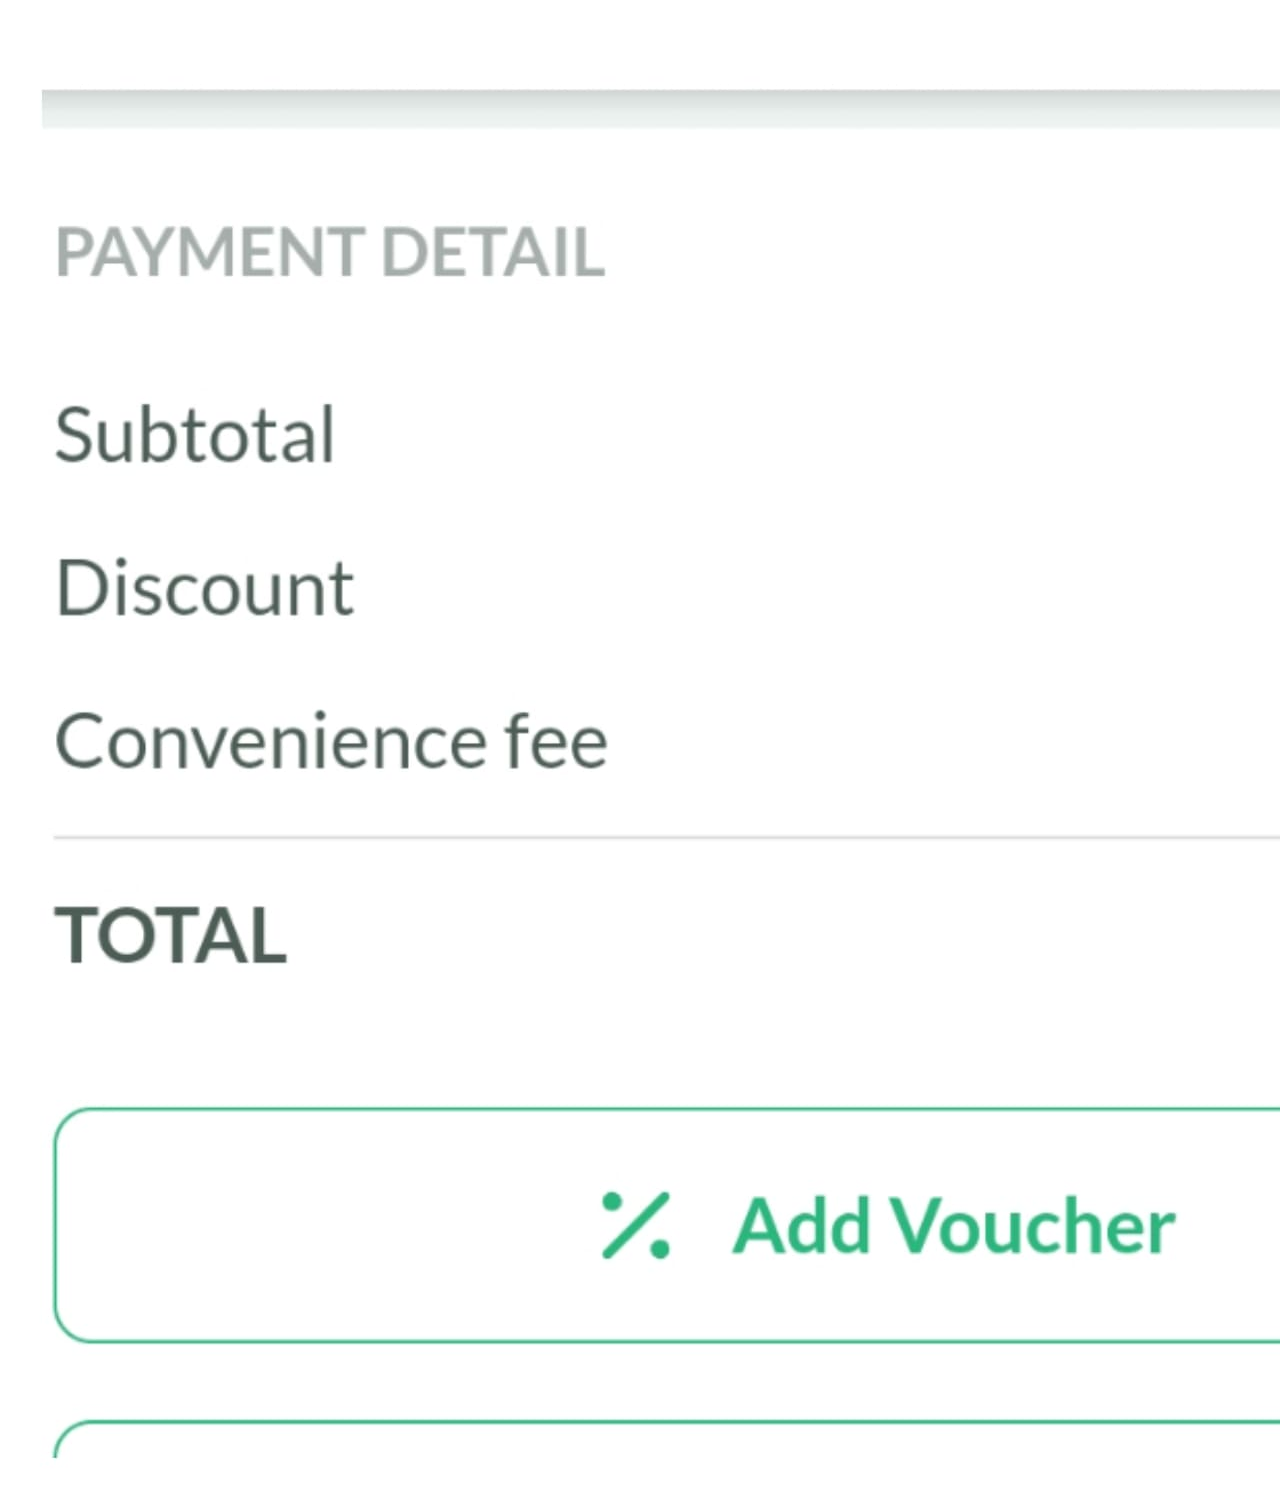
==== commit 4ec12942: "Up" ====
--- a/index.html
+++ b/index.html
@@ -75,7 +75,7 @@
         
         <section class="text-center px-4 mb-16 max-w-3xl mx-auto">
             <h1 class="text-4xl md:text-5xl font-bold tracking-tight mb-4 text-apple-text dark:text-white">
-               📨<br>Gudangnya Tools&Game Premium,<br class="hidden md:block"> 100% Aman, Tanpa iklan Sampah.
+               📨<br>Klontongan App,<br class="hidden md:block"> 100% Aman, Tanpa iklan Sampah.
             </h1>
             <!-- Banner Slider -->
             <div class="relative w-full max-w-2xl mx-auto mb-8 overflow-hidden rounded-2xl shadow-lg">
@@ -86,8 +86,8 @@
                 </div>
             </div>
             <p class="text-lg text-apple-muted dark:text-gray-300 mb-8 font-light">
-                Easy Download & Fast >>> <br>
-                <span class="font-semibold text-lg tracking-tight clue-shimmer">Note: <br> <🛡️Basic : Opsi Free(Via iklan+ PW(Biasanya di akhir video) ) <br>  👑 VIP: Langsung Download, Bebas Iklan, Tanpa PW +Bonus Item  <br>
+                Easy Install & Fast Download <span class="font-semibold text-lg tracking-tight clue-shimmer"> >>>> </span><br>Note:
+                <span class="font-semibold text-lg tracking-tight clue-shimmer"><br> <🛡️Basic : Opsi Free(Via iklan+ PW(Biasanya di akhir video) ) <br>  👑 VIP: Langsung Download, Bebas Iklan, Tanpa PW +Bonus Item  <br>
                     <br> Klik ' ? ' untuk melihat Cara Download!</span>
             </p>
             <button onclick="scrollToCatalog()" class="inline-flex items-center px-6 py-3 border border-transparent text-base font-medium rounded-full text-white bg-apple-blue hover:bg-apple-blueHover shadow-[0_4px_14px_0_rgba(0,113,227,0.39)] transition-all duration-300 transform hover:scale-105 active:scale-95">
@@ -141,18 +141,16 @@
             <div id="filtered-slider" class="flex gap-5 overflow-x-auto snap-x snap-mandatory no-scrollbar pb-8 pt-2">
             </div>
         </section>
-
     </main>
-
     <section class="border-t border-gray-200 dark:border-gray-700 bg-white dark:bg-gray-800">
         <div class="max-w-7xl mx-auto px-4 py-8 text-center">
             <div class="inline-flex items-center justify-center w-12 h-12 rounded-full bg-orange-50 dark:bg-orange-900/50 text-orange-500 dark:text-orange-400 mb-3">
                 <i class='bx bx-shield-quarter text-2xl'></i>
             </div>
             <p class="text-xs text-apple-muted dark:text-gray-400 max-w-2xl mx-auto">
-                <strong>Disclaimer:</strong> Semua tools dan aplikasi di-review murni untuk tujuan edukasi dan mempermudah produktivitas bagi yang mengalami kendala keterbatasan pada Software nya. 
-                Kami tidak menghosting, menyimpan, atau mendistribusikan file aplikasi (APK/DMG/EXE) di server kami. 
-                Tautan bebas iklan(kecuali Basic),No !!VIRUS!!, Tidak ada yang perlu dikhawatirkan
+                <strong>Disclaimer:</strong> Semua tools dan aplikasi di-review murni untuk tujuan edukasi dan mempermudah produktivitas bagi yang mengalami kendala keterbatasan software. 
+                Kami tidak menghosting, menyimpan, file(APK/DMG/EXE) di server kami. 
+                Tautan bebas iklan(kecuali Basic),No VIRUS!, Tidak ada yang perlu dikhawatirkan
             </p>
         </div>
     </section>
@@ -170,7 +168,6 @@
             <i class='bx bx-question-mark text-2xl'></i>
         </button>
     </div>
-
     <!--Help Pop-->
     <div id="help-popup" class="fixed bottom-20 right-6 z-50 hidden opacity-0 transform translate-y-4 transition-all duration-300">
         <div class="bg-white/80 dark:bg-gray-800/80 backdrop-blur-lg rounded-2xl shadow-xl border border-gray-200/50 dark:border-gray-700/50 p-4 min-w-[200px]">
@@ -179,7 +176,7 @@
                     <i class='bx bxl-telegram text-blue-500'></i> Live Chat Admin
                 </button>
                 <button id="panduan-btn" class="w-full text-left px-3 py-2 text-sm text-apple-text dark:text-gray-100 hover:bg-gray-50 dark:hover:bg-gray-700 rounded-lg transition-colors active:scale-95 flex items-center gap-2">
-                    <i class='bx bx-book text-green-500'></i>Tutorial Download
+                    <i class='bx bx-book text-green-500'></i>TUTORIAL Download
                 </button>
                 <button id="faq-btn" class="w-full text-left px-3 py-2 text-sm text-apple-text dark:text-gray-100 hover:bg-gray-50 dark:hover:bg-gray-700 rounded-lg transition-colors active:scale-95 flex items-center gap-2">
                     <i class='bx bx-help-circle text-orange-500'></i> F A Q
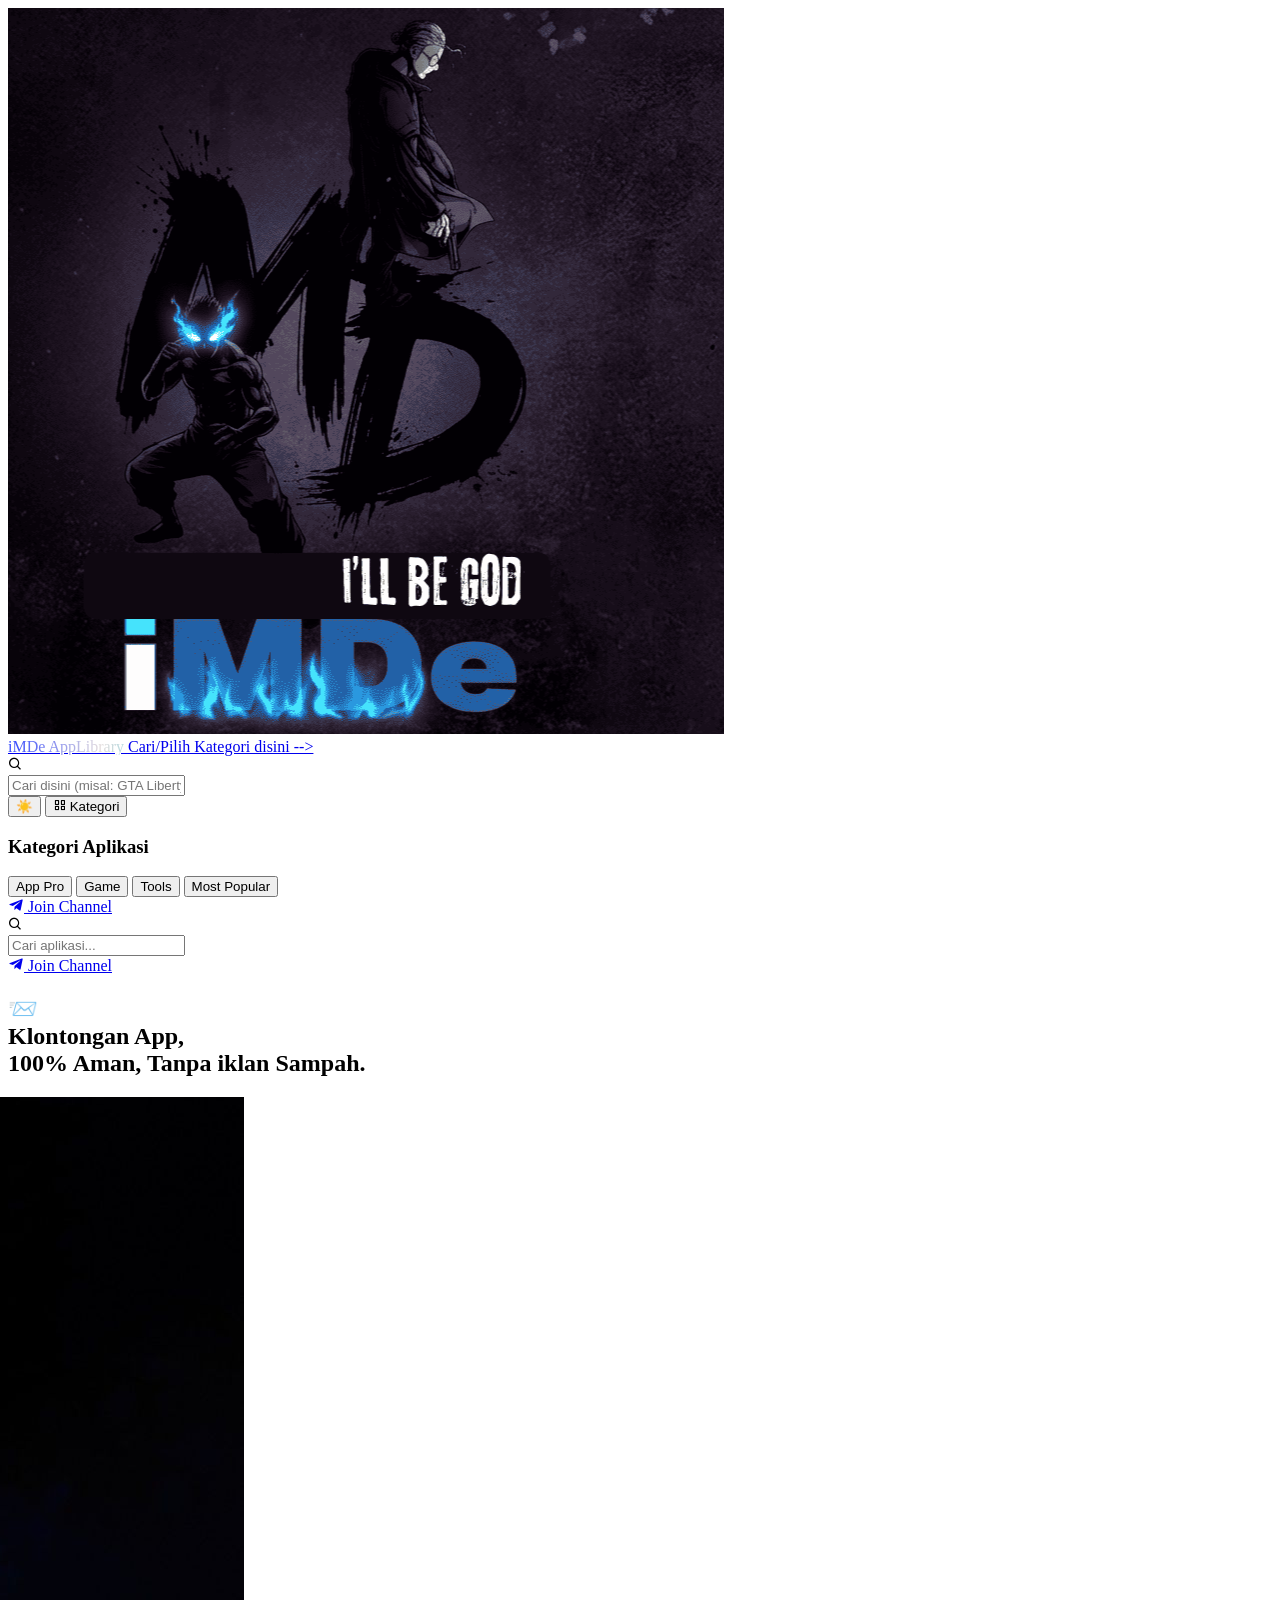
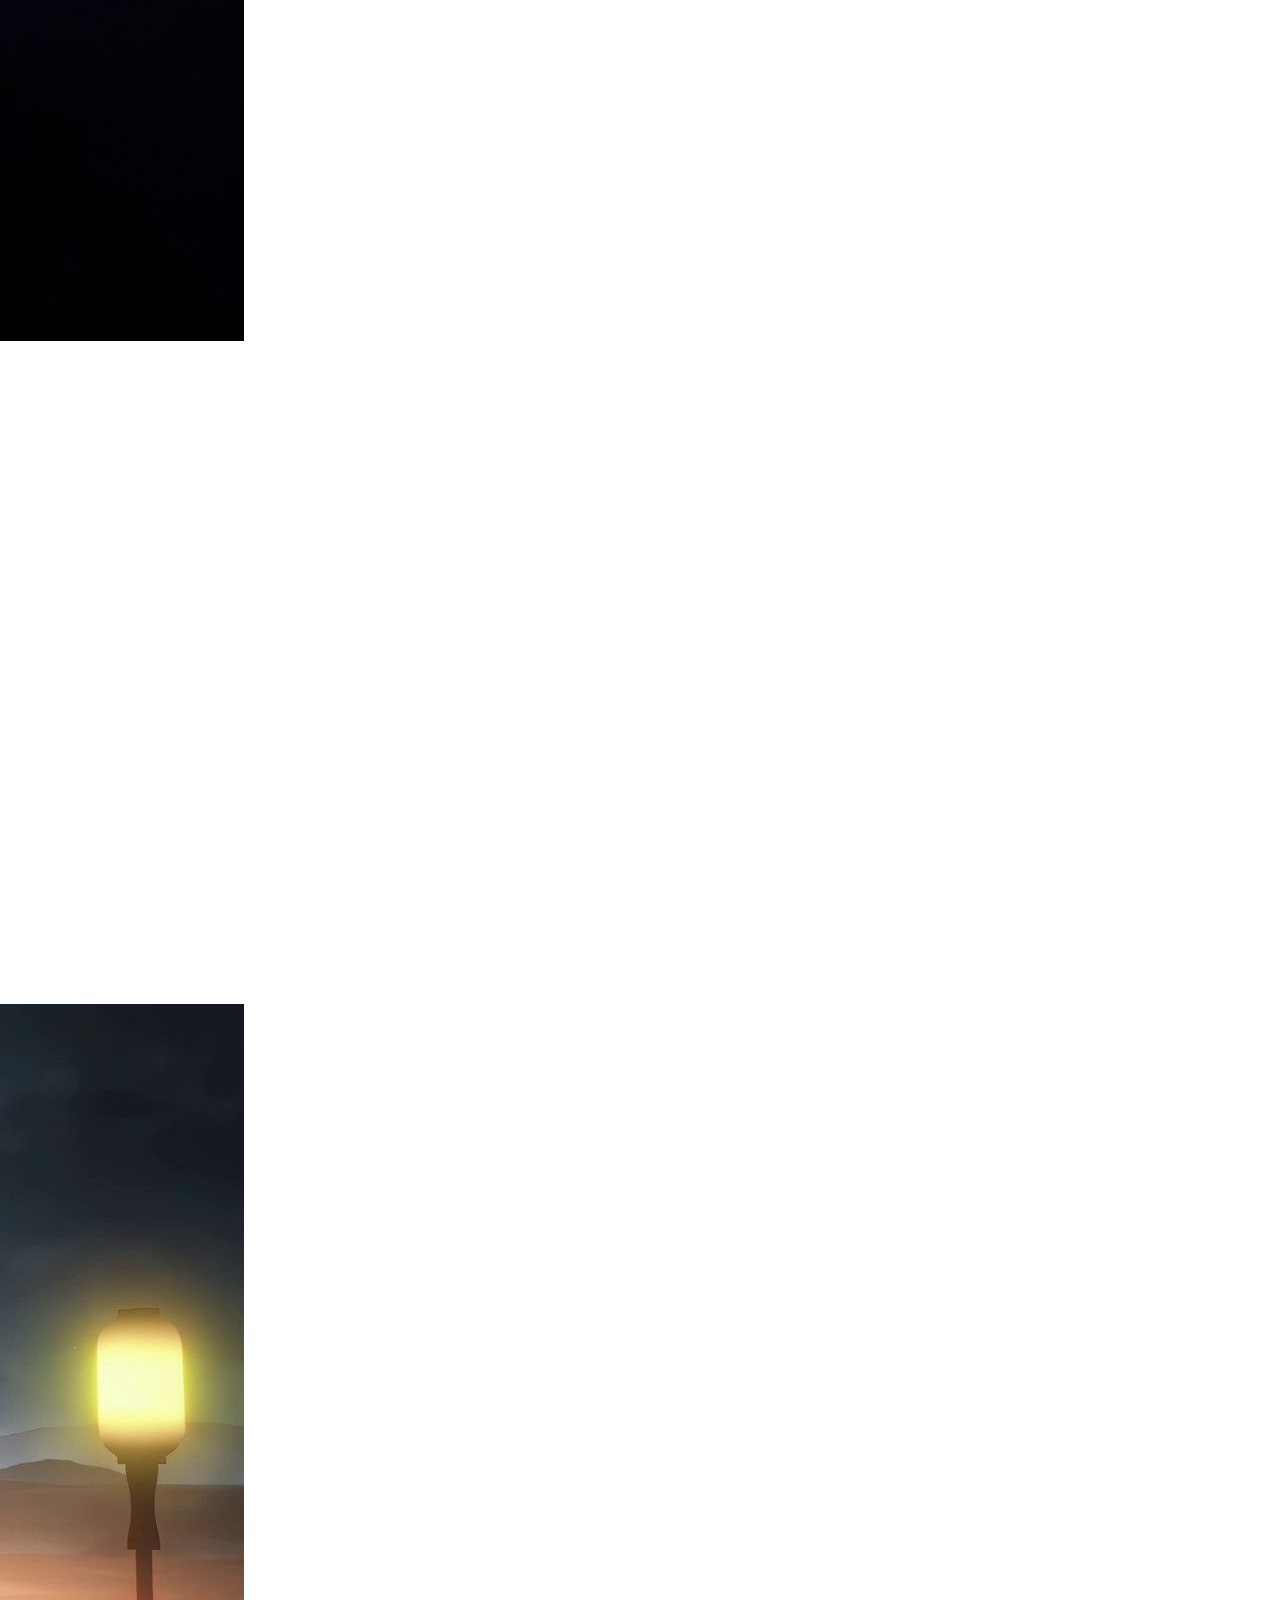
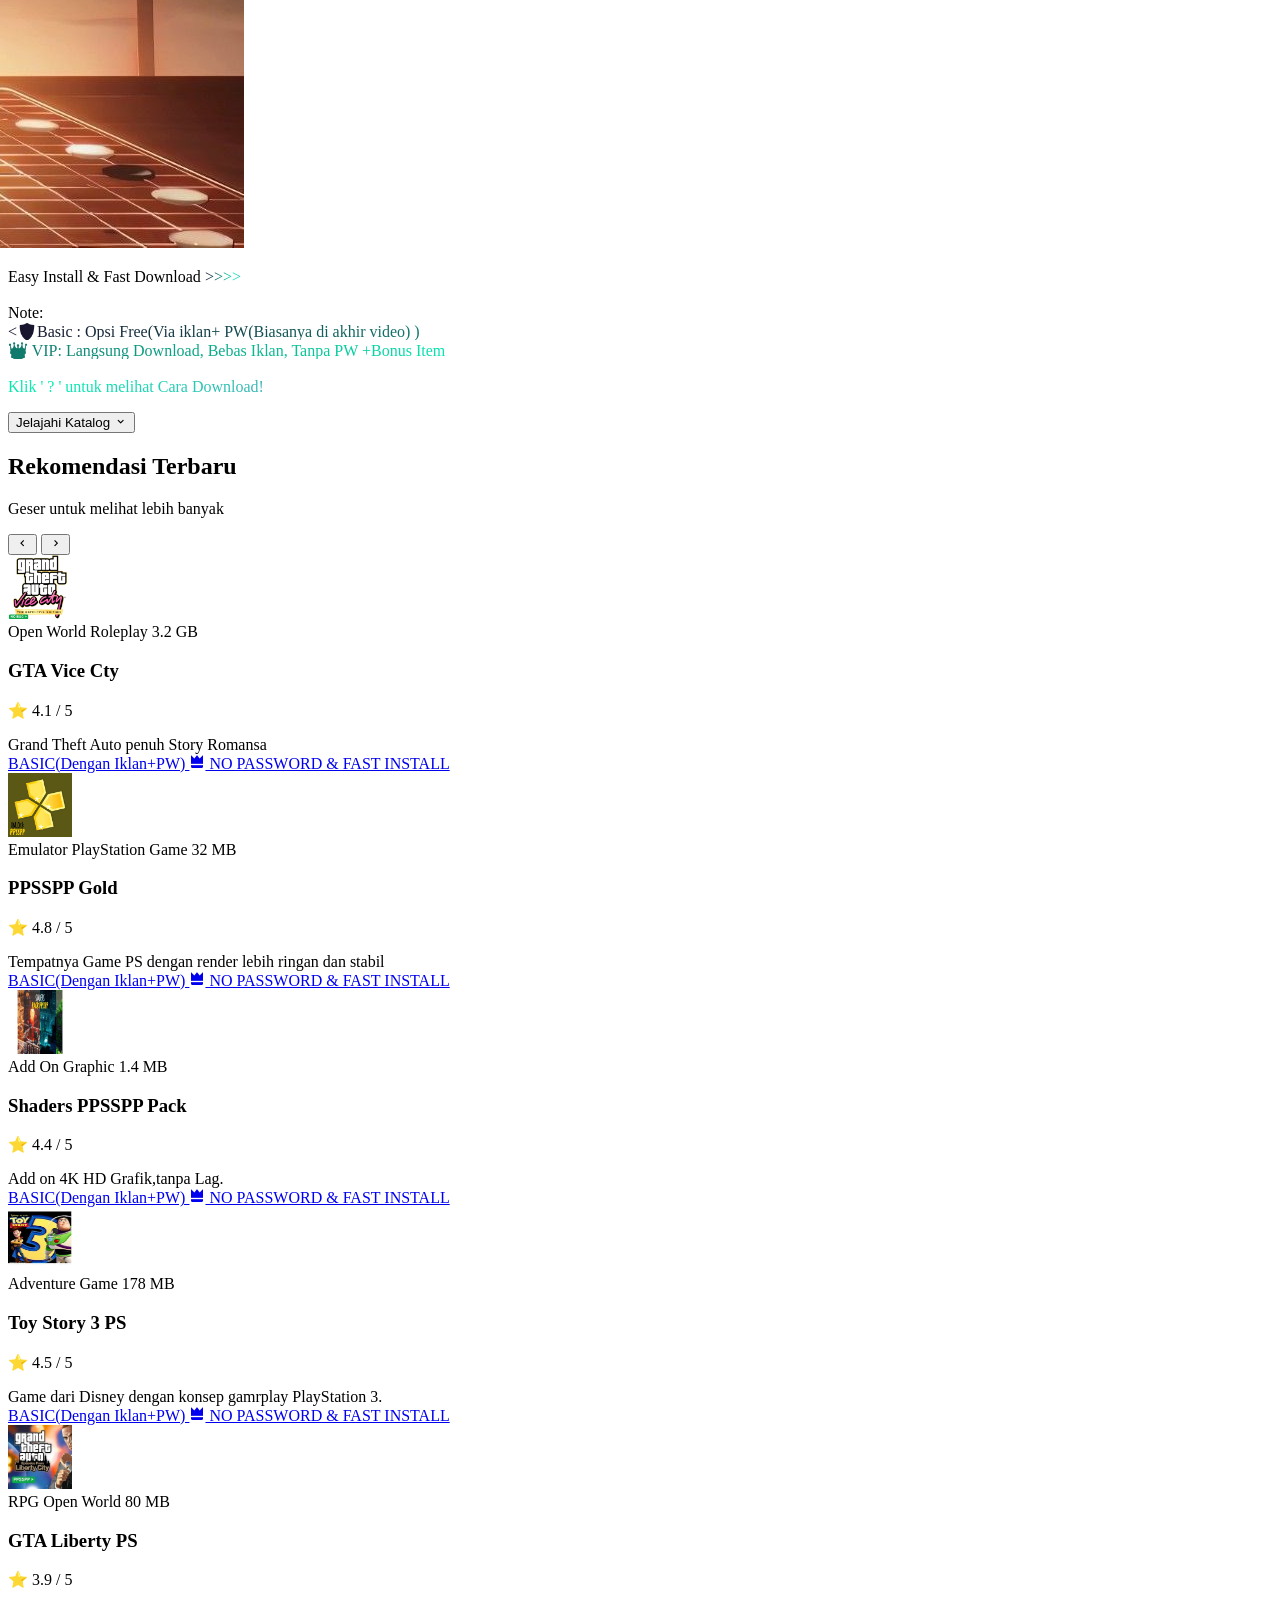
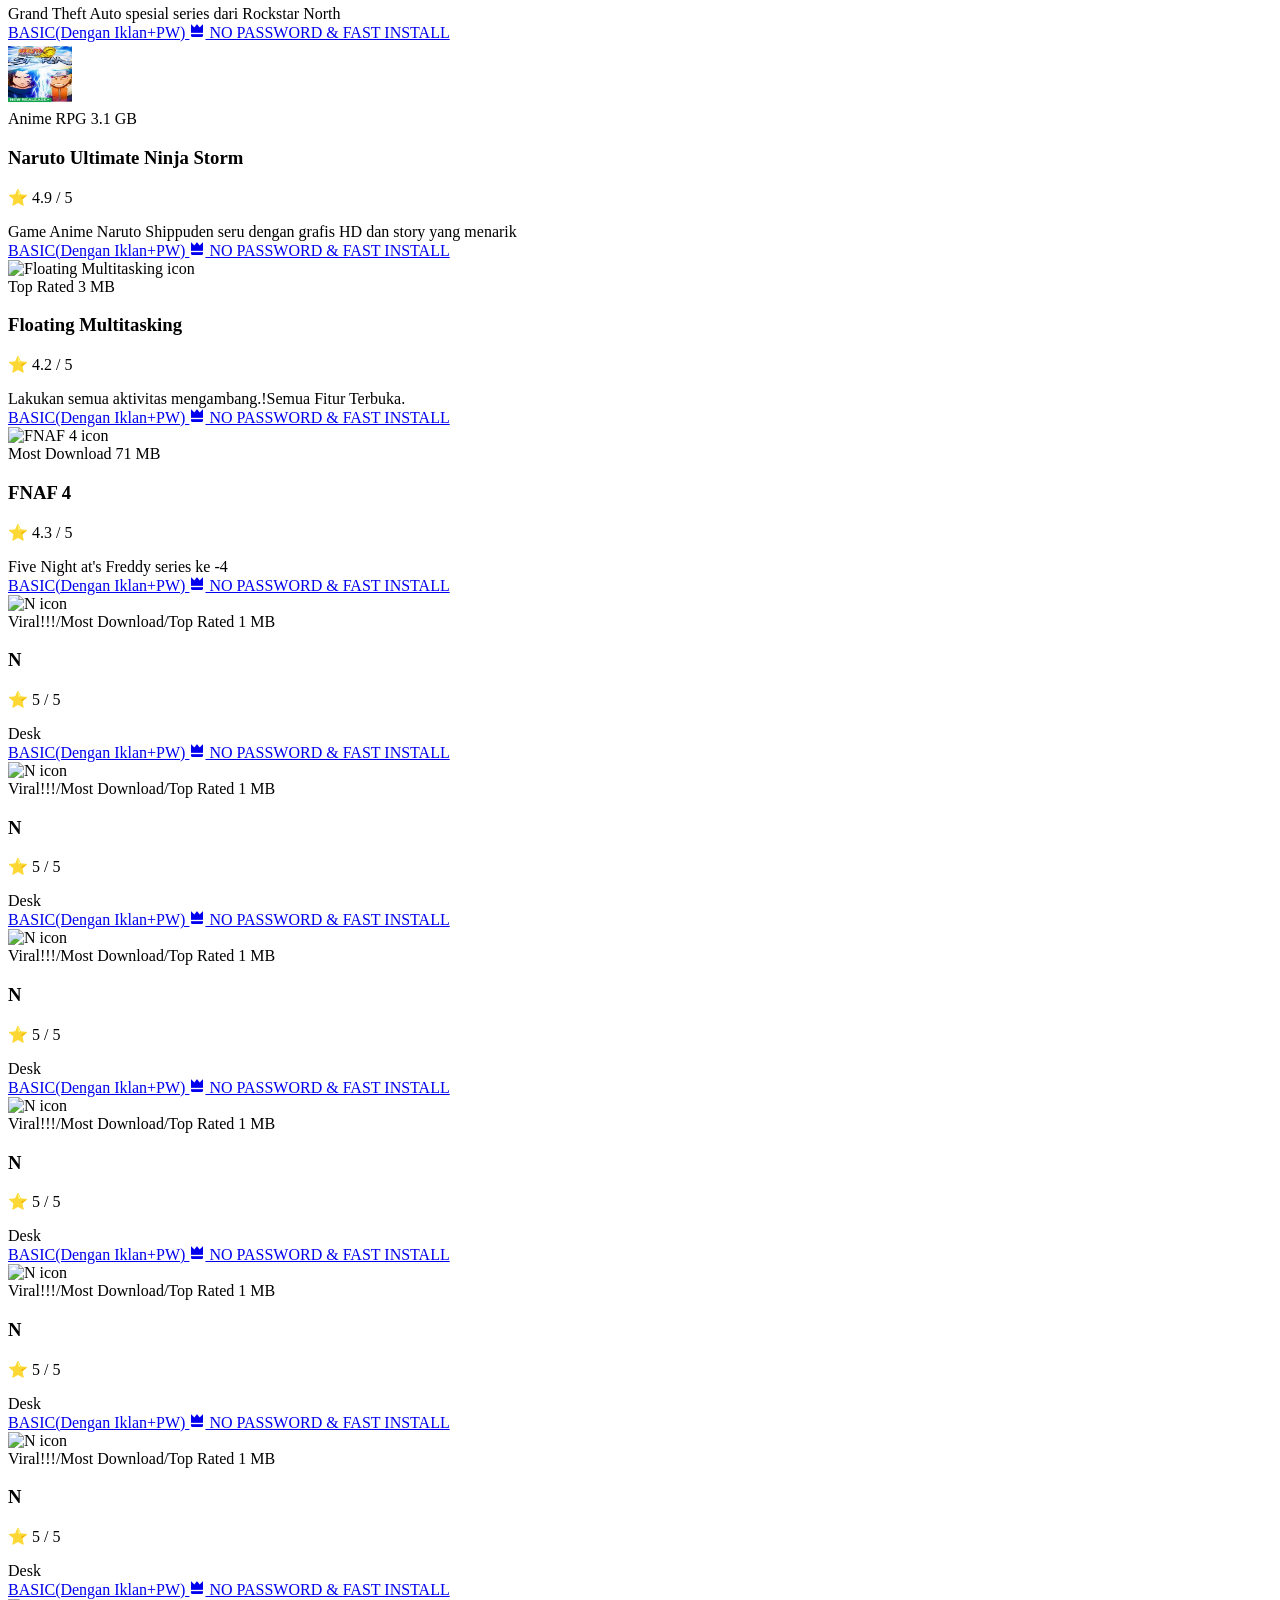
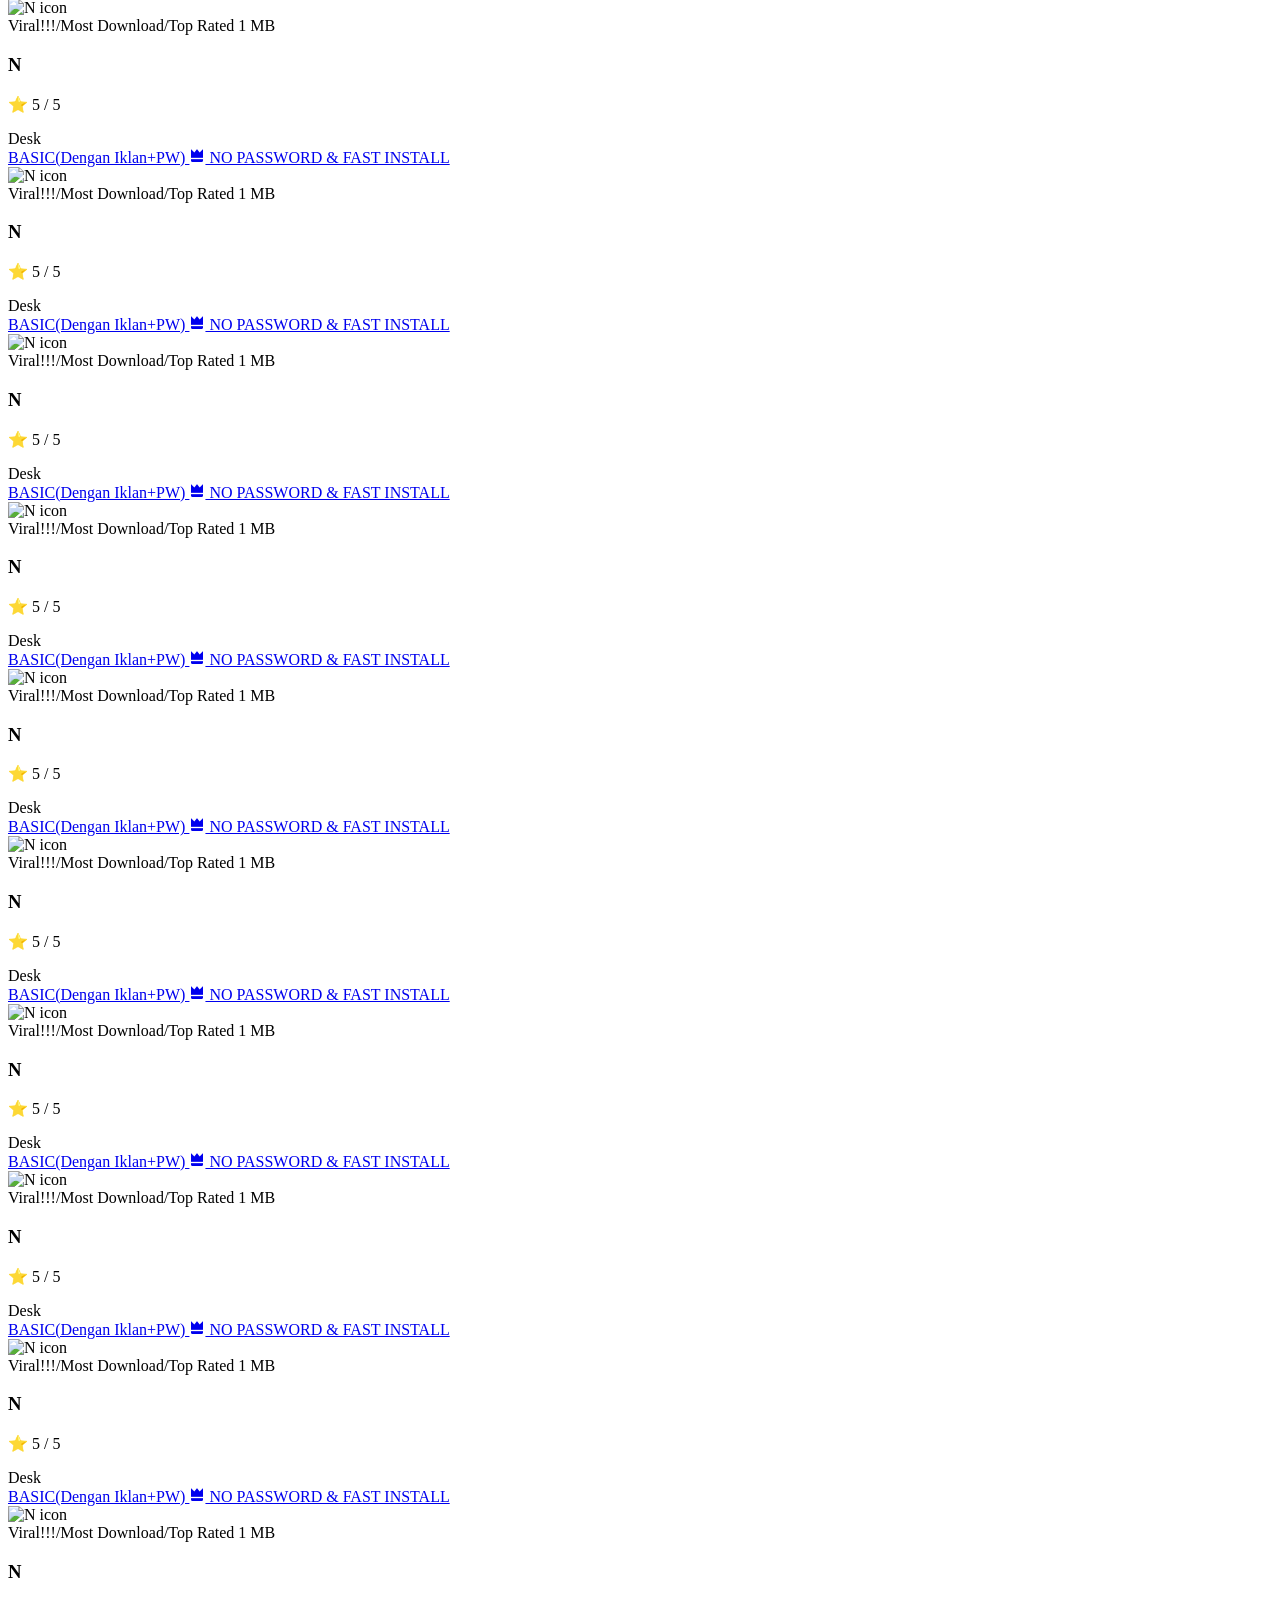
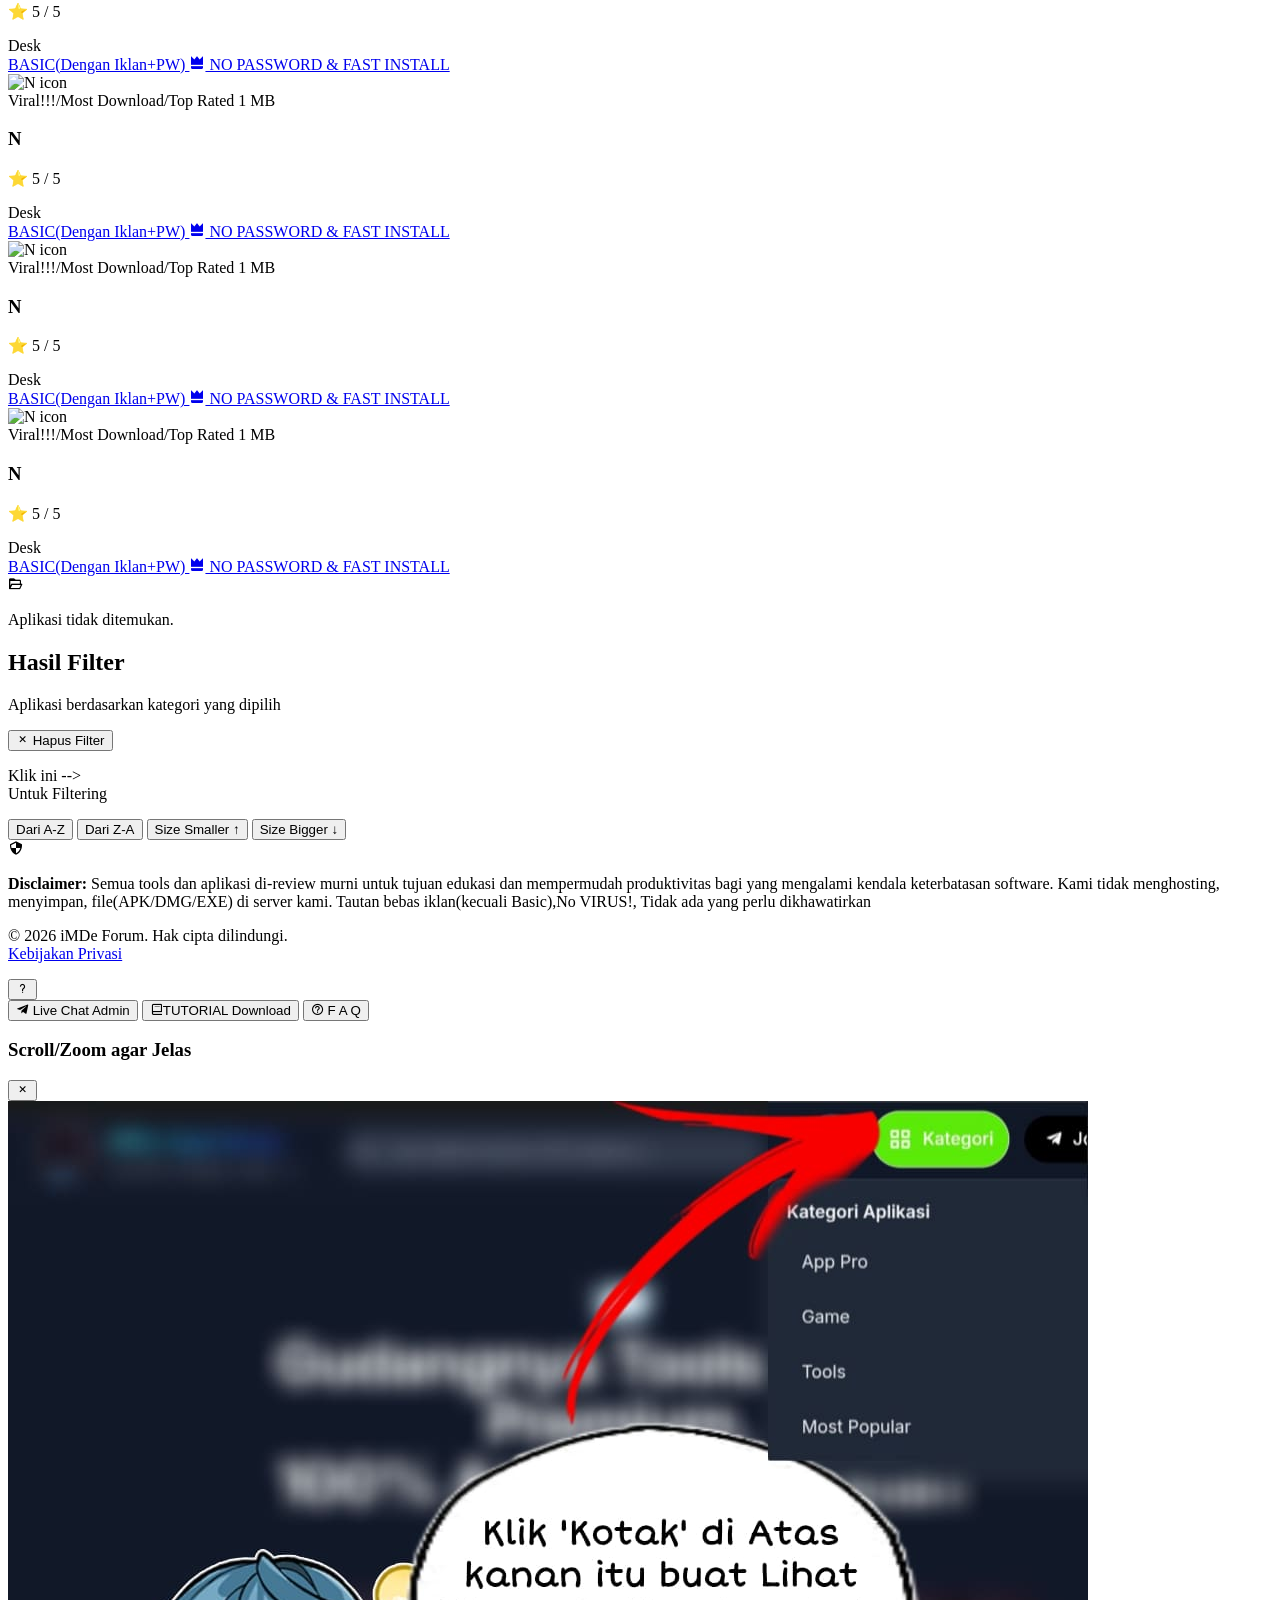
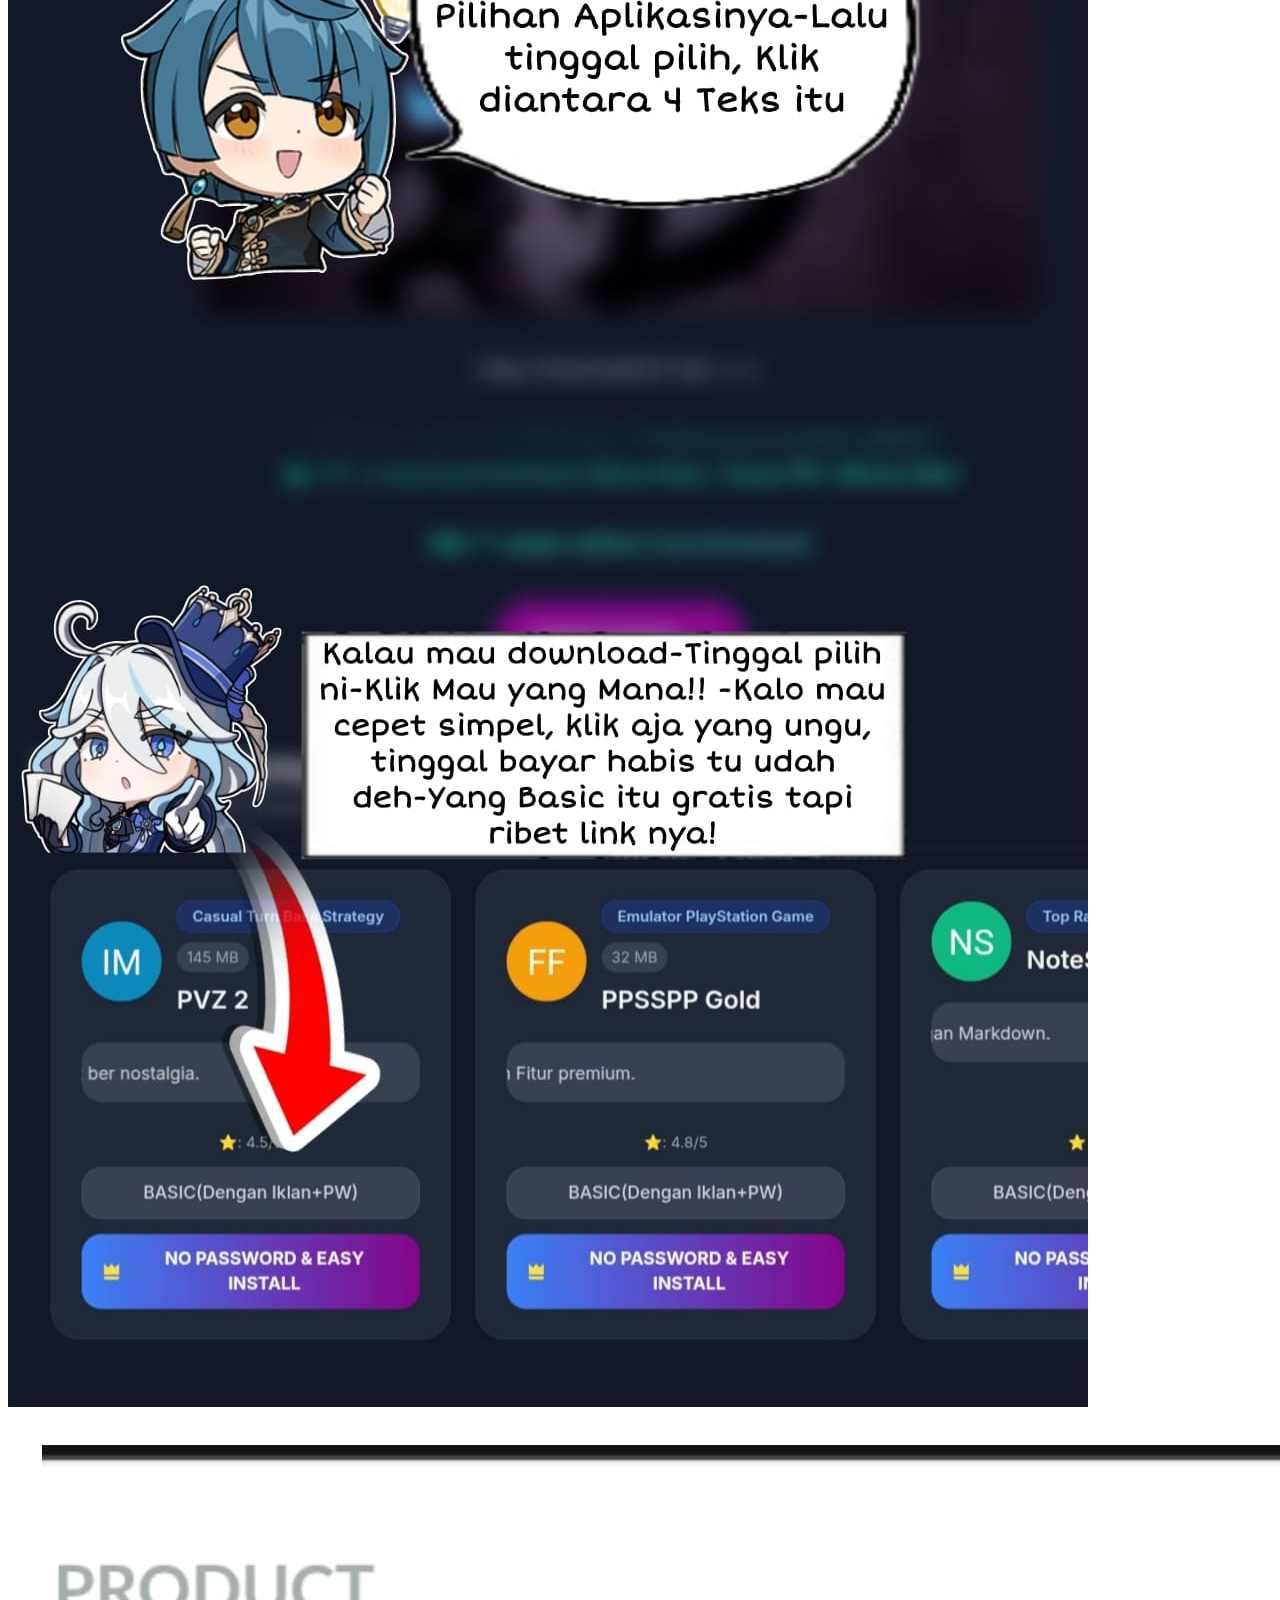
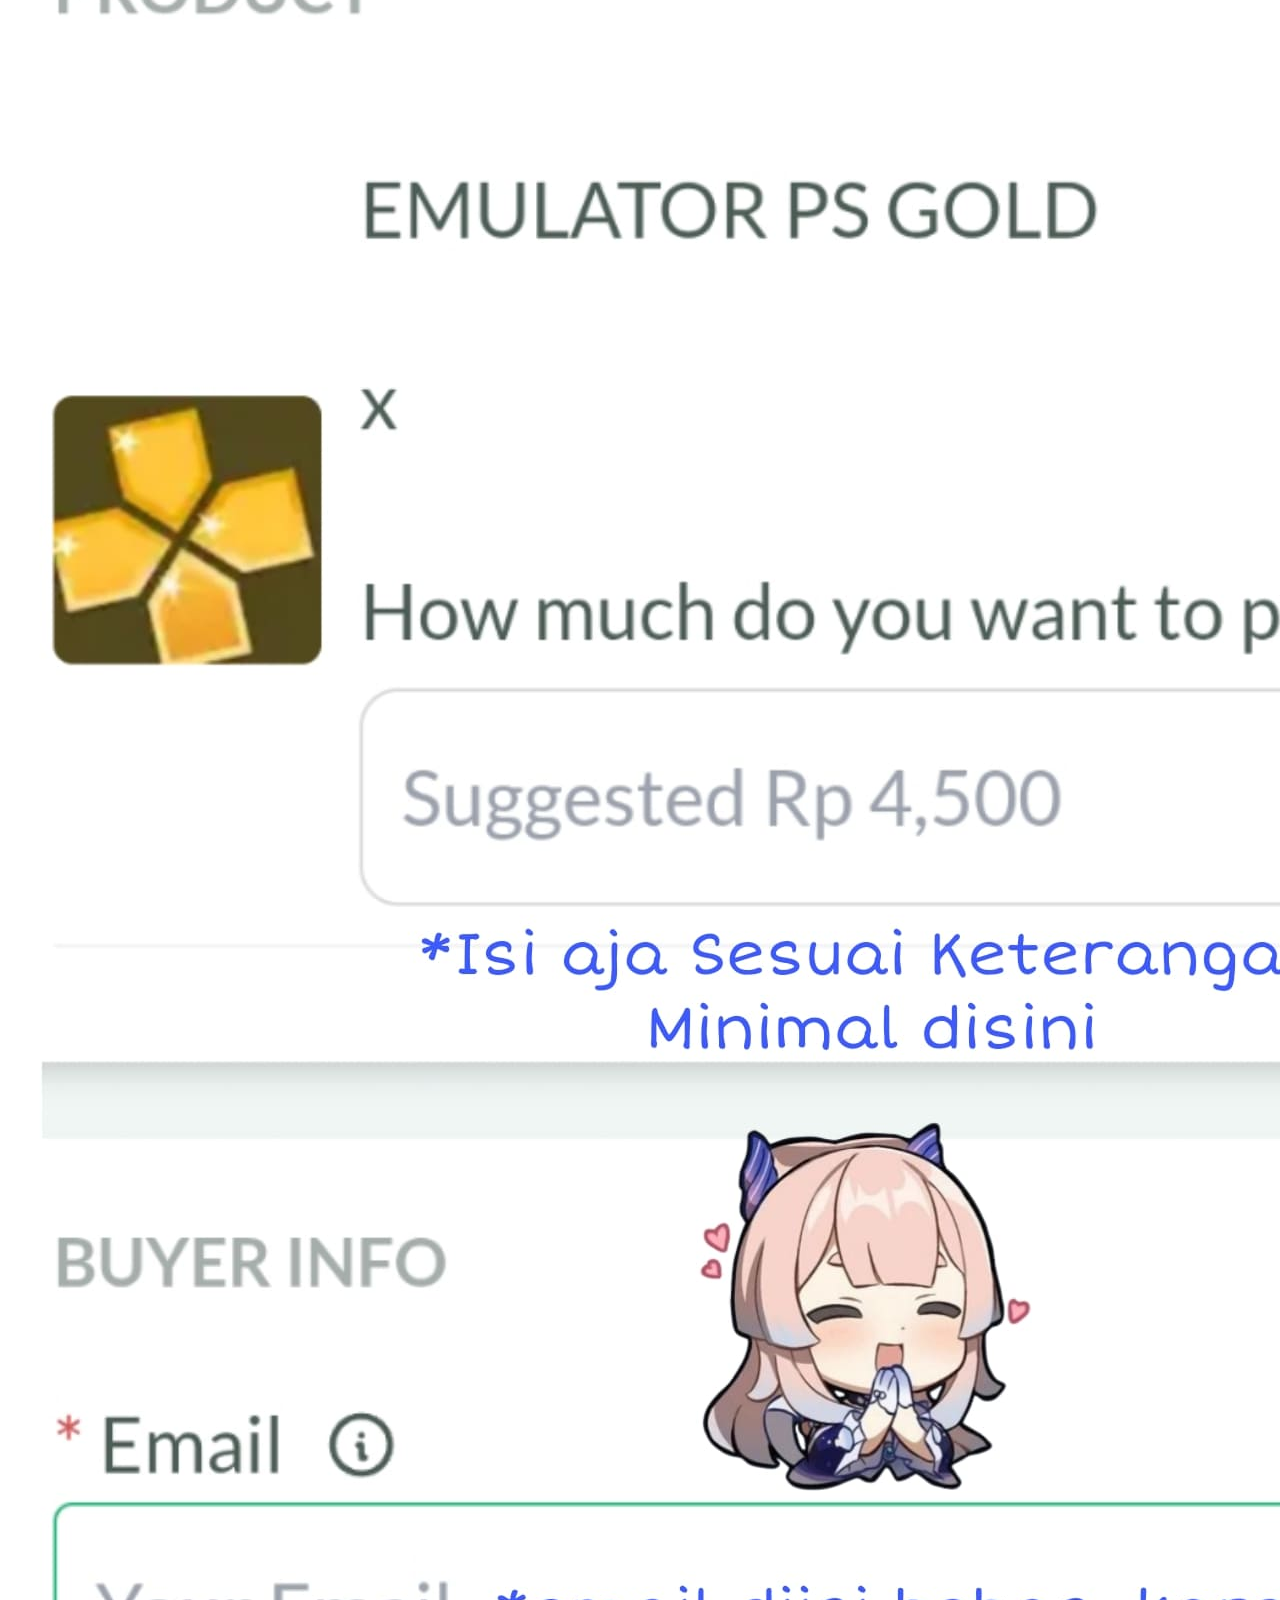
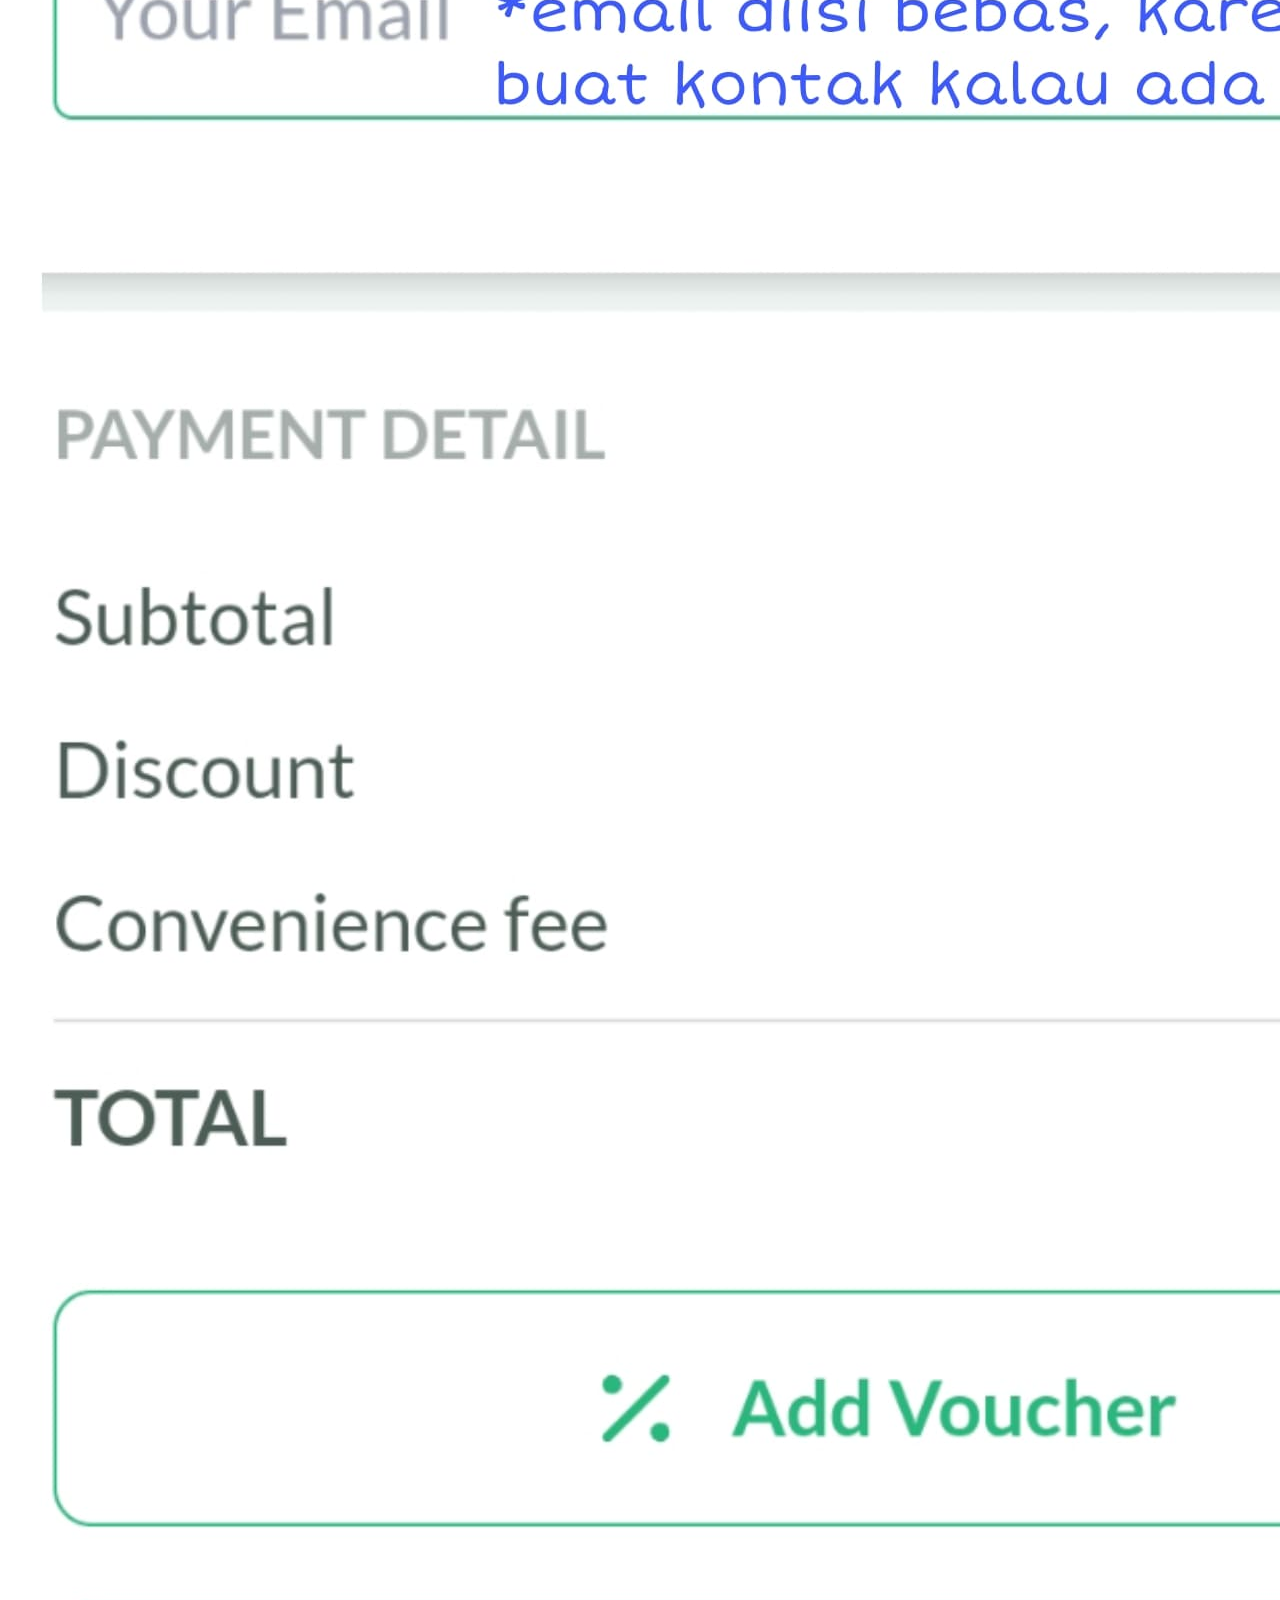
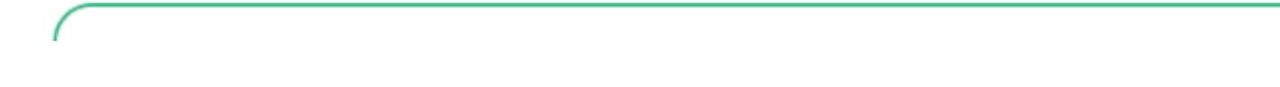
==== commit 64401e19: "Banner" ====
--- a/index.html
+++ b/index.html
@@ -78,15 +78,15 @@
                📨<br>Klontongan App,<br class="hidden md:block"> 100% Aman, Tanpa iklan Sampah.
             </h1>
             <!-- Banner Slider -->
-            <div class="relative w-full max-w-2xl mx-auto mb-8 overflow-hidden rounded-2xl shadow-lg">
-                <div id="banner-slider" class="flex transition-transform duration-500 ease-in-out">
-                    <img src="media/HUB.png" alt="Banner 1" class="w-full h-48 md:h-64 object-cover flex-shrink-0">
-                    <img src="media/HUB.png" alt="Banner 2" class="w-full h-48 md:h-64 object-cover flex-shrink-0">
-                    <img src="media/HUB.png" alt="Banner 3" class="w-full h-48 md:h-64 object-cover flex-shrink-0">
+            <div class="relative w-full max-w-2xl mx-auto mb-9 overflow-hidden rounded-2xl shadow-lg">
+                <div id="banner-slider" class="flex transition-transform duration-1000 ease-in-out">
+                    <img src="media/banner1.jpeg" alt="Banner 1" class="w-full h-48 md:h-64 object-cover flex-shrink-0">
+                    <img src="media/banner2.jpeg" alt="Banner 2" class="w-full h-48 md:h-64 object-cover flex-shrink-0">
+                    <img src="media/banner3.jpeg" alt="Banner 3" class="w-full h-48 md:h-64 object-cover flex-shrink-0">
                 </div>
             </div>
             <p class="text-lg text-apple-muted dark:text-gray-300 mb-8 font-light">
-                Easy Install & Fast Download <span class="font-semibold text-lg tracking-tight clue-shimmer"> >>>> </span><br>Note:
+                Easy Install & Fast Download <span class="font-semibold text-lg tracking-tight clue-shimmer"> >>>> </span><br><br>Note:
                 <span class="font-semibold text-lg tracking-tight clue-shimmer"><br> <🛡️Basic : Opsi Free(Via iklan+ PW(Biasanya di akhir video) ) <br>  👑 VIP: Langsung Download, Bebas Iklan, Tanpa PW +Bonus Item  <br>
                     <br> Klik ' ? ' untuk melihat Cara Download!</span>
             </p>
